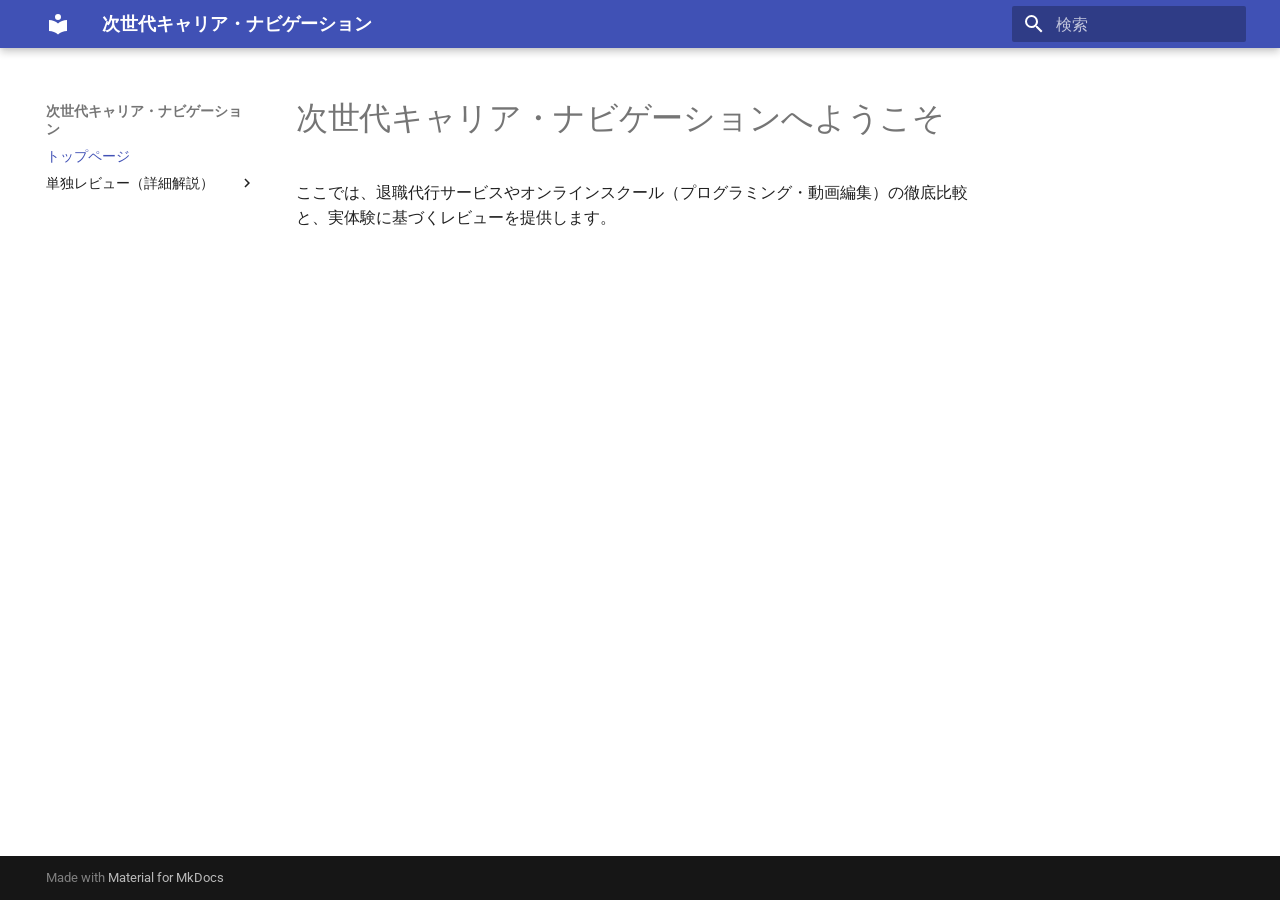
==== index.html @ 0d768be8 "Deployed 6fc5124 with MkDocs version: 1.6.1" ====
<!doctype html>
<html lang="ja" class="no-js">
  <head>
    
      <meta charset="utf-8">
      <meta name="viewport" content="width=device-width,initial-scale=1">
      
        <meta name="description" content="退職代行から未経験エンジニア転職まで。あなたの市場価値を最大化するキャリア戦略。">
      
      
      
      
      
        <link rel="next" href="articles/onsk-review/">
      
      
        
      
      
      <link rel="icon" href="assets/images/favicon.png">
      <meta name="generator" content="mkdocs-1.6.1, mkdocs-material-9.7.7">
    
    
      
        <title>次世代キャリア・ナビゲーション</title>
      
    
    
      <link rel="stylesheet" href="assets/stylesheets/main.ec1eaa64.min.css">
      
      


    
    
      
    
    
      
        
        
        <link rel="preconnect" href="https://fonts.gstatic.com" crossorigin>
        <link rel="stylesheet" href="https://fonts.googleapis.com/css?family=Roboto:300,300i,400,400i,700,700i%7CRoboto+Mono:400,400i,700,700i&display=fallback">
        <style>:root{--md-text-font:"Roboto";--md-code-font:"Roboto Mono"}</style>
      
    
    
    <script>__md_scope=new URL(".",location),__md_hash=e=>[...e].reduce(((e,_)=>(e<<5)-e+_.charCodeAt(0)),0),__md_get=(e,_=localStorage,t=__md_scope)=>JSON.parse(_.getItem(t.pathname+"."+e)),__md_set=(e,_,t=localStorage,a=__md_scope)=>{try{t.setItem(a.pathname+"."+e,JSON.stringify(_))}catch(e){}}</script>
    
      

    
    
  </head>
  
  
    <body dir="ltr">
  
    
    <input class="md-toggle" data-md-toggle="drawer" type="checkbox" id="__drawer" autocomplete="off">
    <input class="md-toggle" data-md-toggle="search" type="checkbox" id="__search" autocomplete="off">
    <label class="md-overlay" for="__drawer"></label>
    <div data-md-component="skip">
      
        
        <a href="#_1" class="md-skip">
          コンテンツにスキップ
        </a>
      
    </div>
    <div data-md-component="announce">
      
    </div>
    
    
      

  

<header class="md-header md-header--shadow" data-md-component="header">
  <nav class="md-header__inner md-grid" aria-label="ヘッダー">
    <a href="." title="次世代キャリア・ナビゲーション" class="md-header__button md-logo" aria-label="次世代キャリア・ナビゲーション" data-md-component="logo">
      
  
  <svg xmlns="http://www.w3.org/2000/svg" viewBox="0 0 24 24"><path d="M12 8a3 3 0 0 0 3-3 3 3 0 0 0-3-3 3 3 0 0 0-3 3 3 3 0 0 0 3 3m0 3.54C9.64 9.35 6.5 8 3 8v11c3.5 0 6.64 1.35 9 3.54 2.36-2.19 5.5-3.54 9-3.54V8c-3.5 0-6.64 1.35-9 3.54"/></svg>

    </a>
    <label class="md-header__button md-icon" for="__drawer">
      
      <svg xmlns="http://www.w3.org/2000/svg" viewBox="0 0 24 24"><path d="M3 6h18v2H3zm0 5h18v2H3zm0 5h18v2H3z"/></svg>
    </label>
    <div class="md-header__title" data-md-component="header-title">
      <div class="md-header__ellipsis">
        <div class="md-header__topic">
          <span class="md-ellipsis">
            次世代キャリア・ナビゲーション
          </span>
        </div>
        <div class="md-header__topic" data-md-component="header-topic">
          <span class="md-ellipsis">
            
              トップページ
            
          </span>
        </div>
      </div>
    </div>
    
    
      <script>var palette=__md_get("__palette");if(palette&&palette.color){if("(prefers-color-scheme)"===palette.color.media){var media=matchMedia("(prefers-color-scheme: light)"),input=document.querySelector(media.matches?"[data-md-color-media='(prefers-color-scheme: light)']":"[data-md-color-media='(prefers-color-scheme: dark)']");palette.color.media=input.getAttribute("data-md-color-media"),palette.color.scheme=input.getAttribute("data-md-color-scheme"),palette.color.primary=input.getAttribute("data-md-color-primary"),palette.color.accent=input.getAttribute("data-md-color-accent")}for(var[key,value]of Object.entries(palette.color))document.body.setAttribute("data-md-color-"+key,value)}</script>
    
    
    
      
      
        <label class="md-header__button md-icon" for="__search">
          
          <svg xmlns="http://www.w3.org/2000/svg" viewBox="0 0 24 24"><path d="M9.5 3A6.5 6.5 0 0 1 16 9.5c0 1.61-.59 3.09-1.56 4.23l.27.27h.79l5 5-1.5 1.5-5-5v-.79l-.27-.27A6.52 6.52 0 0 1 9.5 16 6.5 6.5 0 0 1 3 9.5 6.5 6.5 0 0 1 9.5 3m0 2C7 5 5 7 5 9.5S7 14 9.5 14 14 12 14 9.5 12 5 9.5 5"/></svg>
        </label>
        <div class="md-search" data-md-component="search" role="dialog">
  <label class="md-search__overlay" for="__search"></label>
  <div class="md-search__inner" role="search">
    <form class="md-search__form" name="search">
      <input type="text" class="md-search__input" name="query" aria-label="検索" placeholder="検索" autocapitalize="off" autocorrect="off" autocomplete="off" spellcheck="false" data-md-component="search-query" required>
      <label class="md-search__icon md-icon" for="__search">
        
        <svg xmlns="http://www.w3.org/2000/svg" viewBox="0 0 24 24"><path d="M9.5 3A6.5 6.5 0 0 1 16 9.5c0 1.61-.59 3.09-1.56 4.23l.27.27h.79l5 5-1.5 1.5-5-5v-.79l-.27-.27A6.52 6.52 0 0 1 9.5 16 6.5 6.5 0 0 1 3 9.5 6.5 6.5 0 0 1 9.5 3m0 2C7 5 5 7 5 9.5S7 14 9.5 14 14 12 14 9.5 12 5 9.5 5"/></svg>
        
        <svg xmlns="http://www.w3.org/2000/svg" viewBox="0 0 24 24"><path d="M20 11v2H8l5.5 5.5-1.42 1.42L4.16 12l7.92-7.92L13.5 5.5 8 11z"/></svg>
      </label>
      <nav class="md-search__options" aria-label="検索">
        
        <button type="reset" class="md-search__icon md-icon" title="クリア" aria-label="クリア" tabindex="-1">
          
          <svg xmlns="http://www.w3.org/2000/svg" viewBox="0 0 24 24"><path d="M19 6.41 17.59 5 12 10.59 6.41 5 5 6.41 10.59 12 5 17.59 6.41 19 12 13.41 17.59 19 19 17.59 13.41 12z"/></svg>
        </button>
      </nav>
      
    </form>
    <div class="md-search__output">
      <div class="md-search__scrollwrap" tabindex="0" data-md-scrollfix>
        <div class="md-search-result" data-md-component="search-result">
          <div class="md-search-result__meta">
            検索を初期化
          </div>
          <ol class="md-search-result__list" role="presentation"></ol>
        </div>
      </div>
    </div>
  </div>
</div>
      
    
    
  </nav>
  
</header>
    
    <div class="md-container" data-md-component="container">
      
      
        
          
        
      
      <main class="md-main" data-md-component="main">
        <div class="md-main__inner md-grid">
          
            
              
              <div class="md-sidebar md-sidebar--primary" data-md-component="sidebar" data-md-type="navigation" >
                <div class="md-sidebar__scrollwrap">
                  <div class="md-sidebar__inner">
                    



<nav class="md-nav md-nav--primary" aria-label="ナビゲーション" data-md-level="0">
  <label class="md-nav__title" for="__drawer">
    <a href="." title="次世代キャリア・ナビゲーション" class="md-nav__button md-logo" aria-label="次世代キャリア・ナビゲーション" data-md-component="logo">
      
  
  <svg xmlns="http://www.w3.org/2000/svg" viewBox="0 0 24 24"><path d="M12 8a3 3 0 0 0 3-3 3 3 0 0 0-3-3 3 3 0 0 0-3 3 3 3 0 0 0 3 3m0 3.54C9.64 9.35 6.5 8 3 8v11c3.5 0 6.64 1.35 9 3.54 2.36-2.19 5.5-3.54 9-3.54V8c-3.5 0-6.64 1.35-9 3.54"/></svg>

    </a>
    次世代キャリア・ナビゲーション
  </label>
  
  <ul class="md-nav__list" data-md-scrollfix>
    
      
      
  
  
    
  
  
  
    <li class="md-nav__item md-nav__item--active">
      
      <input class="md-nav__toggle md-toggle" type="checkbox" id="__toc">
      
      
        
      
      
      <a href="." class="md-nav__link md-nav__link--active">
        
  
  
  <span class="md-ellipsis">
    
  
    トップページ
  

    
  </span>
  
  

      </a>
      
    </li>
  

    
      
      
  
  
  
  
    
    
    
    
    
    <li class="md-nav__item md-nav__item--nested">
      
        
        
        <input class="md-nav__toggle md-toggle " type="checkbox" id="__nav_2" >
        
          
          <label class="md-nav__link" for="__nav_2" id="__nav_2_label" tabindex="0">
            
  
  
  <span class="md-ellipsis">
    
  
    単独レビュー（詳細解説）
  

    
  </span>
  
  

            <span class="md-nav__icon md-icon"></span>
          </label>
        
        <nav class="md-nav" data-md-level="1" aria-labelledby="__nav_2_label" aria-expanded="false">
          <label class="md-nav__title" for="__nav_2">
            <span class="md-nav__icon md-icon"></span>
            
  
    単独レビュー（詳細解説）
  

          </label>
          <ul class="md-nav__list" data-md-scrollfix>
            
              
                
  
  
  
  
    <li class="md-nav__item">
      <a href="articles/onsk-review/" class="md-nav__link">
        
  
  
  <span class="md-ellipsis">
    
  
    オンスク.JPレビュー
  

    
  </span>
  
  

      </a>
    </li>
  

              
            
          </ul>
        </nav>
      
    </li>
  

    
  </ul>
</nav>
                  </div>
                </div>
              </div>
            
            
              
              <div class="md-sidebar md-sidebar--secondary" data-md-component="sidebar" data-md-type="toc" >
                <div class="md-sidebar__scrollwrap">
                  <div class="md-sidebar__inner">
                    

<nav class="md-nav md-nav--secondary" aria-label="目次">
  
  
  
    
  
  
</nav>
                  </div>
                </div>
              </div>
            
          
          
            <div class="md-content" data-md-component="content">
              
              <article class="md-content__inner md-typeset">
                
                  



<h1 id="_1">次世代キャリア・ナビゲーションへようこそ</h1>
<p>ここでは、退職代行サービスやオンラインスクール（プログラミング・動画編集）の徹底比較と、実体験に基づくレビューを提供します。</p>












                
              </article>
            </div>
          
          
<script>var target=document.getElementById(location.hash.slice(1));target&&target.name&&(target.checked=target.name.startsWith("__tabbed_"))</script>
        </div>
        
      </main>
      
        <footer class="md-footer">
  
  <div class="md-footer-meta md-typeset">
    <div class="md-footer-meta__inner md-grid">
      <div class="md-copyright">
  
  
    Made with
    <a href="https://squidfunk.github.io/mkdocs-material/" target="_blank" rel="noopener">
      Material for MkDocs
    </a>
  
</div>
      
    </div>
  </div>
</footer>
      
    </div>
    <div class="md-dialog" data-md-component="dialog">
      <div class="md-dialog__inner md-typeset"></div>
    </div>
    
    
    
      
      
      <script id="__config" type="application/json">{"annotate": null, "base": ".", "features": [], "search": "assets/javascripts/workers/search.2c215733.min.js", "tags": null, "translations": {"clipboard.copied": "\u30b3\u30d4\u30fc\u3057\u307e\u3057\u305f", "clipboard.copy": "\u30af\u30ea\u30c3\u30d7\u30dc\u30fc\u30c9\u3078\u30b3\u30d4\u30fc", "search.result.more.one": "\u3053\u306e\u30da\u30fc\u30b8\u5185\u306b\u3082\u30461\u4ef6\u898b\u3064\u304b\u308a\u307e\u3057\u305f", "search.result.more.other": "\u3053\u306e\u30da\u30fc\u30b8\u5185\u306b\u3042\u3068#\u4ef6\u898b\u3064\u304b\u308a\u307e\u3057\u305f", "search.result.none": "\u4f55\u3082\u898b\u3064\u304b\u308a\u307e\u305b\u3093\u3067\u3057\u305f", "search.result.one": "1\u4ef6\u898b\u3064\u304b\u308a\u307e\u3057\u305f", "search.result.other": "#\u4ef6\u898b\u3064\u304b\u308a\u307e\u3057\u305f", "search.result.placeholder": "\u691c\u7d22\u30ad\u30fc\u30ef\u30fc\u30c9\u3092\u5165\u529b\u3057\u3066\u304f\u3060\u3055\u3044", "search.result.term.missing": "\u691c\u7d22\u306b\u542b\u307e\u308c\u306a\u3044", "select.version": "\u30d0\u30fc\u30b8\u30e7\u30f3\u5207\u308a\u66ff\u3048"}, "version": null}</script>
    
    
      <script src="assets/javascripts/bundle.d7400e89.min.js"></script>
      
    
  </body>
</html>
---- assets/stylesheets/main.ec1eaa64.min.css ----
@charset "UTF-8";html{-webkit-text-size-adjust:none;-moz-text-size-adjust:none;text-size-adjust:none;box-sizing:border-box}*,:after,:before{box-sizing:inherit}@media (prefers-reduced-motion){*,:after,:before{transition:none!important}}body{margin:0}a,button,input,label{-webkit-tap-highlight-color:transparent}a{color:inherit;text-decoration:none}hr{border:0;box-sizing:initial;display:block;height:.05rem;overflow:visible;padding:0}small{font-size:80%}sub,sup{line-height:1em}img{border-style:none}table{border-collapse:initial;border-spacing:0}td,th{font-weight:400;vertical-align:top}button{background:#0000;border:0;font-family:inherit;font-size:inherit;margin:0;padding:0}input{border:0;outline:none}:root{--md-primary-fg-color:#4051b5;--md-primary-fg-color--light:#5d6cc0;--md-primary-fg-color--dark:#303fa1;--md-primary-bg-color:#fff;--md-primary-bg-color--light:#ffffffb3;--md-accent-fg-color:#526cfe;--md-accent-fg-color--transparent:#526cfe1a;--md-accent-bg-color:#fff;--md-accent-bg-color--light:#ffffffb3}[data-md-color-scheme=default]{color-scheme:light}[data-md-color-scheme=default] img[src$="#gh-dark-mode-only"],[data-md-color-scheme=default] img[src$="#only-dark"]{display:none}:root,[data-md-color-scheme=default]{--md-hue:225deg;--md-default-fg-color:#000000de;--md-default-fg-color--light:#0000008a;--md-default-fg-color--lighter:#00000052;--md-default-fg-color--lightest:#00000012;--md-default-bg-color:#fff;--md-default-bg-color--light:#ffffffb3;--md-default-bg-color--lighter:#ffffff4d;--md-default-bg-color--lightest:#ffffff1f;--md-code-fg-color:#36464e;--md-code-bg-color:#f5f5f5;--md-code-bg-color--light:#f5f5f5b3;--md-code-bg-color--lighter:#f5f5f54d;--md-code-hl-color:#4287ff;--md-code-hl-color--light:#4287ff1a;--md-code-hl-number-color:#d52a2a;--md-code-hl-special-color:#db1457;--md-code-hl-function-color:#a846b9;--md-code-hl-constant-color:#6e59d9;--md-code-hl-keyword-color:#3f6ec6;--md-code-hl-string-color:#1c7d4d;--md-code-hl-name-color:var(--md-code-fg-color);--md-code-hl-operator-color:var(--md-default-fg-color--light);--md-code-hl-punctuation-color:var(--md-default-fg-color--light);--md-code-hl-comment-color:var(--md-default-fg-color--light);--md-code-hl-generic-color:var(--md-default-fg-color--light);--md-code-hl-variable-color:var(--md-default-fg-color--light);--md-typeset-color:var(--md-default-fg-color);--md-typeset-a-color:var(--md-primary-fg-color);--md-typeset-del-color:#f5503d26;--md-typeset-ins-color:#0bd57026;--md-typeset-kbd-color:#fafafa;--md-typeset-kbd-accent-color:#fff;--md-typeset-kbd-border-color:#b8b8b8;--md-typeset-mark-color:#ffff0080;--md-typeset-table-color:#0000001f;--md-typeset-table-color--light:rgba(0,0,0,.035);--md-admonition-fg-color:var(--md-default-fg-color);--md-admonition-bg-color:var(--md-default-bg-color);--md-warning-fg-color:#000000de;--md-warning-bg-color:#ff9;--md-footer-fg-color:#fff;--md-footer-fg-color--light:#ffffffb3;--md-footer-fg-color--lighter:#ffffff73;--md-footer-bg-color:#000000de;--md-footer-bg-color--dark:#00000052;--md-shadow-z1:0 0.2rem 0.5rem #0000000d,0 0 0.05rem #0000001a;--md-shadow-z2:0 0.2rem 0.5rem #0000001a,0 0 0.05rem #00000040;--md-shadow-z3:0 0.2rem 0.5rem #0003,0 0 0.05rem #00000059}.md-icon svg{fill:currentcolor;display:block;height:1.2rem;width:1.2rem}body{-webkit-font-smoothing:antialiased;-moz-osx-font-smoothing:grayscale;--md-text-font-family:var(--md-text-font,_),-apple-system,BlinkMacSystemFont,Helvetica,Arial,sans-serif;--md-code-font-family:var(--md-code-font,_),SFMono-Regular,Consolas,Menlo,monospace}aside,body,input{font-feature-settings:"kern","liga";color:var(--md-typeset-color);font-family:var(--md-text-font-family)}code,kbd,pre{font-feature-settings:"kern";font-family:var(--md-code-font-family)}:root{--md-typeset-table-sort-icon:url('data:image/svg+xml;charset=utf-8,<svg xmlns="http://www.w3.org/2000/svg" viewBox="0 0 24 24"><path d="m18 21-4-4h3V7h-3l4-4 4 4h-3v10h3M2 19v-2h10v2M2 13v-2h7v2M2 7V5h4v2z"/></svg>');--md-typeset-table-sort-icon--asc:url('data:image/svg+xml;charset=utf-8,<svg xmlns="http://www.w3.org/2000/svg" viewBox="0 0 24 24"><path d="M19 17h3l-4 4-4-4h3V3h2M2 17h10v2H2M6 5v2H2V5m0 6h7v2H2z"/></svg>');--md-typeset-table-sort-icon--desc:url('data:image/svg+xml;charset=utf-8,<svg xmlns="http://www.w3.org/2000/svg" viewBox="0 0 24 24"><path d="M19 7h3l-4-4-4 4h3v14h2M2 17h10v2H2M6 5v2H2V5m0 6h7v2H2z"/></svg>')}.md-typeset{-webkit-print-color-adjust:exact;color-adjust:exact;font-size:.8rem;line-height:1.6;overflow-wrap:break-word}@media print{.md-typeset{font-size:.68rem}}.md-typeset blockquote,.md-typeset dl,.md-typeset figure,.md-typeset ol,.md-typeset pre,.md-typeset ul{margin-bottom:1em;margin-top:1em}.md-typeset h1{color:var(--md-default-fg-color--light);font-size:2em;line-height:1.3;margin:0 0 1.25em}.md-typeset h1,.md-typeset h2{font-weight:300;letter-spacing:-.01em}.md-typeset h2{font-size:1.5625em;line-height:1.4;margin:1.6em 0 .64em}.md-typeset h3{font-size:1.25em;font-weight:400;letter-spacing:-.01em;line-height:1.5;margin:1.6em 0 .8em}.md-typeset h2+h3{margin-top:.8em}.md-typeset h4{font-weight:700;letter-spacing:-.01em;margin:1em 0}.md-typeset h5,.md-typeset h6{color:var(--md-default-fg-color--light);font-size:.8em;font-weight:700;letter-spacing:-.01em;margin:1.25em 0}.md-typeset h5{text-transform:uppercase}.md-typeset h5 code{text-transform:none}.md-typeset hr{border-bottom:.05rem solid var(--md-default-fg-color--lightest);display:flow-root;margin:1.5em 0}.md-typeset a{color:var(--md-typeset-a-color);word-break:break-word}.md-typeset a,.md-typeset a:before{transition:color 125ms}.md-typeset a:focus,.md-typeset a:hover{color:var(--md-accent-fg-color)}.md-typeset a:focus code,.md-typeset a:hover code{background-color:var(--md-accent-fg-color--transparent);color:var(--md-accent-fg-color)}.md-typeset a code{color:var(--md-typeset-a-color)}.md-typeset a.focus-visible{outline-color:var(--md-accent-fg-color);outline-offset:.2rem}.md-typeset code,.md-typeset kbd,.md-typeset pre{color:var(--md-code-fg-color);direction:ltr;font-variant-ligatures:none;transition:background-color 125ms}@media print{.md-typeset code,.md-typeset kbd,.md-typeset pre{white-space:pre-wrap}}.md-typeset code{background-color:var(--md-code-bg-color);border-radius:.1rem;-webkit-box-decoration-break:clone;box-decoration-break:clone;font-size:.85em;padding:0 .2941176471em;transition:color 125ms,background-color 125ms;word-break:break-word}.md-typeset code:not(.focus-visible){-webkit-tap-highlight-color:transparent;outline:none}.md-typeset pre{display:flow-root;line-height:1.4;position:relative}.md-typeset pre>code{-webkit-box-decoration-break:slice;box-decoration-break:slice;box-shadow:none;display:block;margin:0;outline-color:var(--md-accent-fg-color);overflow:auto;padding:.7720588235em 1.1764705882em;scrollbar-color:var(--md-default-fg-color--lighter) #0000;scrollbar-width:thin;touch-action:auto;word-break:normal}.md-typeset pre>code:hover{scrollbar-color:var(--md-accent-fg-color) #0000}.md-typeset pre>code::-webkit-scrollbar{height:.2rem;width:.2rem}.md-typeset pre>code::-webkit-scrollbar-thumb{background-color:var(--md-default-fg-color--lighter)}.md-typeset pre>code::-webkit-scrollbar-thumb:hover{background-color:var(--md-accent-fg-color)}.md-typeset kbd{background-color:var(--md-typeset-kbd-color);border-radius:.1rem;box-shadow:0 .1rem 0 .05rem var(--md-typeset-kbd-border-color),0 .1rem 0 var(--md-typeset-kbd-border-color),0 -.1rem .2rem var(--md-typeset-kbd-accent-color) inset;color:var(--md-default-fg-color);display:inline-block;font-size:.75em;padding:0 .6666666667em;vertical-align:text-top;word-break:break-word}.md-typeset mark{background-color:var(--md-typeset-mark-color);-webkit-box-decoration-break:clone;box-decoration-break:clone;color:inherit;word-break:break-word}.md-typeset abbr{cursor:help;text-decoration:none}.md-typeset [data-preview],.md-typeset abbr{border-bottom:.05rem dotted var(--md-default-fg-color--light)}.md-typeset small{opacity:.75}[dir=ltr] .md-typeset sub,[dir=ltr] .md-typeset sup{margin-left:.078125em}[dir=rtl] .md-typeset sub,[dir=rtl] .md-typeset sup{margin-right:.078125em}[dir=ltr] .md-typeset blockquote{padding-left:.6rem}[dir=rtl] .md-typeset blockquote{padding-right:.6rem}[dir=ltr] .md-typeset blockquote{border-left:.2rem solid var(--md-default-fg-color--lighter)}[dir=rtl] .md-typeset blockquote{border-right:.2rem solid var(--md-default-fg-color--lighter)}.md-typeset blockquote{color:var(--md-default-fg-color--light);margin-left:0;margin-right:0}.md-typeset ul{list-style-type:disc}.md-typeset ul[type]{list-style-type:revert-layer}[dir=ltr] .md-typeset ol,[dir=ltr] .md-typeset ul{margin-left:.625em}[dir=rtl] .md-typeset ol,[dir=rtl] .md-typeset ul{margin-right:.625em}.md-typeset ol,.md-typeset ul{padding:0}.md-typeset ol:not([hidden]),.md-typeset ul:not([hidden]){display:flow-root}.md-typeset ol ol,.md-typeset ul ol{list-style-type:lower-alpha}.md-typeset ol ol ol,.md-typeset ul ol ol{list-style-type:lower-roman}.md-typeset ol ol ol ol,.md-typeset ul ol ol ol{list-style-type:upper-alpha}.md-typeset ol ol ol ol ol,.md-typeset ul ol ol ol ol{list-style-type:upper-roman}.md-typeset ol[type],.md-typeset ul[type]{list-style-type:revert-layer}[dir=ltr] .md-typeset ol li,[dir=ltr] .md-typeset ul li{margin-left:1.25em}[dir=rtl] .md-typeset ol li,[dir=rtl] .md-typeset ul li{margin-right:1.25em}.md-typeset ol li,.md-typeset ul li{margin-bottom:.5em}.md-typeset ol li blockquote,.md-typeset ol li p,.md-typeset ul li blockquote,.md-typeset ul li p{margin:.5em 0}.md-typeset ol li:last-child,.md-typeset ul li:last-child{margin-bottom:0}[dir=ltr] .md-typeset ol li ol,[dir=ltr] .md-typeset ol li ul,[dir=ltr] .md-typeset ul li ol,[dir=ltr] .md-typeset ul li ul{margin-left:.625em}[dir=rtl] .md-typeset ol li ol,[dir=rtl] .md-typeset ol li ul,[dir=rtl] .md-typeset ul li ol,[dir=rtl] .md-typeset ul li ul{margin-right:.625em}.md-typeset ol li ol,.md-typeset ol li ul,.md-typeset ul li ol,.md-typeset ul li ul{margin-bottom:.5em;margin-top:.5em}[dir=ltr] .md-typeset dd{margin-left:1.875em}[dir=rtl] .md-typeset dd{margin-right:1.875em}.md-typeset dd{margin-bottom:1.5em;margin-top:1em}.md-typeset img,.md-typeset svg,.md-typeset video{height:auto;max-width:100%}.md-typeset img[align=left]{margin:1em 1em 1em 0}.md-typeset img[align=right]{margin:1em 0 1em 1em}.md-typeset img[align]:only-child{margin-top:0}.md-typeset figure{display:flow-root;margin:1em auto;max-width:100%;text-align:center;width:fit-content}.md-typeset figure img{display:block;margin:0 auto}.md-typeset figcaption{font-style:italic;margin:1em auto;max-width:24rem}.md-typeset iframe{max-width:100%}.md-typeset table:not([class]){background-color:var(--md-default-bg-color);border:.05rem solid var(--md-typeset-table-color);border-radius:.1rem;display:inline-block;font-size:.64rem;max-width:100%;overflow:auto;touch-action:auto}@media print{.md-typeset table:not([class]){display:table}}.md-typeset table:not([class])+*{margin-top:1.5em}.md-typeset table:not([class]) td>:first-child,.md-typeset table:not([class]) th>:first-child{margin-top:0}.md-typeset table:not([class]) td>:last-child,.md-typeset table:not([class]) th>:last-child{margin-bottom:0}.md-typeset table:not([class]) td:not([align]),.md-typeset table:not([class]) th:not([align]){text-align:left}[dir=rtl] .md-typeset table:not([class]) td:not([align]),[dir=rtl] .md-typeset table:not([class]) th:not([align]){text-align:right}.md-typeset table:not([class]) th{font-weight:700;min-width:5rem;padding:.9375em 1.25em;vertical-align:top}.md-typeset table:not([class]) td{border-top:.05rem solid var(--md-typeset-table-color);padding:.9375em 1.25em;vertical-align:top}.md-typeset table:not([class]) tbody tr{transition:background-color 125ms}.md-typeset table:not([class]) tbody tr:hover{background-color:var(--md-typeset-table-color--light);box-shadow:0 .05rem 0 var(--md-default-bg-color) inset}.md-typeset table:not([class]) a{word-break:normal}.md-typeset table th[role=columnheader]{cursor:pointer}[dir=ltr] .md-typeset table th[role=columnheader]:after{margin-left:.5em}[dir=rtl] .md-typeset table th[role=columnheader]:after{margin-right:.5em}.md-typeset table th[role=columnheader]:after{content:"";display:inline-block;height:1.2em;-webkit-mask-image:var(--md-typeset-table-sort-icon);mask-image:var(--md-typeset-table-sort-icon);-webkit-mask-repeat:no-repeat;mask-repeat:no-repeat;-webkit-mask-size:contain;mask-size:contain;transition:background-color 125ms;vertical-align:text-bottom;width:1.2em}.md-typeset table th[role=columnheader]:hover:after{background-color:var(--md-default-fg-color--lighter)}.md-typeset table th[role=columnheader][aria-sort=ascending]:after{background-color:var(--md-default-fg-color--light);-webkit-mask-image:var(--md-typeset-table-sort-icon--asc);mask-image:var(--md-typeset-table-sort-icon--asc)}.md-typeset table th[role=columnheader][aria-sort=descending]:after{background-color:var(--md-default-fg-color--light);-webkit-mask-image:var(--md-typeset-table-sort-icon--desc);mask-image:var(--md-typeset-table-sort-icon--desc)}.md-typeset__scrollwrap{margin:1em -.8rem;overflow-x:auto;touch-action:auto}.md-typeset__table{display:inline-block;margin-bottom:.5em;padding:0 .8rem}@media print{.md-typeset__table{display:block}}html .md-typeset__table table{display:table;margin:0;overflow:hidden;width:100%}@media screen and (max-width:44.984375em){.md-content__inner>pre{margin:1em -.8rem}.md-content__inner>pre code{border-radius:0}}.md-typeset .md-author{border-radius:100%;display:block;flex-shrink:0;height:1.6rem;overflow:hidden;position:relative;transition:color 125ms,transform 125ms;width:1.6rem}.md-typeset .md-author img{display:block}.md-typeset .md-author--more{background:var(--md-default-fg-color--lightest);color:var(--md-default-fg-color--lighter);font-size:.6rem;font-weight:700;line-height:1.6rem;text-align:center}.md-typeset .md-author--long{height:2.4rem;width:2.4rem}.md-typeset a.md-author{transform:scale(1)}.md-typeset a.md-author img{border-radius:100%;filter:grayscale(100%) opacity(75%);transition:filter 125ms}.md-typeset a.md-author:focus,.md-typeset a.md-author:hover{transform:scale(1.1);z-index:1}.md-typeset a.md-author:focus img,.md-typeset a.md-author:hover img{filter:grayscale(0)}.md-banner{background-color:var(--md-footer-bg-color);color:var(--md-footer-fg-color);overflow:auto}@media print{.md-banner{display:none}}.md-banner--warning{background-color:var(--md-warning-bg-color);color:var(--md-warning-fg-color)}.md-banner__inner{font-size:.7rem;margin:.6rem auto;padding:0 .8rem}[dir=ltr] .md-banner__button{float:right}[dir=rtl] .md-banner__button{float:left}.md-banner__button{color:inherit;cursor:pointer;transition:opacity .25s}.no-js .md-banner__button{display:none}.md-banner__button:hover{opacity:.7}html{font-size:125%;height:100%;overflow-x:hidden}@media screen and (min-width:100em){html{font-size:137.5%}}@media screen and (min-width:125em){html{font-size:150%}}body{background-color:var(--md-default-bg-color);display:flex;flex-direction:column;font-size:.5rem;min-height:100%;position:relative;width:100%}@media print{body{display:block}}@media screen and (max-width:59.984375em){body[data-md-scrolllock]{position:fixed}}.md-grid{margin-left:auto;margin-right:auto;max-width:61rem}.md-container{display:flex;flex-direction:column;flex-grow:1}@media print{.md-container{display:block}}.md-main{flex-grow:1}.md-main__inner{display:flex;height:100%;margin-top:1.5rem}.md-ellipsis{overflow:hidden;text-overflow:ellipsis}.md-toggle{display:none}.md-option{height:0;opacity:0;position:absolute;width:0}.md-option:checked+label:not([hidden]){display:block}.md-option.focus-visible+label{outline-color:var(--md-accent-fg-color);outline-style:auto}.md-skip{background-color:var(--md-default-fg-color);border-radius:.1rem;color:var(--md-default-bg-color);font-size:.64rem;margin:.5rem;opacity:0;outline-color:var(--md-accent-fg-color);padding:.3rem .5rem;position:fixed;transform:translateY(.4rem);z-index:-1}.md-skip:focus{opacity:1;transform:translateY(0);transition:transform .25s cubic-bezier(.4,0,.2,1),opacity 175ms 75ms;z-index:10}@page{margin:25mm}:root{--md-clipboard-icon:url('data:image/svg+xml;charset=utf-8,<svg xmlns="http://www.w3.org/2000/svg" viewBox="0 0 24 24"><path d="M19 21H8V7h11m0-2H8a2 2 0 0 0-2 2v14a2 2 0 0 0 2 2h11a2 2 0 0 0 2-2V7a2 2 0 0 0-2-2m-3-4H4a2 2 0 0 0-2 2v14h2V3h12z"/></svg>')}.md-clipboard{border-radius:.1rem;color:var(--md-default-fg-color--lightest);cursor:pointer;height:1.5em;outline-color:var(--md-accent-fg-color);outline-offset:.1rem;transition:color .25s;width:1.5em;z-index:1}@media print{.md-clipboard{display:none}}.md-clipboard:not(.focus-visible){-webkit-tap-highlight-color:transparent;outline:none}:hover>.md-clipboard{color:var(--md-default-fg-color--light)}.md-clipboard:focus,.md-clipboard:hover{color:var(--md-accent-fg-color)}.md-clipboard:after{background-color:currentcolor;content:"";display:block;height:1.125em;margin:0 auto;-webkit-mask-image:var(--md-clipboard-icon);mask-image:var(--md-clipboard-icon);-webkit-mask-position:center;mask-position:center;-webkit-mask-repeat:no-repeat;mask-repeat:no-repeat;-webkit-mask-size:contain;mask-size:contain;width:1.125em}.md-clipboard--inline{cursor:pointer}.md-clipboard--inline code{transition:color .25s,background-color .25s}.md-clipboard--inline:focus code,.md-clipboard--inline:hover code{background-color:var(--md-accent-fg-color--transparent);color:var(--md-accent-fg-color)}:root{--md-code-select-icon:url('data:image/svg+xml;charset=utf-8,<svg xmlns="http://www.w3.org/2000/svg" viewBox="0 0 24 24"><path d="M19 19h-4v2h4c1.1 0 2-.9 2-2v-4h-2m0-12h-4v2h4v4h2V5c0-1.1-.9-2-2-2M5 5h4V3H5c-1.1 0-2 .9-2 2v4h2m0 6H3v4c0 1.1.9 2 2 2h4v-2H5zm2-4h2v2H7zm4 0h2v2h-2zm4 0h2v2h-2zM7 7h2v2H7zm4 0h2v2h-2zm4 0h2v2h-2zm-8 8h2v2H7zm4 0h2v2h-2zm4 0h2v2h-2z"/></svg>');--md-code-copy-icon:url('data:image/svg+xml;charset=utf-8,<svg xmlns="http://www.w3.org/2000/svg" viewBox="0 0 24 24"><path d="M19 21H8V7h11m0-2H8a2 2 0 0 0-2 2v14a2 2 0 0 0 2 2h11a2 2 0 0 0 2-2V7a2 2 0 0 0-2-2m-3-4H4a2 2 0 0 0-2 2v14h2V3h12z"/></svg>')}.md-typeset .md-code__content{display:grid}.md-code__nav{background-color:var(--md-code-bg-color--lighter);border-radius:.1rem;display:flex;gap:.2rem;padding:.2rem;position:absolute;right:.25em;top:.25em;transition:background-color .25s;z-index:1}:hover>.md-code__nav{background-color:var(--md-code-bg-color--light)}.md-code__button{color:var(--md-default-fg-color--lightest);cursor:pointer;display:block;height:1.5em;outline-color:var(--md-accent-fg-color);outline-offset:.1rem;transition:color .25s;width:1.5em}:hover>*>.md-code__button{color:var(--md-default-fg-color--light)}.md-code__button.focus-visible,.md-code__button:hover{color:var(--md-accent-fg-color)}.md-code__button--active{color:var(--md-default-fg-color)!important}.md-code__button:after{background-color:currentcolor;content:"";display:block;height:1.125em;margin:0 auto;-webkit-mask-position:center;mask-position:center;-webkit-mask-repeat:no-repeat;mask-repeat:no-repeat;-webkit-mask-size:contain;mask-size:contain;width:1.125em}.md-code__button[data-md-type=select]:after{-webkit-mask-image:var(--md-code-select-icon);mask-image:var(--md-code-select-icon)}.md-code__button[data-md-type=copy]:after{-webkit-mask-image:var(--md-code-copy-icon);mask-image:var(--md-code-copy-icon)}@keyframes consent{0%{opacity:0;transform:translateY(100%)}to{opacity:1;transform:translateY(0)}}@keyframes overlay{0%{opacity:0}to{opacity:1}}.md-consent__overlay{animation:overlay .25s both;-webkit-backdrop-filter:blur(.1rem);backdrop-filter:blur(.1rem);background-color:#0000008a;height:100%;opacity:1;position:fixed;top:0;width:100%;z-index:5}.md-consent__inner{animation:consent .5s cubic-bezier(.1,.7,.1,1) both;background-color:var(--md-default-bg-color);border:0;border-radius:.1rem;bottom:0;box-shadow:0 0 .2rem #0000001a,0 .2rem .4rem #0003;max-height:100%;overflow:auto;padding:0;position:fixed;width:100%;z-index:5}.md-consent__form{padding:.8rem}.md-consent__settings{display:none;margin:1em 0}input:checked+.md-consent__settings{display:block}.md-consent__controls{margin-bottom:.8rem}.md-typeset .md-consent__controls .md-button{display:inline}@media screen and (max-width:44.984375em){.md-typeset .md-consent__controls .md-button{display:block;margin-top:.4rem;text-align:center;width:100%}}.md-consent label{cursor:pointer}.md-content{flex-grow:1;min-width:0}.md-content__inner{margin:0 .8rem 1.2rem;padding-top:.6rem}@media screen and (min-width:76.25em){[dir=ltr] .md-sidebar--primary:not([hidden])~.md-content>.md-content__inner{margin-left:1.2rem}[dir=ltr] .md-sidebar--secondary:not([hidden])~.md-content>.md-content__inner,[dir=rtl] .md-sidebar--primary:not([hidden])~.md-content>.md-content__inner{margin-right:1.2rem}[dir=rtl] .md-sidebar--secondary:not([hidden])~.md-content>.md-content__inner{margin-left:1.2rem}}.md-content__inner:before{content:"";display:block;height:.4rem}.md-content__inner>:last-child{margin-bottom:0}[dir=ltr] .md-content__button{float:right}[dir=rtl] .md-content__button{float:left}[dir=ltr] .md-content__button{margin-left:.4rem}[dir=rtl] .md-content__button{margin-right:.4rem}.md-content__button{margin:.4rem 0;padding:0}@media print{.md-content__button{display:none}}.md-typeset .md-content__button{color:var(--md-default-fg-color--lighter)}.md-content__button svg{display:inline;vertical-align:top}[dir=rtl] .md-content__button svg{transform:scaleX(-1)}[dir=ltr] .md-dialog{right:.8rem}[dir=rtl] .md-dialog{left:.8rem}.md-dialog{background-color:var(--md-default-fg-color);border-radius:.1rem;bottom:.8rem;box-shadow:var(--md-shadow-z3);min-width:11.1rem;opacity:0;padding:.4rem .6rem;pointer-events:none;position:fixed;transform:translateY(100%);transition:transform 0ms .4s,opacity .4s;z-index:4}@media print{.md-dialog{display:none}}.md-dialog--active{opacity:1;pointer-events:auto;transform:translateY(0);transition:transform .4s cubic-bezier(.075,.85,.175,1),opacity .4s}.md-dialog__inner{color:var(--md-default-bg-color);font-size:.7rem}.md-feedback{margin:2em 0 1em;text-align:center}.md-feedback fieldset{border:none;margin:0;padding:0}.md-feedback__title{font-weight:700;margin:1em auto}.md-feedback__inner{position:relative}.md-feedback__list{display:flex;flex-wrap:wrap;place-content:baseline center;position:relative}.md-feedback__list:hover .md-icon:not(:disabled){color:var(--md-default-fg-color--lighter)}:disabled .md-feedback__list{min-height:1.8rem}.md-feedback__icon{color:var(--md-default-fg-color--light);cursor:pointer;flex-shrink:0;margin:0 .1rem;transition:color 125ms}.md-feedback__icon:not(:disabled).md-icon:hover{color:var(--md-accent-fg-color)}.md-feedback__icon:disabled{color:var(--md-default-fg-color--lightest);pointer-events:none}.md-feedback__note{opacity:0;position:relative;transform:translateY(.4rem);transition:transform .4s cubic-bezier(.1,.7,.1,1),opacity .15s}.md-feedback__note>*{margin:0 auto;max-width:16rem}:disabled .md-feedback__note{opacity:1;transform:translateY(0)}@media print{.md-feedback{display:none}}.md-footer{background-color:var(--md-footer-bg-color);color:var(--md-footer-fg-color)}@media print{.md-footer{display:none}}.md-footer__inner{justify-content:space-between;overflow:auto;padding:.2rem}.md-footer__inner:not([hidden]){display:flex}.md-footer__link{align-items:end;display:flex;flex-grow:0.01;margin-bottom:.4rem;margin-top:1rem;max-width:100%;outline-color:var(--md-accent-fg-color);overflow:hidden;transition:opacity .25s}.md-footer__link:focus,.md-footer__link:hover{opacity:.7}[dir=rtl] .md-footer__link svg{transform:scaleX(-1)}@media screen and (max-width:44.984375em){.md-footer__link--prev{flex-shrink:0}.md-footer__link--prev .md-footer__title{display:none}}[dir=ltr] .md-footer__link--next{margin-left:auto}[dir=rtl] .md-footer__link--next{margin-right:auto}.md-footer__link--next{text-align:right}[dir=rtl] .md-footer__link--next{text-align:left}.md-footer__title{flex-grow:1;font-size:.9rem;margin-bottom:.7rem;max-width:calc(100% - 2.4rem);padding:0 1rem;white-space:nowrap}.md-footer__button{margin:.2rem;padding:.4rem}.md-footer__direction{font-size:.64rem;opacity:.7}.md-footer-meta{background-color:var(--md-footer-bg-color--dark)}.md-footer-meta__inner{display:flex;flex-wrap:wrap;justify-content:space-between;padding:.2rem}html .md-footer-meta.md-typeset a{color:var(--md-footer-fg-color--light)}html .md-footer-meta.md-typeset a:focus,html .md-footer-meta.md-typeset a:hover{color:var(--md-footer-fg-color)}.md-copyright{color:var(--md-footer-fg-color--lighter);font-size:.64rem;margin:auto .6rem;padding:.4rem 0;width:100%}@media screen and (min-width:45em){.md-copyright{width:auto}}.md-copyright__highlight{color:var(--md-footer-fg-color--light)}.md-social{display:inline-flex;gap:.2rem;margin:0 .4rem;padding:.2rem 0 .6rem}@media screen and (min-width:45em){.md-social{padding:.6rem 0}}.md-social__link{display:inline-block;height:1.6rem;text-align:center;width:1.6rem}.md-social__link:before{line-height:1.9}.md-social__link svg{fill:currentcolor;max-height:.8rem;vertical-align:-25%}.md-typeset .md-button{border:.1rem solid;border-radius:.1rem;color:var(--md-primary-fg-color);cursor:pointer;display:inline-block;font-weight:700;padding:.625em 2em;transition:color 125ms,background-color 125ms,border-color 125ms}.md-typeset .md-button--primary{background-color:var(--md-primary-fg-color);border-color:var(--md-primary-fg-color);color:var(--md-primary-bg-color)}.md-typeset .md-button:focus,.md-typeset .md-button:hover{background-color:var(--md-accent-fg-color);border-color:var(--md-accent-fg-color);color:var(--md-accent-bg-color)}[dir=ltr] .md-typeset .md-input{border-top-left-radius:.1rem}[dir=ltr] .md-typeset .md-input,[dir=rtl] .md-typeset .md-input{border-top-right-radius:.1rem}[dir=rtl] .md-typeset .md-input{border-top-left-radius:.1rem}.md-typeset .md-input{border-bottom:.1rem solid var(--md-default-fg-color--lighter);box-shadow:var(--md-shadow-z1);font-size:.8rem;height:1.8rem;padding:0 .6rem;transition:border .25s,box-shadow .25s}.md-typeset .md-input:focus,.md-typeset .md-input:hover{border-bottom-color:var(--md-accent-fg-color);box-shadow:var(--md-shadow-z2)}.md-typeset .md-input--stretch{width:100%}.md-header{background-color:var(--md-primary-fg-color);box-shadow:0 0 .2rem #0000,0 .2rem .4rem #0000;color:var(--md-primary-bg-color);display:block;left:0;position:sticky;right:0;top:0;z-index:4}@media print{.md-header{display:none}}.md-header[hidden]{transform:translateY(-100%);transition:transform .25s cubic-bezier(.8,0,.6,1),box-shadow .25s}.md-header--shadow{box-shadow:0 0 .2rem #0000001a,0 .2rem .4rem #0003;transition:transform .25s cubic-bezier(.1,.7,.1,1),box-shadow .25s}.md-header__inner{align-items:center;display:flex;padding:0 .2rem}.md-header__button{color:currentcolor;cursor:pointer;margin:.2rem;outline-color:var(--md-accent-fg-color);padding:.4rem;position:relative;transition:opacity .25s;vertical-align:middle;z-index:1}.md-header__button:hover{opacity:.7}.md-header__button:not([hidden]){display:inline-block}.md-header__button:not(.focus-visible){-webkit-tap-highlight-color:transparent;outline:none}.md-header__button.md-logo{margin:.2rem;padding:.4rem}@media screen and (max-width:76.234375em){.md-header__button.md-logo{display:none}}.md-header__button.md-logo img,.md-header__button.md-logo svg{fill:currentcolor;display:block;height:1.2rem;width:auto}@media screen and (min-width:60em){.md-header__button[for=__search]{display:none}}.no-js .md-header__button[for=__search]{display:none}[dir=rtl] .md-header__button[for=__search] svg{transform:scaleX(-1)}@media screen and (min-width:76.25em){.md-header__button[for=__drawer]{display:none}}.md-header__topic{display:flex;max-width:100%;position:absolute;transition:transform .4s cubic-bezier(.1,.7,.1,1),opacity .15s;white-space:nowrap}.md-header__topic+.md-header__topic{opacity:0;pointer-events:none;transform:translateX(1.25rem);transition:transform .4s cubic-bezier(1,.7,.1,.1),opacity .15s;z-index:-1}[dir=rtl] .md-header__topic+.md-header__topic{transform:translateX(-1.25rem)}.md-header__topic:first-child{font-weight:700}[dir=ltr] .md-header__title{margin-left:1rem;margin-right:.4rem}[dir=rtl] .md-header__title{margin-left:.4rem;margin-right:1rem}.md-header__title{flex-grow:1;font-size:.9rem;height:2.4rem;line-height:2.4rem}.md-header__title--active .md-header__topic{opacity:0;pointer-events:none;transform:translateX(-1.25rem);transition:transform .4s cubic-bezier(1,.7,.1,.1),opacity .15s;z-index:-1}[dir=rtl] .md-header__title--active .md-header__topic{transform:translateX(1.25rem)}.md-header__title--active .md-header__topic+.md-header__topic{opacity:1;pointer-events:auto;transform:translateX(0);transition:transform .4s cubic-bezier(.1,.7,.1,1),opacity .15s;z-index:0}.md-header__title>.md-header__ellipsis{height:100%;position:relative;width:100%}.md-header__option{display:flex;flex-shrink:0;max-width:100%;transition:max-width 0ms .25s,opacity .25s .25s;white-space:nowrap}[data-md-toggle=search]:checked~.md-header .md-header__option{max-width:0;opacity:0;transition:max-width 0ms,opacity 0ms}.md-header__option>input{bottom:0}.md-header__source{display:none}@media screen and (min-width:60em){[dir=ltr] .md-header__source{margin-left:1rem}[dir=rtl] .md-header__source{margin-right:1rem}.md-header__source{display:block;max-width:11.7rem;width:11.7rem}}@media screen and (min-width:76.25em){[dir=ltr] .md-header__source{margin-left:1.4rem}[dir=rtl] .md-header__source{margin-right:1.4rem}}.md-meta{color:var(--md-default-fg-color--light);font-size:.7rem;line-height:1.3}.md-meta__list{display:inline-flex;flex-wrap:wrap;list-style:none;margin:0;padding:0}.md-meta__item:not(:last-child):after{content:"·";margin-left:.2rem;margin-right:.2rem}.md-meta__link{color:var(--md-typeset-a-color)}.md-meta__link:focus,.md-meta__link:hover{color:var(--md-accent-fg-color)}.md-draft{background-color:#ff1744;border-radius:.125em;color:#fff;display:inline-block;font-weight:700;padding-left:.5714285714em;padding-right:.5714285714em}:root{--md-nav-icon--prev:url('data:image/svg+xml;charset=utf-8,<svg xmlns="http://www.w3.org/2000/svg" viewBox="0 0 24 24"><path d="M20 11v2H8l5.5 5.5-1.42 1.42L4.16 12l7.92-7.92L13.5 5.5 8 11z"/></svg>');--md-nav-icon--next:url('data:image/svg+xml;charset=utf-8,<svg xmlns="http://www.w3.org/2000/svg" viewBox="0 0 24 24"><path d="M8.59 16.58 13.17 12 8.59 7.41 10 6l6 6-6 6z"/></svg>');--md-toc-icon:url('data:image/svg+xml;charset=utf-8,<svg xmlns="http://www.w3.org/2000/svg" viewBox="0 0 24 24"><path d="M3 9h14V7H3zm0 4h14v-2H3zm0 4h14v-2H3zm16 0h2v-2h-2zm0-10v2h2V7zm0 6h2v-2h-2z"/></svg>')}.md-nav{font-size:.7rem;line-height:1.3}.md-nav__title{color:var(--md-default-fg-color--light);display:block;font-weight:700;overflow:hidden;padding:0 .6rem;text-overflow:ellipsis}.md-nav__title .md-nav__button{display:none}.md-nav__title .md-nav__button img{height:100%;width:auto}.md-nav__title .md-nav__button.md-logo img,.md-nav__title .md-nav__button.md-logo svg{fill:currentcolor;display:block;height:2.4rem;max-width:100%;object-fit:contain;width:auto}.md-nav__list{list-style:none;margin:0;padding:0}.md-nav__link{align-items:flex-start;display:flex;gap:.4rem;margin-top:.625em;scroll-snap-align:start;transition:color 125ms}.md-nav__link--passed,.md-nav__link--passed code{color:var(--md-default-fg-color--light)}.md-nav__item .md-nav__link--active,.md-nav__item .md-nav__link--active code{color:var(--md-typeset-a-color)}.md-nav__link .md-ellipsis{position:relative}.md-nav__link .md-ellipsis code{word-break:normal}[dir=ltr] .md-nav__link .md-icon:last-child{margin-left:auto}[dir=rtl] .md-nav__link .md-icon:last-child{margin-right:auto}.md-nav__link .md-typeset{font-size:.7rem;line-height:1.3}.md-nav__link svg{fill:currentcolor;flex-shrink:0;height:1.3em;position:relative}.md-nav__link[for]:focus,.md-nav__link[for]:hover,.md-nav__link[href]:focus,.md-nav__link[href]:hover{color:var(--md-accent-fg-color);cursor:pointer}.md-nav__link[for]:focus code,.md-nav__link[for]:hover code,.md-nav__link[href]:focus code,.md-nav__link[href]:hover code{background-color:var(--md-accent-fg-color--transparent);color:var(--md-accent-fg-color)}.md-nav__link.focus-visible{outline-color:var(--md-accent-fg-color);outline-offset:.2rem}.md-nav--primary .md-nav__link[for=__toc]{display:none}.md-nav--primary .md-nav__link[for=__toc] .md-icon:after{background-color:currentcolor;display:block;height:100%;-webkit-mask-image:var(--md-toc-icon);mask-image:var(--md-toc-icon);width:100%}.md-nav--primary .md-nav__link[for=__toc]~.md-nav{display:none}.md-nav__container>.md-nav__link{margin-top:0}.md-nav__container>.md-nav__link:first-child{flex-grow:1;min-width:0}.md-nav__icon{flex-shrink:0}.md-nav__source{display:none}@media screen and (max-width:76.234375em){.md-nav--primary,.md-nav--primary .md-nav{background-color:var(--md-default-bg-color);display:flex;flex-direction:column;height:100%;left:0;position:absolute;right:0;top:0;z-index:1}.md-nav--primary .md-nav__item,.md-nav--primary .md-nav__title{font-size:.8rem;line-height:1.5}.md-nav--primary .md-nav__title{background-color:var(--md-default-fg-color--lightest);color:var(--md-default-fg-color--light);cursor:pointer;height:5.6rem;line-height:2.4rem;padding:3rem .8rem .2rem;position:relative;white-space:nowrap}[dir=ltr] .md-nav--primary .md-nav__title .md-nav__icon{left:.4rem}[dir=rtl] .md-nav--primary .md-nav__title .md-nav__icon{right:.4rem}.md-nav--primary .md-nav__title .md-nav__icon{display:block;height:1.2rem;margin:.2rem;position:absolute;top:.4rem;width:1.2rem}.md-nav--primary .md-nav__title .md-nav__icon:after{background-color:currentcolor;content:"";display:block;height:100%;-webkit-mask-image:var(--md-nav-icon--prev);mask-image:var(--md-nav-icon--prev);-webkit-mask-position:center;mask-position:center;-webkit-mask-repeat:no-repeat;mask-repeat:no-repeat;-webkit-mask-size:contain;mask-size:contain;width:100%}.md-nav--primary .md-nav__title~.md-nav__list{background-color:var(--md-default-bg-color);box-shadow:0 .05rem 0 var(--md-default-fg-color--lightest) inset;overflow-y:auto;scroll-snap-type:y mandatory;touch-action:pan-y}.md-nav--primary .md-nav__title~.md-nav__list>:first-child{border-top:0}.md-nav--primary .md-nav__title[for=__drawer]{background-color:var(--md-primary-fg-color);color:var(--md-primary-bg-color);font-weight:700}.md-nav--primary .md-nav__title .md-logo{display:block;left:.2rem;margin:.2rem;padding:.4rem;position:absolute;right:.2rem;top:.2rem}.md-nav--primary .md-nav__list{flex:1}.md-nav--primary .md-nav__item{border-top:.05rem solid var(--md-default-fg-color--lightest)}.md-nav--primary .md-nav__item--active>.md-nav__link{color:var(--md-typeset-a-color)}.md-nav--primary .md-nav__item--active>.md-nav__link:focus,.md-nav--primary .md-nav__item--active>.md-nav__link:hover{color:var(--md-accent-fg-color)}.md-nav--primary .md-nav__link{margin-top:0;padding:.6rem .8rem}.md-nav--primary .md-nav__link svg{margin-top:.1em}.md-nav--primary .md-nav__link>.md-nav__link{padding:0}[dir=ltr] .md-nav--primary .md-nav__link .md-nav__icon{margin-right:-.2rem}[dir=rtl] .md-nav--primary .md-nav__link .md-nav__icon{margin-left:-.2rem}.md-nav--primary .md-nav__link .md-nav__icon{font-size:1.2rem;height:1.2rem;width:1.2rem}.md-nav--primary .md-nav__link .md-nav__icon:after{background-color:currentcolor;content:"";display:block;height:100%;-webkit-mask-image:var(--md-nav-icon--next);mask-image:var(--md-nav-icon--next);-webkit-mask-position:center;mask-position:center;-webkit-mask-repeat:no-repeat;mask-repeat:no-repeat;-webkit-mask-size:contain;mask-size:contain;width:100%}[dir=rtl] .md-nav--primary .md-nav__icon:after{transform:scale(-1)}.md-nav--primary .md-nav--secondary .md-nav{background-color:initial;position:static}[dir=ltr] .md-nav--primary .md-nav--secondary .md-nav .md-nav__link{padding-left:1.4rem}[dir=rtl] .md-nav--primary .md-nav--secondary .md-nav .md-nav__link{padding-right:1.4rem}[dir=ltr] .md-nav--primary .md-nav--secondary .md-nav .md-nav .md-nav__link{padding-left:2rem}[dir=rtl] .md-nav--primary .md-nav--secondary .md-nav .md-nav .md-nav__link{padding-right:2rem}[dir=ltr] .md-nav--primary .md-nav--secondary .md-nav .md-nav .md-nav .md-nav__link{padding-left:2.6rem}[dir=rtl] .md-nav--primary .md-nav--secondary .md-nav .md-nav .md-nav .md-nav__link{padding-right:2.6rem}[dir=ltr] .md-nav--primary .md-nav--secondary .md-nav .md-nav .md-nav .md-nav .md-nav__link{padding-left:3.2rem}[dir=rtl] .md-nav--primary .md-nav--secondary .md-nav .md-nav .md-nav .md-nav .md-nav__link{padding-right:3.2rem}.md-nav--secondary{background-color:initial}.md-nav__toggle~.md-nav{display:flex;opacity:0;transform:translateX(100%);transition:transform .25s cubic-bezier(.8,0,.6,1),opacity 125ms 50ms}[dir=rtl] .md-nav__toggle~.md-nav{transform:translateX(-100%)}.md-nav__toggle:checked~.md-nav{opacity:1;transform:translateX(0);transition:transform .25s cubic-bezier(.4,0,.2,1),opacity 125ms 125ms}.md-nav__toggle:checked~.md-nav>.md-nav__list{backface-visibility:hidden}}@media screen and (max-width:59.984375em){.md-nav--primary .md-nav__link[for=__toc]{display:flex}.md-nav--primary .md-nav__link[for=__toc] .md-icon:after{content:""}.md-nav--primary .md-nav__link[for=__toc]+.md-nav__link{display:none}.md-nav--primary .md-nav__link[for=__toc]~.md-nav{display:flex}.md-nav__source{background-color:var(--md-primary-fg-color--dark);color:var(--md-primary-bg-color);display:block;padding:0 .2rem}}@media screen and (min-width:60em) and (max-width:76.234375em){.md-nav--integrated .md-nav__link[for=__toc]{display:flex}.md-nav--integrated .md-nav__link[for=__toc] .md-icon:after{content:""}.md-nav--integrated .md-nav__link[for=__toc]+.md-nav__link{display:none}.md-nav--integrated .md-nav__link[for=__toc]~.md-nav{display:flex}}@media screen and (min-width:60em){.md-nav{margin-bottom:-.4rem}.md-nav--secondary .md-nav__title{background:var(--md-default-bg-color);box-shadow:0 0 .4rem .4rem var(--md-default-bg-color);position:sticky;top:0;z-index:1}.md-nav--secondary .md-nav__title[for=__toc]{scroll-snap-align:start}.md-nav--secondary .md-nav__title .md-nav__icon{display:none}[dir=ltr] .md-nav--secondary .md-nav__list{padding-left:.6rem}[dir=rtl] .md-nav--secondary .md-nav__list{padding-right:.6rem}.md-nav--secondary .md-nav__list{padding-bottom:.4rem}[dir=ltr] .md-nav--secondary .md-nav__item>.md-nav__link{margin-right:.4rem}[dir=rtl] .md-nav--secondary .md-nav__item>.md-nav__link{margin-left:.4rem}}@media screen and (min-width:76.25em){.md-nav{margin-bottom:-.4rem;transition:max-height .25s cubic-bezier(.86,0,.07,1)}.md-nav--primary .md-nav__title{background:var(--md-default-bg-color);box-shadow:0 0 .4rem .4rem var(--md-default-bg-color);position:sticky;top:0;z-index:1}.md-nav--primary .md-nav__title[for=__drawer]{scroll-snap-align:start}.md-nav--primary .md-nav__title .md-nav__icon{display:none}[dir=ltr] .md-nav--primary .md-nav__list{padding-left:.6rem}[dir=rtl] .md-nav--primary .md-nav__list{padding-right:.6rem}.md-nav--primary .md-nav__list{padding-bottom:.4rem}[dir=ltr] .md-nav--primary .md-nav__item>.md-nav__link{margin-right:.4rem}[dir=rtl] .md-nav--primary .md-nav__item>.md-nav__link{margin-left:.4rem}.md-nav__toggle~.md-nav{display:grid;grid-template-rows:minmax(.4rem,0fr);opacity:0;transition:grid-template-rows .25s cubic-bezier(.86,0,.07,1),opacity .25s,visibility 0ms .25s;visibility:collapse}.md-nav__toggle~.md-nav>.md-nav__list{overflow:hidden}.md-nav__toggle.md-toggle--indeterminate~.md-nav,.md-nav__toggle:checked~.md-nav{grid-template-rows:minmax(.4rem,1fr);opacity:1;transition:grid-template-rows .25s cubic-bezier(.86,0,.07,1),opacity .15s .1s,visibility 0ms;visibility:visible}.md-nav__toggle.md-toggle--indeterminate~.md-nav{transition:none}.md-nav__item--nested>.md-nav>.md-nav__title{display:none}.md-nav__item--section{display:block;margin:1.25em 0}.md-nav__item--section:last-child{margin-bottom:0}.md-nav__item--section>.md-nav__link{font-weight:700}.md-nav__item--section>.md-nav__link[for]{color:var(--md-default-fg-color--light)}.md-nav__item--section>.md-nav__link:not(.md-nav__container){pointer-events:none}.md-nav__item--section>.md-nav__link .md-icon,.md-nav__item--section>.md-nav__link>[for]{display:none}[dir=ltr] .md-nav__item--section>.md-nav{margin-left:-.6rem}[dir=rtl] .md-nav__item--section>.md-nav{margin-right:-.6rem}.md-nav__item--section>.md-nav{display:block;opacity:1;visibility:visible}.md-nav__item--section>.md-nav>.md-nav__list>.md-nav__item{padding:0}.md-nav__icon{border-radius:100%;height:.9rem;transition:background-color .25s;width:.9rem}.md-nav__icon:hover{background-color:var(--md-accent-fg-color--transparent)}.md-nav__icon:after{background-color:currentcolor;border-radius:100%;content:"";display:inline-block;height:100%;-webkit-mask-image:var(--md-nav-icon--next);mask-image:var(--md-nav-icon--next);-webkit-mask-position:center;mask-position:center;-webkit-mask-repeat:no-repeat;mask-repeat:no-repeat;-webkit-mask-size:contain;mask-size:contain;transition:transform .25s;vertical-align:-.1rem;width:100%}[dir=rtl] .md-nav__icon:after{transform:rotate(180deg)}.md-nav__item--nested .md-nav__toggle:checked~.md-nav__link .md-nav__icon:after,.md-nav__item--nested .md-toggle--indeterminate~.md-nav__link .md-nav__icon:after{transform:rotate(90deg)}.md-nav--lifted>.md-nav__list>.md-nav__item,.md-nav--lifted>.md-nav__title{display:none}.md-nav--lifted>.md-nav__list>.md-nav__item--active{display:block}.md-nav--lifted>.md-nav__list>.md-nav__item--active>.md-nav__link{background:var(--md-default-bg-color);box-shadow:0 0 .4rem .4rem var(--md-default-bg-color);margin-top:0;position:sticky;top:0;z-index:1}.md-nav--lifted>.md-nav__list>.md-nav__item--active>.md-nav__link:not(.md-nav__container){pointer-events:none}.md-nav--lifted>.md-nav__list>.md-nav__item--active.md-nav__item--section{margin:0}[dir=ltr] .md-nav--lifted>.md-nav__list>.md-nav__item>.md-nav:not(.md-nav--secondary){margin-left:-.6rem}[dir=rtl] .md-nav--lifted>.md-nav__list>.md-nav__item>.md-nav:not(.md-nav--secondary){margin-right:-.6rem}.md-nav--lifted>.md-nav__list>.md-nav__item>[for]{color:var(--md-default-fg-color--light)}.md-nav--lifted .md-nav[data-md-level="1"]{grid-template-rows:minmax(.4rem,1fr);opacity:1;visibility:visible}[dir=ltr] .md-nav--integrated>.md-nav__list>.md-nav__item--active .md-nav--secondary{border-left:.05rem solid var(--md-primary-fg-color)}[dir=rtl] .md-nav--integrated>.md-nav__list>.md-nav__item--active .md-nav--secondary{border-right:.05rem solid var(--md-primary-fg-color)}.md-nav--integrated>.md-nav__list>.md-nav__item--active .md-nav--secondary{display:block;margin-bottom:1.25em;opacity:1;visibility:visible}.md-nav--integrated>.md-nav__list>.md-nav__item--active .md-nav--secondary>.md-nav__list{overflow:visible;padding-bottom:0}.md-nav--integrated>.md-nav__list>.md-nav__item--active .md-nav--secondary>.md-nav__title{display:none}}.md-pagination{font-size:.8rem;font-weight:700;gap:.4rem}.md-pagination,.md-pagination>*{align-items:center;display:flex;justify-content:center}.md-pagination>*{border-radius:.2rem;height:1.8rem;min-width:1.8rem;text-align:center}.md-pagination__current{background-color:var(--md-default-fg-color--lightest);color:var(--md-default-fg-color--light)}.md-pagination__link{transition:color 125ms,background-color 125ms}.md-pagination__link:focus,.md-pagination__link:hover{background-color:var(--md-accent-fg-color--transparent);color:var(--md-accent-fg-color)}.md-pagination__link:focus svg,.md-pagination__link:hover svg{color:var(--md-accent-fg-color)}.md-pagination__link.focus-visible{outline-color:var(--md-accent-fg-color);outline-offset:.2rem}.md-pagination__link svg{fill:currentcolor;color:var(--md-default-fg-color--lighter);display:block;max-height:100%;width:1.2rem}:root{--md-path-icon:url('data:image/svg+xml;charset=utf-8,<svg xmlns="http://www.w3.org/2000/svg" viewBox="0 0 24 24"><path d="M8.59 16.58 13.17 12 8.59 7.41 10 6l6 6-6 6z"/></svg>')}.md-path{font-size:.7rem;margin:0 .8rem;overflow:auto;padding-top:1.2rem}.md-path:not([hidden]){display:block}@media screen and (min-width:76.25em){.md-path{margin:0 1.2rem}}.md-path__list{align-items:center;display:flex;gap:.2rem;list-style:none;margin:0;padding:0}.md-path__item:not(:first-child){display:inline-flex;gap:.2rem;white-space:nowrap}.md-path__item:not(:first-child):before{background-color:var(--md-default-fg-color--lighter);content:"";display:inline;height:.8rem;-webkit-mask-image:var(--md-path-icon);mask-image:var(--md-path-icon);width:.8rem}.md-path__link{align-items:center;color:var(--md-default-fg-color--light);display:flex}.md-path__link:focus,.md-path__link:hover{color:var(--md-accent-fg-color)}:root{--md-post-pin-icon:url('data:image/svg+xml;charset=utf-8,<svg xmlns="http://www.w3.org/2000/svg" viewBox="0 0 24 24"><path d="M16 12V4h1V2H7v2h1v8l-2 2v2h5.2v6h1.6v-6H18v-2z"/></svg>')}.md-post__back{border-bottom:.05rem solid var(--md-default-fg-color--lightest);margin-bottom:1.2rem;padding-bottom:1.2rem}@media screen and (max-width:76.234375em){.md-post__back{display:none}}[dir=rtl] .md-post__back svg{transform:scaleX(-1)}.md-post__authors{display:flex;flex-direction:column;gap:.6rem;margin:0 .6rem 1.2rem}.md-post .md-post__meta a{transition:color 125ms}.md-post .md-post__meta a:focus,.md-post .md-post__meta a:hover{color:var(--md-accent-fg-color)}.md-post__title{color:var(--md-default-fg-color--light);font-weight:700}.md-post--excerpt{margin-bottom:3.2rem}.md-post--excerpt .md-post__header{align-items:center;display:flex;gap:.6rem;min-height:1.6rem}.md-post--excerpt .md-post__authors{align-items:center;display:inline-flex;flex-direction:row;gap:.2rem;margin:0;min-height:2.4rem}[dir=ltr] .md-post--excerpt .md-post__meta .md-meta__list{margin-right:.4rem}[dir=rtl] .md-post--excerpt .md-post__meta .md-meta__list{margin-left:.4rem}.md-post--excerpt .md-post__content>:first-child{--md-scroll-margin:6rem;margin-top:0}.md-post>.md-nav--secondary{margin:1em 0}.md-pin{background:var(--md-default-fg-color--lightest);border-radius:1rem;margin-top:-.05rem;padding:.2rem}.md-pin:after{background-color:currentcolor;content:"";display:block;height:.6rem;margin:0 auto;-webkit-mask-image:var(--md-post-pin-icon);mask-image:var(--md-post-pin-icon);-webkit-mask-position:center;mask-position:center;-webkit-mask-repeat:no-repeat;mask-repeat:no-repeat;-webkit-mask-size:contain;mask-size:contain;width:.6rem}.md-profile{align-items:center;display:flex;font-size:.7rem;gap:.6rem;line-height:1.4;width:100%}.md-profile__description{flex-grow:1}.md-content--post{display:flex}@media screen and (max-width:76.234375em){.md-content--post{flex-flow:column-reverse}}.md-content--post>.md-content__inner{flex-grow:1;min-width:0}@media screen and (min-width:76.25em){[dir=ltr] .md-content--post>.md-content__inner{margin-left:1.2rem}[dir=rtl] .md-content--post>.md-content__inner{margin-right:1.2rem}}@media screen and (max-width:76.234375em){.md-sidebar.md-sidebar--post{padding:0;position:static;width:100%}.md-sidebar.md-sidebar--post .md-sidebar__scrollwrap{overflow:visible}.md-sidebar.md-sidebar--post .md-sidebar__inner{padding:0}.md-sidebar.md-sidebar--post .md-post__meta{margin-left:.6rem;margin-right:.6rem}.md-sidebar.md-sidebar--post .md-nav__item{border:none;display:inline}.md-sidebar.md-sidebar--post .md-nav__list{display:inline-flex;flex-wrap:wrap;gap:.6rem;padding-bottom:.6rem;padding-top:.6rem}.md-sidebar.md-sidebar--post .md-nav__link{padding:0}.md-sidebar.md-sidebar--post .md-nav{height:auto;margin-bottom:0;position:static}}:root{--md-progress-value:0;--md-progress-delay:400ms}.md-progress{background:var(--md-primary-bg-color);height:.075rem;opacity:min(clamp(0,var(--md-progress-value),1),clamp(0,100 - var(--md-progress-value),1));position:fixed;top:0;transform:scaleX(calc(var(--md-progress-value)*1%));transform-origin:left;transition:transform .5s cubic-bezier(.19,1,.22,1),opacity .25s var(--md-progress-delay);width:100%;z-index:4}:root{--md-search-result-icon:url('data:image/svg+xml;charset=utf-8,<svg xmlns="http://www.w3.org/2000/svg" viewBox="0 0 24 24"><path d="M14 2H6a2 2 0 0 0-2 2v16a2 2 0 0 0 2 2h7c-.41-.25-.8-.56-1.14-.9-.33-.33-.61-.7-.86-1.1H6V4h7v5h5v1.18c.71.16 1.39.43 2 .82V8zm6.31 16.9c1.33-2.11.69-4.9-1.4-6.22-2.11-1.33-4.91-.68-6.22 1.4-1.34 2.11-.69 4.89 1.4 6.22 1.46.93 3.32.93 4.79.02L22 23.39 23.39 22zm-3.81.1a2.5 2.5 0 0 1-2.5-2.5 2.5 2.5 0 0 1 2.5-2.5 2.5 2.5 0 0 1 2.5 2.5 2.5 2.5 0 0 1-2.5 2.5"/></svg>')}.md-search{position:relative}@media screen and (min-width:60em){.md-search{padding:.2rem 0}}.no-js .md-search{display:none}.md-search__overlay{opacity:0;z-index:1}@media screen and (max-width:59.984375em){[dir=ltr] .md-search__overlay{left:-2.2rem}[dir=rtl] .md-search__overlay{right:-2.2rem}.md-search__overlay{background-color:var(--md-default-bg-color);border-radius:1rem;height:2rem;overflow:hidden;pointer-events:none;position:absolute;top:-1rem;transform-origin:center;transition:transform .3s .1s,opacity .2s .2s;width:2rem}[data-md-toggle=search]:checked~.md-header .md-search__overlay{opacity:1;transition:transform .4s,opacity .1s}}@media screen and (min-width:60em){[dir=ltr] .md-search__overlay{left:0}[dir=rtl] .md-search__overlay{right:0}.md-search__overlay{background-color:#0000008a;cursor:pointer;height:0;position:fixed;top:0;transition:width 0ms .25s,height 0ms .25s,opacity .25s;width:0}[data-md-toggle=search]:checked~.md-header .md-search__overlay{height:200vh;opacity:1;transition:width 0ms,height 0ms,opacity .25s;width:100%}}@media screen and (max-width:29.984375em){[data-md-toggle=search]:checked~.md-header .md-search__overlay{transform:scale(45)}}@media screen and (min-width:30em) and (max-width:44.984375em){[data-md-toggle=search]:checked~.md-header .md-search__overlay{transform:scale(60)}}@media screen and (min-width:45em) and (max-width:59.984375em){[data-md-toggle=search]:checked~.md-header .md-search__overlay{transform:scale(75)}}.md-search__inner{backface-visibility:hidden}@media screen and (max-width:59.984375em){[dir=ltr] .md-search__inner{left:0}[dir=rtl] .md-search__inner{right:0}.md-search__inner{height:0;opacity:0;overflow:hidden;position:fixed;top:0;transform:translateX(5%);transition:width 0ms .3s,height 0ms .3s,transform .15s cubic-bezier(.4,0,.2,1) .15s,opacity .15s .15s;width:0;z-index:2}[dir=rtl] .md-search__inner{transform:translateX(-5%)}[data-md-toggle=search]:checked~.md-header .md-search__inner{height:100%;opacity:1;transform:translateX(0);transition:width 0ms 0ms,height 0ms 0ms,transform .15s cubic-bezier(.1,.7,.1,1) .15s,opacity .15s .15s;width:100%}}@media screen and (min-width:60em){[dir=ltr] .md-search__inner{float:right}[dir=rtl] .md-search__inner{float:left}.md-search__inner{padding:.1rem 0;position:relative;transition:width .25s cubic-bezier(.1,.7,.1,1);width:11.7rem}}@media screen and (min-width:60em) and (max-width:76.234375em){[data-md-toggle=search]:checked~.md-header .md-search__inner{width:23.4rem}}@media screen and (min-width:76.25em){[data-md-toggle=search]:checked~.md-header .md-search__inner{width:34.4rem}}.md-search__form{background-color:var(--md-default-bg-color);box-shadow:0 0 .6rem #0000;height:2.4rem;position:relative;transition:color .25s,background-color .25s;z-index:2}@media screen and (min-width:60em){.md-search__form{background-color:#00000042;border-radius:.1rem;height:1.8rem}.md-search__form:hover{background-color:#ffffff1f}}[data-md-toggle=search]:checked~.md-header .md-search__form{background-color:var(--md-default-bg-color);border-radius:.1rem .1rem 0 0;box-shadow:0 0 .6rem #00000012;color:var(--md-default-fg-color)}[dir=ltr] .md-search__input{padding-left:3.6rem;padding-right:2.2rem}[dir=rtl] .md-search__input{padding-left:2.2rem;padding-right:3.6rem}.md-search__input{background:#0000;font-size:.9rem;height:100%;position:relative;text-overflow:ellipsis;width:100%;z-index:2}.md-search__input::placeholder{transition:color .25s}.md-search__input::placeholder,.md-search__input~.md-search__icon{color:var(--md-default-fg-color--light)}.md-search__input::-ms-clear{display:none}@media screen and (max-width:59.984375em){.md-search__input{font-size:.9rem;height:2.4rem;width:100%}}@media screen and (min-width:60em){[dir=ltr] .md-search__input{padding-left:2.2rem}[dir=rtl] .md-search__input{padding-right:2.2rem}.md-search__input{color:inherit;font-size:.8rem}.md-search__input::placeholder{color:var(--md-primary-bg-color--light)}.md-search__input+.md-search__icon{color:var(--md-primary-bg-color)}[data-md-toggle=search]:checked~.md-header .md-search__input{text-overflow:clip}[data-md-toggle=search]:checked~.md-header .md-search__input+.md-search__icon{color:var(--md-default-fg-color--light)}[data-md-toggle=search]:checked~.md-header .md-search__input::placeholder{color:#0000}}.md-search__icon{cursor:pointer;display:inline-block;height:1.2rem;transition:color .25s,opacity .25s;width:1.2rem}.md-search__icon:hover{opacity:.7}[dir=ltr] .md-search__icon[for=__search]{left:.5rem}[dir=rtl] .md-search__icon[for=__search]{right:.5rem}.md-search__icon[for=__search]{position:absolute;top:.3rem;z-index:2}[dir=rtl] .md-search__icon[for=__search] svg{transform:scaleX(-1)}@media screen and (max-width:59.984375em){[dir=ltr] .md-search__icon[for=__search]{left:.8rem}[dir=rtl] .md-search__icon[for=__search]{right:.8rem}.md-search__icon[for=__search]{top:.6rem}.md-search__icon[for=__search] svg:first-child{display:none}}@media screen and (min-width:60em){.md-search__icon[for=__search]{pointer-events:none}.md-search__icon[for=__search] svg:last-child{display:none}}[dir=ltr] .md-search__options{right:.5rem}[dir=rtl] .md-search__options{left:.5rem}.md-search__options{pointer-events:none;position:absolute;top:.3rem;z-index:2}@media screen and (max-width:59.984375em){[dir=ltr] .md-search__options{right:.8rem}[dir=rtl] .md-search__options{left:.8rem}.md-search__options{top:.6rem}}[dir=ltr] .md-search__options>.md-icon{margin-left:.2rem}[dir=rtl] .md-search__options>.md-icon{margin-right:.2rem}.md-search__options>.md-icon{color:var(--md-default-fg-color--light);opacity:0;transform:scale(.75);transition:transform .15s cubic-bezier(.1,.7,.1,1),opacity .15s}.md-search__options>.md-icon:not(.focus-visible){-webkit-tap-highlight-color:transparent;outline:none}[data-md-toggle=search]:checked~.md-header .md-search__input:valid~.md-search__options>.md-icon{opacity:1;pointer-events:auto;transform:scale(1)}[data-md-toggle=search]:checked~.md-header .md-search__input:valid~.md-search__options>.md-icon:hover{opacity:.7}[dir=ltr] .md-search__suggest{padding-left:3.6rem;padding-right:2.2rem}[dir=rtl] .md-search__suggest{padding-left:2.2rem;padding-right:3.6rem}.md-search__suggest{align-items:center;color:var(--md-default-fg-color--lighter);display:flex;font-size:.9rem;height:100%;opacity:0;position:absolute;top:0;transition:opacity 50ms;white-space:pre;width:100%}@media screen and (min-width:60em){[dir=ltr] .md-search__suggest{padding-left:2.2rem}[dir=rtl] .md-search__suggest{padding-right:2.2rem}.md-search__suggest{font-size:.8rem}}[data-md-toggle=search]:checked~.md-header .md-search__suggest{opacity:1;transition:opacity .3s .1s}[dir=ltr] .md-search__output{border-bottom-left-radius:.1rem}[dir=ltr] .md-search__output,[dir=rtl] .md-search__output{border-bottom-right-radius:.1rem}[dir=rtl] .md-search__output{border-bottom-left-radius:.1rem}.md-search__output{overflow:hidden;position:absolute;width:100%;z-index:1}@media screen and (max-width:59.984375em){.md-search__output{bottom:0;top:2.4rem}}@media screen and (min-width:60em){.md-search__output{opacity:0;top:1.9rem;transition:opacity .4s}[data-md-toggle=search]:checked~.md-header .md-search__output{box-shadow:var(--md-shadow-z3);opacity:1}}.md-search__scrollwrap{backface-visibility:hidden;background-color:var(--md-default-bg-color);height:100%;overflow-y:auto;touch-action:pan-y}@media (-webkit-max-device-pixel-ratio:1),(max-resolution:1dppx){.md-search__scrollwrap{transform:translateZ(0)}}@media screen and (min-width:60em) and (max-width:76.234375em){.md-search__scrollwrap{width:23.4rem}}@media screen and (min-width:76.25em){.md-search__scrollwrap{width:34.4rem}}@media screen and (min-width:60em){.md-search__scrollwrap{max-height:0;scrollbar-color:var(--md-default-fg-color--lighter) #0000;scrollbar-width:thin}[data-md-toggle=search]:checked~.md-header .md-search__scrollwrap{max-height:75vh}.md-search__scrollwrap:hover{scrollbar-color:var(--md-accent-fg-color) #0000}.md-search__scrollwrap::-webkit-scrollbar{height:.2rem;width:.2rem}.md-search__scrollwrap::-webkit-scrollbar-thumb{background-color:var(--md-default-fg-color--lighter)}.md-search__scrollwrap::-webkit-scrollbar-thumb:hover{background-color:var(--md-accent-fg-color)}}.md-search-result{color:var(--md-default-fg-color);word-break:break-word}.md-search-result__meta{background-color:var(--md-default-fg-color--lightest);color:var(--md-default-fg-color--light);font-size:.64rem;line-height:1.8rem;padding:0 .8rem;scroll-snap-align:start}@media screen and (min-width:60em){[dir=ltr] .md-search-result__meta{padding-left:2.2rem}[dir=rtl] .md-search-result__meta{padding-right:2.2rem}}.md-search-result__list{list-style:none;margin:0;padding:0;-webkit-user-select:none;user-select:none}.md-search-result__item{box-shadow:0 -.05rem var(--md-default-fg-color--lightest)}.md-search-result__item:first-child{box-shadow:none}.md-search-result__link{display:block;outline:none;scroll-snap-align:start;transition:background-color .25s}.md-search-result__link:focus,.md-search-result__link:hover{background-color:var(--md-accent-fg-color--transparent)}.md-search-result__link:last-child p:last-child{margin-bottom:.6rem}.md-search-result__more>summary{cursor:pointer;display:block;outline:none;position:sticky;scroll-snap-align:start;top:0;z-index:1}.md-search-result__more>summary::marker{display:none}.md-search-result__more>summary::-webkit-details-marker{display:none}.md-search-result__more>summary>div{color:var(--md-typeset-a-color);font-size:.64rem;padding:.75em .8rem;transition:color .25s,background-color .25s}@media screen and (min-width:60em){[dir=ltr] .md-search-result__more>summary>div{padding-left:2.2rem}[dir=rtl] .md-search-result__more>summary>div{padding-right:2.2rem}}.md-search-result__more>summary:focus>div,.md-search-result__more>summary:hover>div{background-color:var(--md-accent-fg-color--transparent);color:var(--md-accent-fg-color)}.md-search-result__more[open]>summary{background-color:var(--md-default-bg-color)}.md-search-result__article{overflow:hidden;padding:0 .8rem;position:relative}@media screen and (min-width:60em){[dir=ltr] .md-search-result__article{padding-left:2.2rem}[dir=rtl] .md-search-result__article{padding-right:2.2rem}}[dir=ltr] .md-search-result__icon{left:0}[dir=rtl] .md-search-result__icon{right:0}.md-search-result__icon{color:var(--md-default-fg-color--light);height:1.2rem;margin:.5rem;position:absolute;width:1.2rem}@media screen and (max-width:59.984375em){.md-search-result__icon{display:none}}.md-search-result__icon:after{background-color:currentcolor;content:"";display:inline-block;height:100%;-webkit-mask-image:var(--md-search-result-icon);mask-image:var(--md-search-result-icon);-webkit-mask-position:center;mask-position:center;-webkit-mask-repeat:no-repeat;mask-repeat:no-repeat;-webkit-mask-size:contain;mask-size:contain;width:100%}[dir=rtl] .md-search-result__icon:after{transform:scaleX(-1)}.md-search-result .md-typeset{color:var(--md-default-fg-color--light);font-size:.64rem;line-height:1.6}.md-search-result .md-typeset h1{color:var(--md-default-fg-color);font-size:.8rem;font-weight:400;line-height:1.4;margin:.55rem 0}.md-search-result .md-typeset h1 mark{text-decoration:none}.md-search-result .md-typeset h2{color:var(--md-default-fg-color);font-size:.64rem;font-weight:700;line-height:1.6;margin:.5em 0}.md-search-result .md-typeset h2 mark{text-decoration:none}.md-search-result__terms{color:var(--md-default-fg-color);display:block;font-size:.64rem;font-style:italic;margin:.5em 0}.md-search-result mark{background-color:initial;color:var(--md-accent-fg-color);text-decoration:underline}.md-select{position:relative;z-index:1}.md-select__inner{background-color:var(--md-default-bg-color);border-radius:.1rem;box-shadow:var(--md-shadow-z2);color:var(--md-default-fg-color);left:50%;margin-top:.2rem;max-height:0;opacity:0;position:absolute;top:calc(100% - .2rem);transform:translate3d(-50%,.3rem,0);transition:transform .25s 375ms,opacity .25s .25s,max-height 0ms .5s}.md-select:focus-within .md-select__inner,.md-select:hover .md-select__inner{max-height:10rem;opacity:1;transform:translate3d(-50%,0,0);transition:transform .25s cubic-bezier(.1,.7,.1,1),opacity .25s,max-height 0ms}.md-select__inner:after{border-bottom:.2rem solid #0000;border-bottom-color:var(--md-default-bg-color);border-left:.2rem solid #0000;border-right:.2rem solid #0000;border-top:0;content:"";height:0;left:50%;margin-left:-.2rem;margin-top:-.2rem;position:absolute;top:0;width:0}.md-select__list{border-radius:.1rem;font-size:.8rem;list-style-type:none;margin:0;max-height:inherit;overflow:auto;padding:0}.md-select__item{line-height:1.8rem}[dir=ltr] .md-select__link{padding-left:.6rem;padding-right:1.2rem}[dir=rtl] .md-select__link{padding-left:1.2rem;padding-right:.6rem}.md-select__link{cursor:pointer;display:block;outline:none;scroll-snap-align:start;transition:background-color .25s,color .25s;width:100%}.md-select__link:focus,.md-select__link:hover{color:var(--md-accent-fg-color)}.md-select__link:focus{background-color:var(--md-default-fg-color--lightest)}.md-sidebar{align-self:flex-start;flex-shrink:0;padding:1.2rem 0;position:sticky;top:2.4rem;width:12.1rem}@media print{.md-sidebar{display:none}}@media screen and (max-width:76.234375em){[dir=ltr] .md-sidebar--primary{left:-12.1rem}[dir=rtl] .md-sidebar--primary{right:-12.1rem}.md-sidebar--primary{background-color:var(--md-default-bg-color);display:block;height:100%;position:fixed;top:0;transform:translateX(0);transition:transform .25s cubic-bezier(.4,0,.2,1),box-shadow .25s;width:12.1rem;z-index:5}[data-md-toggle=drawer]:checked~.md-container .md-sidebar--primary{box-shadow:var(--md-shadow-z3);transform:translateX(12.1rem)}[dir=rtl] [data-md-toggle=drawer]:checked~.md-container .md-sidebar--primary{transform:translateX(-12.1rem)}.md-sidebar--primary .md-sidebar__scrollwrap{bottom:0;left:0;margin:0;overflow:hidden;position:absolute;right:0;scroll-snap-type:none;top:0}}@media screen and (min-width:76.25em){.md-sidebar{height:0}.no-js .md-sidebar{height:auto}.md-header--lifted~.md-container .md-sidebar{top:4.8rem}}.md-sidebar--secondary{display:none;order:2}@media screen and (min-width:60em){.md-sidebar--secondary{height:0}.no-js .md-sidebar--secondary{height:auto}.md-sidebar--secondary:not([hidden]){display:block}.md-sidebar--secondary .md-sidebar__scrollwrap{touch-action:pan-y}}.md-sidebar__scrollwrap{backface-visibility:hidden;margin:0 .2rem;overflow-y:auto;scrollbar-color:var(--md-default-fg-color--lighter) #0000}@media screen and (min-width:60em){.md-sidebar__scrollwrap{scrollbar-gutter:stable;scrollbar-width:thin}}.md-sidebar__scrollwrap::-webkit-scrollbar{height:.2rem;width:.2rem}.md-sidebar__scrollwrap:focus-within,.md-sidebar__scrollwrap:hover{scrollbar-color:var(--md-accent-fg-color) #0000}.md-sidebar__scrollwrap:focus-within::-webkit-scrollbar-thumb,.md-sidebar__scrollwrap:hover::-webkit-scrollbar-thumb{background-color:var(--md-default-fg-color--lighter)}.md-sidebar__scrollwrap:focus-within::-webkit-scrollbar-thumb:hover,.md-sidebar__scrollwrap:hover::-webkit-scrollbar-thumb:hover{background-color:var(--md-accent-fg-color)}@supports selector(::-webkit-scrollbar){.md-sidebar__scrollwrap{scrollbar-gutter:auto}[dir=ltr] .md-sidebar__inner{padding-right:calc(100% - 11.5rem)}[dir=rtl] .md-sidebar__inner{padding-left:calc(100% - 11.5rem)}}@media screen and (max-width:76.234375em){.md-overlay{background-color:#0000008a;height:0;opacity:0;position:fixed;top:0;transition:width 0ms .25s,height 0ms .25s,opacity .25s;width:0;z-index:5}[data-md-toggle=drawer]:checked~.md-overlay{height:100%;opacity:1;transition:width 0ms,height 0ms,opacity .25s;width:100%}}@keyframes facts{0%{height:0}to{height:.65rem}}@keyframes fact{0%{opacity:0;transform:translateY(100%)}50%{opacity:0}to{opacity:1;transform:translateY(0)}}:root{--md-source-forks-icon:url('data:image/svg+xml;charset=utf-8,<svg xmlns="http://www.w3.org/2000/svg" viewBox="0 0 16 16"><path d="M5 5.372v.878c0 .414.336.75.75.75h4.5a.75.75 0 0 0 .75-.75v-.878a2.25 2.25 0 1 1 1.5 0v.878a2.25 2.25 0 0 1-2.25 2.25h-1.5v2.128a2.251 2.251 0 1 1-1.5 0V8.5h-1.5A2.25 2.25 0 0 1 3.5 6.25v-.878a2.25 2.25 0 1 1 1.5 0M5 3.25a.75.75 0 1 0-1.5 0 .75.75 0 0 0 1.5 0m6.75.75a.75.75 0 1 0 0-1.5.75.75 0 0 0 0 1.5m-3 8.75a.75.75 0 1 0-1.5 0 .75.75 0 0 0 1.5 0"/></svg>');--md-source-repositories-icon:url('data:image/svg+xml;charset=utf-8,<svg xmlns="http://www.w3.org/2000/svg" viewBox="0 0 16 16"><path d="M2 2.5A2.5 2.5 0 0 1 4.5 0h8.75a.75.75 0 0 1 .75.75v12.5a.75.75 0 0 1-.75.75h-2.5a.75.75 0 0 1 0-1.5h1.75v-2h-8a1 1 0 0 0-.714 1.7.75.75 0 1 1-1.072 1.05A2.5 2.5 0 0 1 2 11.5Zm10.5-1h-8a1 1 0 0 0-1 1v6.708A2.5 2.5 0 0 1 4.5 9h8ZM5 12.25a.25.25 0 0 1 .25-.25h3.5a.25.25 0 0 1 .25.25v3.25a.25.25 0 0 1-.4.2l-1.45-1.087a.25.25 0 0 0-.3 0L5.4 15.7a.25.25 0 0 1-.4-.2Z"/></svg>');--md-source-stars-icon:url('data:image/svg+xml;charset=utf-8,<svg xmlns="http://www.w3.org/2000/svg" viewBox="0 0 16 16"><path d="M8 .25a.75.75 0 0 1 .673.418l1.882 3.815 4.21.612a.75.75 0 0 1 .416 1.279l-3.046 2.97.719 4.192a.751.751 0 0 1-1.088.791L8 12.347l-3.766 1.98a.75.75 0 0 1-1.088-.79l.72-4.194L.818 6.374a.75.75 0 0 1 .416-1.28l4.21-.611L7.327.668A.75.75 0 0 1 8 .25m0 2.445L6.615 5.5a.75.75 0 0 1-.564.41l-3.097.45 2.24 2.184a.75.75 0 0 1 .216.664l-.528 3.084 2.769-1.456a.75.75 0 0 1 .698 0l2.77 1.456-.53-3.084a.75.75 0 0 1 .216-.664l2.24-2.183-3.096-.45a.75.75 0 0 1-.564-.41z"/></svg>');--md-source-version-icon:url('data:image/svg+xml;charset=utf-8,<svg xmlns="http://www.w3.org/2000/svg" viewBox="0 0 16 16"><path d="M1 7.775V2.75C1 1.784 1.784 1 2.75 1h5.025c.464 0 .91.184 1.238.513l6.25 6.25a1.75 1.75 0 0 1 0 2.474l-5.026 5.026a1.75 1.75 0 0 1-2.474 0l-6.25-6.25A1.75 1.75 0 0 1 1 7.775m1.5 0c0 .066.026.13.073.177l6.25 6.25a.25.25 0 0 0 .354 0l5.025-5.025a.25.25 0 0 0 0-.354l-6.25-6.25a.25.25 0 0 0-.177-.073H2.75a.25.25 0 0 0-.25.25ZM6 5a1 1 0 1 1 0 2 1 1 0 0 1 0-2"/></svg>')}.md-source{backface-visibility:hidden;display:block;font-size:.65rem;line-height:1.2;outline-color:var(--md-accent-fg-color);transition:opacity .25s;white-space:nowrap}.md-source:hover{opacity:.7}.md-source__icon{display:inline-block;height:2.4rem;vertical-align:middle;width:2rem}[dir=ltr] .md-source__icon svg{margin-left:.6rem}[dir=rtl] .md-source__icon svg{margin-right:.6rem}.md-source__icon svg{margin-top:.6rem}[dir=ltr] .md-source__icon+.md-source__repository{padding-left:2rem}[dir=rtl] .md-source__icon+.md-source__repository{padding-right:2rem}[dir=ltr] .md-source__icon+.md-source__repository{margin-left:-2rem}[dir=rtl] .md-source__icon+.md-source__repository{margin-right:-2rem}[dir=ltr] .md-source__repository{margin-left:.6rem}[dir=rtl] .md-source__repository{margin-right:.6rem}.md-source__repository{display:inline-block;max-width:calc(100% - 1.2rem);overflow:hidden;text-overflow:ellipsis;vertical-align:middle}.md-source__facts{display:flex;font-size:.55rem;gap:.4rem;list-style-type:none;margin:.1rem 0 0;opacity:.75;overflow:hidden;padding:0;width:100%}.md-source__repository--active .md-source__facts{animation:facts .25s ease-in}.md-source__fact{overflow:hidden;text-overflow:ellipsis}.md-source__repository--active .md-source__fact{animation:fact .4s ease-out}[dir=ltr] .md-source__fact:before{margin-right:.1rem}[dir=rtl] .md-source__fact:before{margin-left:.1rem}.md-source__fact:before{background-color:currentcolor;content:"";display:inline-block;height:.6rem;-webkit-mask-position:center;mask-position:center;-webkit-mask-repeat:no-repeat;mask-repeat:no-repeat;-webkit-mask-size:contain;mask-size:contain;vertical-align:text-top;width:.6rem}.md-source__fact:nth-child(1n+2){flex-shrink:0}.md-source__fact--version:before{-webkit-mask-image:var(--md-source-version-icon);mask-image:var(--md-source-version-icon)}.md-source__fact--stars:before{-webkit-mask-image:var(--md-source-stars-icon);mask-image:var(--md-source-stars-icon)}.md-source__fact--forks:before{-webkit-mask-image:var(--md-source-forks-icon);mask-image:var(--md-source-forks-icon)}.md-source__fact--repositories:before{-webkit-mask-image:var(--md-source-repositories-icon);mask-image:var(--md-source-repositories-icon)}.md-source-file{margin:1em 0}[dir=ltr] .md-source-file__fact{margin-right:.6rem}[dir=rtl] .md-source-file__fact{margin-left:.6rem}.md-source-file__fact{align-items:center;color:var(--md-default-fg-color--light);display:inline-flex;font-size:.68rem;gap:.3rem}.md-source-file__fact .md-icon{flex-shrink:0;margin-bottom:.05rem}[dir=ltr] .md-source-file__fact .md-author{float:left}[dir=rtl] .md-source-file__fact .md-author{float:right}.md-source-file__fact .md-author{margin-right:.2rem}.md-source-file__fact svg{width:.9rem}:root{--md-status:url('data:image/svg+xml;charset=utf-8,<svg xmlns="http://www.w3.org/2000/svg" viewBox="0 0 24 24"><path d="M11 9h2V7h-2m1 13c-4.41 0-8-3.59-8-8s3.59-8 8-8 8 3.59 8 8-3.59 8-8 8m0-18A10 10 0 0 0 2 12a10 10 0 0 0 10 10 10 10 0 0 0 10-10A10 10 0 0 0 12 2m-1 15h2v-6h-2z"/></svg>');--md-status--new:url('data:image/svg+xml;charset=utf-8,<svg xmlns="http://www.w3.org/2000/svg" viewBox="0 0 24 24"><path d="m23 12-2.44-2.78.34-3.68-3.61-.82-1.89-3.18L12 3 8.6 1.54 6.71 4.72l-3.61.81.34 3.68L1 12l2.44 2.78-.34 3.69 3.61.82 1.89 3.18L12 21l3.4 1.46 1.89-3.18 3.61-.82-.34-3.68zm-10 5h-2v-2h2zm0-4h-2V7h2z"/></svg>');--md-status--deprecated:url('data:image/svg+xml;charset=utf-8,<svg xmlns="http://www.w3.org/2000/svg" viewBox="0 0 24 24"><path d="M9 3v1H4v2h1v13a2 2 0 0 0 2 2h10a2 2 0 0 0 2-2V6h1V4h-5V3zm0 5h2v9H9zm4 0h2v9h-2z"/></svg>');--md-status--encrypted:url('data:image/svg+xml;charset=utf-8,<svg xmlns="http://www.w3.org/2000/svg" viewBox="0 0 24 24"><path d="M12 1 3 5v6c0 5.55 3.84 10.74 9 12 5.16-1.26 9-6.45 9-12V5zm0 6c1.4 0 2.8 1.1 2.8 2.5V11c.6 0 1.2.6 1.2 1.3v3.5c0 .6-.6 1.2-1.3 1.2H9.2c-.6 0-1.2-.6-1.2-1.3v-3.5c0-.6.6-1.2 1.2-1.2V9.5C9.2 8.1 10.6 7 12 7m0 1.2c-.8 0-1.5.5-1.5 1.3V11h3V9.5c0-.8-.7-1.3-1.5-1.3"/></svg>')}.md-status:after{background-color:var(--md-default-fg-color--light);content:"";display:inline-block;height:1.125em;-webkit-mask-image:var(--md-status);mask-image:var(--md-status);-webkit-mask-position:center;mask-position:center;-webkit-mask-repeat:no-repeat;mask-repeat:no-repeat;-webkit-mask-size:contain;mask-size:contain;vertical-align:text-bottom;width:1.125em}.md-status:hover:after{background-color:currentcolor}.md-status--new:after{-webkit-mask-image:var(--md-status--new);mask-image:var(--md-status--new)}.md-status--deprecated:after{-webkit-mask-image:var(--md-status--deprecated);mask-image:var(--md-status--deprecated)}.md-status--encrypted:after{-webkit-mask-image:var(--md-status--encrypted);mask-image:var(--md-status--encrypted)}.md-tabs{background-color:var(--md-primary-fg-color);color:var(--md-primary-bg-color);display:block;line-height:1.3;overflow:auto;width:100%;z-index:3}@media print{.md-tabs{display:none}}@media screen and (max-width:76.234375em){.md-tabs{display:none}}.md-tabs[hidden]{pointer-events:none}[dir=ltr] .md-tabs__list{margin-left:.2rem}[dir=rtl] .md-tabs__list{margin-right:.2rem}.md-tabs__list{contain:content;display:flex;list-style:none;margin:0;overflow:auto;padding:0;scrollbar-width:none;white-space:nowrap}.md-tabs__list::-webkit-scrollbar{display:none}.md-tabs__item{height:2.4rem;padding-left:.6rem;padding-right:.6rem}.md-tabs__item--active .md-tabs__link{color:inherit;opacity:1}.md-tabs__link{backface-visibility:hidden;display:flex;font-size:.7rem;margin-top:.8rem;opacity:.7;outline-color:var(--md-accent-fg-color);outline-offset:.2rem;transition:transform .4s cubic-bezier(.1,.7,.1,1),opacity .25s}.md-tabs__link:focus,.md-tabs__link:hover{color:inherit;opacity:1}[dir=ltr] .md-tabs__link svg{margin-right:.4rem}[dir=rtl] .md-tabs__link svg{margin-left:.4rem}.md-tabs__link svg{fill:currentcolor;height:1.3em}.md-tabs__item:nth-child(2) .md-tabs__link{transition-delay:20ms}.md-tabs__item:nth-child(3) .md-tabs__link{transition-delay:40ms}.md-tabs__item:nth-child(4) .md-tabs__link{transition-delay:60ms}.md-tabs__item:nth-child(5) .md-tabs__link{transition-delay:80ms}.md-tabs__item:nth-child(6) .md-tabs__link{transition-delay:.1s}.md-tabs__item:nth-child(7) .md-tabs__link{transition-delay:.12s}.md-tabs__item:nth-child(8) .md-tabs__link{transition-delay:.14s}.md-tabs__item:nth-child(9) .md-tabs__link{transition-delay:.16s}.md-tabs__item:nth-child(10) .md-tabs__link{transition-delay:.18s}.md-tabs__item:nth-child(11) .md-tabs__link{transition-delay:.2s}.md-tabs__item:nth-child(12) .md-tabs__link{transition-delay:.22s}.md-tabs__item:nth-child(13) .md-tabs__link{transition-delay:.24s}.md-tabs__item:nth-child(14) .md-tabs__link{transition-delay:.26s}.md-tabs__item:nth-child(15) .md-tabs__link{transition-delay:.28s}.md-tabs__item:nth-child(16) .md-tabs__link{transition-delay:.3s}.md-tabs[hidden] .md-tabs__link{opacity:0;transform:translateY(50%);transition:transform 0ms .1s,opacity .1s}:root{--md-tag-icon:url('data:image/svg+xml;charset=utf-8,<svg xmlns="http://www.w3.org/2000/svg" viewBox="0 0 24 24"><path d="m5.41 21 .71-4h-4l.35-2h4l1.06-6h-4l.35-2h4l.71-4h2l-.71 4h6l.71-4h2l-.71 4h4l-.35 2h-4l-1.06 6h4l-.35 2h-4l-.71 4h-2l.71-4h-6l-.71 4zM9.53 9l-1.06 6h6l1.06-6z"/></svg>')}.md-typeset .md-tags:not([hidden]){display:inline-flex;flex-wrap:wrap;gap:.5em;margin-bottom:.75em;margin-top:-.125em}.md-typeset .md-tag{align-items:center;background:var(--md-default-fg-color--lightest);border-radius:2.4rem;display:inline-flex;font-size:.64rem;font-size:min(.8em,.64rem);font-weight:700;gap:.5em;letter-spacing:normal;line-height:1.6;padding:.3125em .78125em}.md-typeset .md-tag[href]{-webkit-tap-highlight-color:transparent;color:inherit;outline:none;transition:color 125ms,background-color 125ms}.md-typeset .md-tag[href]:focus,.md-typeset .md-tag[href]:hover{background-color:var(--md-accent-fg-color);color:var(--md-accent-bg-color)}[id]>.md-typeset .md-tag{vertical-align:text-top}.md-typeset .md-tag-shadow{opacity:.5}.md-typeset .md-tag-icon:before{background-color:var(--md-default-fg-color--lighter);content:"";display:inline-block;height:1.2em;-webkit-mask-image:var(--md-tag-icon);mask-image:var(--md-tag-icon);-webkit-mask-position:center;mask-position:center;-webkit-mask-repeat:no-repeat;mask-repeat:no-repeat;-webkit-mask-size:contain;mask-size:contain;transition:background-color 125ms;vertical-align:text-bottom;width:1.2em}.md-typeset .md-tag-icon[href]:focus:before,.md-typeset .md-tag-icon[href]:hover:before{background-color:var(--md-accent-bg-color)}@keyframes pulse{0%{transform:scale(.95)}75%{transform:scale(1)}to{transform:scale(.95)}}:root{--md-annotation-bg-icon:url('data:image/svg+xml;charset=utf-8,<svg xmlns="http://www.w3.org/2000/svg" viewBox="0 0 24 24"><path d="M12 2A10 10 0 0 0 2 12a10 10 0 0 0 10 10 10 10 0 0 0 10-10A10 10 0 0 0 12 2"/></svg>');--md-annotation-icon:url('data:image/svg+xml;charset=utf-8,<svg xmlns="http://www.w3.org/2000/svg" viewBox="0 0 24 24"><path d="M17 13h-4v4h-2v-4H7v-2h4V7h2v4h4m-5-9A10 10 0 0 0 2 12a10 10 0 0 0 10 10 10 10 0 0 0 10-10A10 10 0 0 0 12 2"/></svg>')}.md-tooltip{backface-visibility:hidden;background-color:var(--md-default-bg-color);border-radius:.1rem;box-shadow:var(--md-shadow-z2);color:var(--md-default-fg-color);font-family:var(--md-text-font-family);left:clamp(var(--md-tooltip-0,0rem) + .8rem,var(--md-tooltip-x),100vw + var(--md-tooltip-0,0rem) + .8rem - var(--md-tooltip-width) - 2 * .8rem);max-width:calc(100vw - 1.6rem);opacity:0;position:absolute;top:var(--md-tooltip-y);transform:translateY(-.4rem);transition:transform 0ms .25s,opacity .25s,z-index .25s;width:var(--md-tooltip-width);z-index:0}.md-tooltip--active{opacity:1;transform:translateY(0);transition:transform .25s cubic-bezier(.1,.7,.1,1),opacity .25s,z-index 0ms;z-index:2}.md-tooltip--inline{font-weight:700;-webkit-user-select:none;user-select:none;width:auto}.md-tooltip--inline:not(.md-tooltip--active){transform:translateY(.2rem) scale(.9)}.md-tooltip--inline .md-tooltip__inner{font-size:.5rem;padding:.2rem .4rem}[hidden]+.md-tooltip--inline{display:none}.focus-visible>.md-tooltip,.md-tooltip:target{outline:var(--md-accent-fg-color) auto}.md-tooltip__inner{font-size:.64rem;padding:.8rem}.md-tooltip__inner.md-typeset>:first-child{margin-top:0}.md-tooltip__inner.md-typeset>:last-child{margin-bottom:0}.md-annotation{font-style:normal;font-weight:400;outline:none;text-align:initial;vertical-align:text-bottom;white-space:normal}[dir=rtl] .md-annotation{direction:rtl}code .md-annotation{font-family:var(--md-code-font-family);font-size:inherit}.md-annotation:not([hidden]){display:inline-block;line-height:1.25}.md-annotation__index{border-radius:.01px;cursor:pointer;display:inline-block;margin-left:.4ch;margin-right:.4ch;outline:none;overflow:hidden;position:relative;-webkit-user-select:none;user-select:none;vertical-align:text-top;z-index:0}.md-annotation .md-annotation__index{transition:z-index .25s}@media screen{.md-annotation__index{width:2.2ch}[data-md-visible]>.md-annotation__index{animation:pulse 2s infinite}.md-annotation__index:before{background:var(--md-default-bg-color);-webkit-mask-image:var(--md-annotation-bg-icon);mask-image:var(--md-annotation-bg-icon)}.md-annotation__index:after,.md-annotation__index:before{content:"";height:2.2ch;-webkit-mask-position:center;mask-position:center;-webkit-mask-repeat:no-repeat;mask-repeat:no-repeat;-webkit-mask-size:contain;mask-size:contain;position:absolute;top:-.1ch;width:2.2ch;z-index:-1}.md-annotation__index:after{background-color:var(--md-default-fg-color--lighter);-webkit-mask-image:var(--md-annotation-icon);mask-image:var(--md-annotation-icon);transform:scale(1.0001);transition:background-color .25s,transform .25s}.md-tooltip--active+.md-annotation__index:after{transform:rotate(45deg)}.md-tooltip--active+.md-annotation__index:after,:hover>.md-annotation__index:after{background-color:var(--md-accent-fg-color)}}.md-tooltip--active+.md-annotation__index{animation-play-state:paused;transition-duration:0ms;z-index:2}.md-annotation__index [data-md-annotation-id]{display:inline-block}@media print{.md-annotation__index [data-md-annotation-id]{background:var(--md-default-fg-color--lighter);border-radius:2ch;color:var(--md-default-bg-color);font-weight:700;padding:0 .6ch;white-space:nowrap}.md-annotation__index [data-md-annotation-id]:after{content:attr(data-md-annotation-id)}}.md-typeset .md-annotation-list{counter-reset:annotation;list-style:none!important}.md-typeset .md-annotation-list li{position:relative}[dir=ltr] .md-typeset .md-annotation-list li:before{left:-2.125em}[dir=rtl] .md-typeset .md-annotation-list li:before{right:-2.125em}.md-typeset .md-annotation-list li:before{background:var(--md-default-fg-color--lighter);border-radius:2ch;color:var(--md-default-bg-color);content:counter(annotation);counter-increment:annotation;font-size:.8875em;font-weight:700;height:2ch;line-height:1.25;min-width:2ch;padding:0 .6ch;position:absolute;text-align:center;top:.25em}:root{--md-tooltip-width:20rem;--md-tooltip-tail:0.3rem}.md-tooltip2{backface-visibility:hidden;color:var(--md-default-fg-color);font-family:var(--md-text-font-family);opacity:0;pointer-events:none;position:absolute;top:calc(var(--md-tooltip-host-y) + var(--md-tooltip-y));transform:translateY(-.4rem);transform-origin:calc(var(--md-tooltip-host-x) + var(--md-tooltip-x)) 0;transition:transform 0ms .25s,opacity .25s,z-index .25s;width:100%;z-index:0}.md-tooltip2:before{border-left:var(--md-tooltip-tail) solid #0000;border-right:var(--md-tooltip-tail) solid #0000;content:"";display:block;left:clamp(1.5 * .8rem,var(--md-tooltip-host-x) + var(--md-tooltip-x) - var(--md-tooltip-tail),100vw - 2 * var(--md-tooltip-tail) - 1.5 * .8rem);position:absolute;z-index:1}.md-tooltip2--top:before{border-top:var(--md-tooltip-tail) solid var(--md-default-bg-color);bottom:calc(var(--md-tooltip-tail)*-1 + .025rem);filter:drop-shadow(0 1px 0 hsla(0,0%,0%,.05))}.md-tooltip2--bottom:before{border-bottom:var(--md-tooltip-tail) solid var(--md-default-bg-color);filter:drop-shadow(0 -1px 0 hsla(0,0%,0%,.05));top:calc(var(--md-tooltip-tail)*-1 + .025rem)}.md-tooltip2--active{opacity:1;transform:translateY(0);transition:transform .4s cubic-bezier(0,1,.5,1),opacity .25s,z-index 0ms;z-index:2}.md-tooltip2__inner{scrollbar-gutter:stable;background-color:var(--md-default-bg-color);border-radius:.1rem;box-shadow:var(--md-shadow-z2);left:clamp(.8rem,var(--md-tooltip-host-x) - .8rem,100vw - var(--md-tooltip-width) - .8rem);max-height:40vh;max-width:calc(100vw - 1.6rem);position:relative;scrollbar-width:thin}.md-tooltip2__inner::-webkit-scrollbar{height:.2rem;width:.2rem}.md-tooltip2__inner::-webkit-scrollbar-thumb{background-color:var(--md-default-fg-color--lighter)}.md-tooltip2__inner::-webkit-scrollbar-thumb:hover{background-color:var(--md-accent-fg-color)}[role=dialog]>.md-tooltip2__inner{font-size:.64rem;overflow:auto;padding:0 .8rem;pointer-events:auto;width:var(--md-tooltip-width)}[role=dialog]>.md-tooltip2__inner:after,[role=dialog]>.md-tooltip2__inner:before{content:"";display:block;height:.8rem;position:sticky;width:100%;z-index:10}[role=dialog]>.md-tooltip2__inner:before{background:linear-gradient(var(--md-default-bg-color),#0000 75%);top:0}[role=dialog]>.md-tooltip2__inner:after{background:linear-gradient(#0000,var(--md-default-bg-color) 75%);bottom:0}[role=tooltip]>.md-tooltip2__inner{font-size:.5rem;font-weight:700;left:clamp(.8rem,var(--md-tooltip-host-x) + var(--md-tooltip-x) - var(--md-tooltip-width)/2,100vw - var(--md-tooltip-width) - .8rem);max-width:min(100vw - 2 * .8rem,400px);padding:.2rem .4rem;-webkit-user-select:none;user-select:none;width:fit-content}.md-tooltip2__inner.md-typeset>:first-child{margin-top:0}.md-tooltip2__inner.md-typeset>:last-child{margin-bottom:0}[dir=ltr] .md-top{margin-left:50%}[dir=rtl] .md-top{margin-right:50%}.md-top{background-color:var(--md-default-bg-color);border-radius:1.6rem;box-shadow:var(--md-shadow-z2);color:var(--md-default-fg-color--light);cursor:pointer;display:block;font-size:.7rem;outline:none;padding:.4rem .8rem;position:fixed;top:3.2rem;transform:translate(-50%);transition:color 125ms,background-color 125ms,transform 125ms cubic-bezier(.4,0,.2,1),opacity 125ms;z-index:2}@media print{.md-top{display:none}}[dir=rtl] .md-top{transform:translate(50%)}.md-top[hidden]{opacity:0;pointer-events:none;transform:translate(-50%,.2rem);transition-duration:0ms}[dir=rtl] .md-top[hidden]{transform:translate(50%,.2rem)}.md-top:focus,.md-top:hover{background-color:var(--md-accent-fg-color);color:var(--md-accent-bg-color)}.md-top svg{display:inline-block;vertical-align:-.5em}@keyframes hoverfix{0%{pointer-events:none}}:root{--md-version-icon:url('data:image/svg+xml;charset=utf-8,<svg xmlns="http://www.w3.org/2000/svg" viewBox="0 0 320 512"><!--! Font Awesome Free 7.1.0 by @fontawesome - https://fontawesome.com License - https://fontawesome.com/license/free (Icons: CC BY 4.0, Fonts: SIL OFL 1.1, Code: MIT License) Copyright 2025 Fonticons, Inc.--><path d="M140.3 376.8c12.6 10.2 31.1 9.5 42.8-2.2l128-128c9.2-9.2 11.9-22.9 6.9-34.9S301.4 192 288.5 192h-256c-12.9 0-24.6 7.8-29.6 19.8s-2.2 25.7 7 34.8l128 128z"/></svg>')}.md-version{flex-shrink:0;font-size:.8rem;height:2.4rem}[dir=ltr] .md-version__current{margin-left:1.4rem;margin-right:.4rem}[dir=rtl] .md-version__current{margin-left:.4rem;margin-right:1.4rem}.md-version__current{color:inherit;cursor:pointer;outline:none;position:relative;top:.05rem}[dir=ltr] .md-version__current:after{margin-left:.4rem}[dir=rtl] .md-version__current:after{margin-right:.4rem}.md-version__current:after{background-color:currentcolor;content:"";display:inline-block;height:.6rem;-webkit-mask-image:var(--md-version-icon);mask-image:var(--md-version-icon);-webkit-mask-position:center;mask-position:center;-webkit-mask-repeat:no-repeat;mask-repeat:no-repeat;-webkit-mask-size:contain;mask-size:contain;width:.4rem}.md-version__alias{margin-left:.3rem;opacity:.7}.md-version__list{background-color:var(--md-default-bg-color);border-radius:.1rem;box-shadow:var(--md-shadow-z2);color:var(--md-default-fg-color);list-style-type:none;margin:.2rem .8rem;max-height:0;opacity:0;overflow:auto;padding:0;position:absolute;scroll-snap-type:y mandatory;top:.15rem;transition:max-height 0ms .5s,opacity .25s .25s;z-index:3}.md-version:focus-within .md-version__list,.md-version:hover .md-version__list{max-height:10rem;opacity:1;transition:max-height 0ms,opacity .25s}@media (hover:none),(pointer:coarse){.md-version:hover .md-version__list{animation:hoverfix .25s forwards}.md-version:focus-within .md-version__list{animation:none}}.md-version__item{line-height:1.8rem}[dir=ltr] .md-version__link{padding-left:.6rem;padding-right:1.2rem}[dir=rtl] .md-version__link{padding-left:1.2rem;padding-right:.6rem}.md-version__link{cursor:pointer;display:block;outline:none;scroll-snap-align:start;transition:color .25s,background-color .25s;white-space:nowrap;width:100%}.md-version__link:focus,.md-version__link:hover{color:var(--md-accent-fg-color)}.md-version__link:focus{background-color:var(--md-default-fg-color--lightest)}:root{--md-admonition-icon--note:url('data:image/svg+xml;charset=utf-8,<svg xmlns="http://www.w3.org/2000/svg" viewBox="0 0 24 24"><path d="M12 2C6.47 2 2 6.47 2 12s4.47 10 10 10 10-4.47 10-10S17.53 2 12 2m3.1 5.07c.14 0 .28.05.4.16l1.27 1.27c.23.22.23.57 0 .78l-1 1-2.05-2.05 1-1c.1-.11.24-.16.38-.16m-1.97 1.74 2.06 2.06-6.06 6.06H7.07v-2.06z"/></svg>');--md-admonition-icon--abstract:url('data:image/svg+xml;charset=utf-8,<svg xmlns="http://www.w3.org/2000/svg" viewBox="0 0 24 24"><path d="M17 9H7V7h10m0 6H7v-2h10m-3 6H7v-2h7M12 3a1 1 0 0 1 1 1 1 1 0 0 1-1 1 1 1 0 0 1-1-1 1 1 0 0 1 1-1m7 0h-4.18C14.4 1.84 13.3 1 12 1s-2.4.84-2.82 2H5a2 2 0 0 0-2 2v14a2 2 0 0 0 2 2h14a2 2 0 0 0 2-2V5a2 2 0 0 0-2-2"/></svg>');--md-admonition-icon--info:url('data:image/svg+xml;charset=utf-8,<svg xmlns="http://www.w3.org/2000/svg" viewBox="0 0 24 24"><path d="M13 9h-2V7h2m0 10h-2v-6h2m-1-9A10 10 0 0 0 2 12a10 10 0 0 0 10 10 10 10 0 0 0 10-10A10 10 0 0 0 12 2"/></svg>');--md-admonition-icon--tip:url('data:image/svg+xml;charset=utf-8,<svg xmlns="http://www.w3.org/2000/svg" viewBox="0 0 24 24"><path d="M17.66 11.2c-.23-.3-.51-.56-.77-.82-.67-.6-1.43-1.03-2.07-1.66C13.33 7.26 13 4.85 13.95 3c-.95.23-1.78.75-2.49 1.32-2.59 2.08-3.61 5.75-2.39 8.9.04.1.08.2.08.33 0 .22-.15.42-.35.5-.23.1-.47.04-.66-.12a.6.6 0 0 1-.14-.17c-1.13-1.43-1.31-3.48-.55-5.12C5.78 10 4.87 12.3 5 14.47c.06.5.12 1 .29 1.5.14.6.41 1.2.71 1.73 1.08 1.73 2.95 2.97 4.96 3.22 2.14.27 4.43-.12 6.07-1.6 1.83-1.66 2.47-4.32 1.53-6.6l-.13-.26c-.21-.46-.77-1.26-.77-1.26m-3.16 6.3c-.28.24-.74.5-1.1.6-1.12.4-2.24-.16-2.9-.82 1.19-.28 1.9-1.16 2.11-2.05.17-.8-.15-1.46-.28-2.23-.12-.74-.1-1.37.17-2.06.19.38.39.76.63 1.06.77 1 1.98 1.44 2.24 2.8.04.14.06.28.06.43.03.82-.33 1.72-.93 2.27"/></svg>');--md-admonition-icon--success:url('data:image/svg+xml;charset=utf-8,<svg xmlns="http://www.w3.org/2000/svg" viewBox="0 0 24 24"><path d="M21 7 9 19l-5.5-5.5 1.41-1.41L9 16.17 19.59 5.59z"/></svg>');--md-admonition-icon--question:url('data:image/svg+xml;charset=utf-8,<svg xmlns="http://www.w3.org/2000/svg" viewBox="0 0 24 24"><path d="m15.07 11.25-.9.92C13.45 12.89 13 13.5 13 15h-2v-.5c0-1.11.45-2.11 1.17-2.83l1.24-1.26c.37-.36.59-.86.59-1.41a2 2 0 0 0-2-2 2 2 0 0 0-2 2H8a4 4 0 0 1 4-4 4 4 0 0 1 4 4 3.2 3.2 0 0 1-.93 2.25M13 19h-2v-2h2M12 2A10 10 0 0 0 2 12a10 10 0 0 0 10 10 10 10 0 0 0 10-10c0-5.53-4.5-10-10-10"/></svg>');--md-admonition-icon--warning:url('data:image/svg+xml;charset=utf-8,<svg xmlns="http://www.w3.org/2000/svg" viewBox="0 0 24 24"><path d="M13 14h-2V9h2m0 9h-2v-2h2M1 21h22L12 2z"/></svg>');--md-admonition-icon--failure:url('data:image/svg+xml;charset=utf-8,<svg xmlns="http://www.w3.org/2000/svg" viewBox="0 0 24 24"><path d="M19 6.41 17.59 5 12 10.59 6.41 5 5 6.41 10.59 12 5 17.59 6.41 19 12 13.41 17.59 19 19 17.59 13.41 12z"/></svg>');--md-admonition-icon--danger:url('data:image/svg+xml;charset=utf-8,<svg xmlns="http://www.w3.org/2000/svg" viewBox="0 0 24 24"><path d="m11.5 20 4.86-9.73H13V4l-5 9.73h3.5zM12 2c2.75 0 5.1 1 7.05 2.95S22 9.25 22 12s-1 5.1-2.95 7.05S14.75 22 12 22s-5.1-1-7.05-2.95S2 14.75 2 12s1-5.1 2.95-7.05S9.25 2 12 2"/></svg>');--md-admonition-icon--bug:url('data:image/svg+xml;charset=utf-8,<svg xmlns="http://www.w3.org/2000/svg" viewBox="0 0 24 24"><path d="M11 13h2v1h-2zm10-8v6c0 5.5-3.8 10.7-9 12-5.2-1.3-9-6.5-9-12V5l9-4zm-4 5h-2.2c-.2-.6-.6-1.1-1.1-1.5l1.2-1.2-.7-.7L12.8 8H12c-.2 0-.5 0-.7.1L9.9 6.6l-.8.8 1.2 1.2c-.5.3-.9.8-1.1 1.4H7v1h2v1H7v1h2v1H7v1h2.2c.4 1.2 1.5 2 2.8 2s2.4-.8 2.8-2H17v-1h-2v-1h2v-1h-2v-1h2zm-6 2h2v-1h-2z"/></svg>');--md-admonition-icon--example:url('data:image/svg+xml;charset=utf-8,<svg xmlns="http://www.w3.org/2000/svg" viewBox="0 0 24 24"><path d="M7 2v2h1v14a4 4 0 0 0 4 4 4 4 0 0 0 4-4V4h1V2zm4 14c-.6 0-1-.4-1-1s.4-1 1-1 1 .4 1 1-.4 1-1 1m2-4c-.6 0-1-.4-1-1s.4-1 1-1 1 .4 1 1-.4 1-1 1m1-5h-4V4h4z"/></svg>');--md-admonition-icon--quote:url('data:image/svg+xml;charset=utf-8,<svg xmlns="http://www.w3.org/2000/svg" viewBox="0 0 24 24"><path d="M14 17h3l2-4V7h-6v6h3M6 17h3l2-4V7H5v6h3z"/></svg>')}.md-typeset .admonition,.md-typeset details{background-color:var(--md-admonition-bg-color);border:.075rem solid #448aff;border-radius:.2rem;box-shadow:var(--md-shadow-z1);color:var(--md-admonition-fg-color);display:flow-root;font-size:.64rem;margin:1.5625em 0;padding:0 .6rem;page-break-inside:avoid;transition:box-shadow 125ms}@media print{.md-typeset .admonition,.md-typeset details{box-shadow:none}}.md-typeset .admonition:focus-within,.md-typeset details:focus-within{box-shadow:0 0 0 .2rem #448aff1a}.md-typeset .admonition>*,.md-typeset details>*{box-sizing:border-box}.md-typeset .admonition .admonition,.md-typeset .admonition details,.md-typeset details .admonition,.md-typeset details details{margin-bottom:1em;margin-top:1em}.md-typeset .admonition .md-typeset__scrollwrap,.md-typeset details .md-typeset__scrollwrap{margin:1em -.6rem}.md-typeset .admonition .md-typeset__table,.md-typeset details .md-typeset__table{padding:0 .6rem}.md-typeset .admonition>.tabbed-set:only-child,.md-typeset details>.tabbed-set:only-child{margin-top:0}html .md-typeset .admonition>:last-child,html .md-typeset details>:last-child{margin-bottom:.6rem}[dir=ltr] .md-typeset .admonition-title,[dir=ltr] .md-typeset summary{padding-left:2rem;padding-right:.6rem}[dir=rtl] .md-typeset .admonition-title,[dir=rtl] .md-typeset summary{padding-left:.6rem;padding-right:2rem}[dir=ltr] .md-typeset .admonition-title,[dir=ltr] .md-typeset summary{border-left-width:.2rem}[dir=rtl] .md-typeset .admonition-title,[dir=rtl] .md-typeset summary{border-right-width:.2rem}[dir=ltr] .md-typeset .admonition-title,[dir=ltr] .md-typeset summary{border-top-left-radius:.1rem}[dir=ltr] .md-typeset .admonition-title,[dir=ltr] .md-typeset summary,[dir=rtl] .md-typeset .admonition-title,[dir=rtl] .md-typeset summary{border-top-right-radius:.1rem}[dir=rtl] .md-typeset .admonition-title,[dir=rtl] .md-typeset summary{border-top-left-radius:.1rem}.md-typeset .admonition-title,.md-typeset summary{background-color:#448aff1a;border:none;font-weight:700;margin:0 -.6rem;padding-bottom:.4rem;padding-top:.4rem;position:relative}html .md-typeset .admonition-title:last-child,html .md-typeset summary:last-child{margin-bottom:0}[dir=ltr] .md-typeset .admonition-title:before,[dir=ltr] .md-typeset summary:before{left:.6rem}[dir=rtl] .md-typeset .admonition-title:before,[dir=rtl] .md-typeset summary:before{right:.6rem}.md-typeset .admonition-title:before,.md-typeset summary:before{background-color:#448aff;content:"";height:1rem;-webkit-mask-image:var(--md-admonition-icon--note);mask-image:var(--md-admonition-icon--note);-webkit-mask-position:center;mask-position:center;-webkit-mask-repeat:no-repeat;mask-repeat:no-repeat;-webkit-mask-size:contain;mask-size:contain;position:absolute;top:.625em;width:1rem}.md-typeset .admonition-title code,.md-typeset summary code{box-shadow:0 0 0 .05rem var(--md-default-fg-color--lightest)}.md-typeset .admonition.note,.md-typeset details.note{border-color:#448aff}.md-typeset .admonition.note:focus-within,.md-typeset details.note:focus-within{box-shadow:0 0 0 .2rem #448aff1a}.md-typeset .note>.admonition-title,.md-typeset .note>summary{background-color:#448aff1a}.md-typeset .note>.admonition-title:before,.md-typeset .note>summary:before{background-color:#448aff;-webkit-mask-image:var(--md-admonition-icon--note);mask-image:var(--md-admonition-icon--note)}.md-typeset .note>.admonition-title:after,.md-typeset .note>summary:after{color:#448aff}.md-typeset .admonition.abstract,.md-typeset details.abstract{border-color:#00b0ff}.md-typeset .admonition.abstract:focus-within,.md-typeset details.abstract:focus-within{box-shadow:0 0 0 .2rem #00b0ff1a}.md-typeset .abstract>.admonition-title,.md-typeset .abstract>summary{background-color:#00b0ff1a}.md-typeset .abstract>.admonition-title:before,.md-typeset .abstract>summary:before{background-color:#00b0ff;-webkit-mask-image:var(--md-admonition-icon--abstract);mask-image:var(--md-admonition-icon--abstract)}.md-typeset .abstract>.admonition-title:after,.md-typeset .abstract>summary:after{color:#00b0ff}.md-typeset .admonition.info,.md-typeset details.info{border-color:#00b8d4}.md-typeset .admonition.info:focus-within,.md-typeset details.info:focus-within{box-shadow:0 0 0 .2rem #00b8d41a}.md-typeset .info>.admonition-title,.md-typeset .info>summary{background-color:#00b8d41a}.md-typeset .info>.admonition-title:before,.md-typeset .info>summary:before{background-color:#00b8d4;-webkit-mask-image:var(--md-admonition-icon--info);mask-image:var(--md-admonition-icon--info)}.md-typeset .info>.admonition-title:after,.md-typeset .info>summary:after{color:#00b8d4}.md-typeset .admonition.tip,.md-typeset details.tip{border-color:#00bfa5}.md-typeset .admonition.tip:focus-within,.md-typeset details.tip:focus-within{box-shadow:0 0 0 .2rem #00bfa51a}.md-typeset .tip>.admonition-title,.md-typeset .tip>summary{background-color:#00bfa51a}.md-typeset .tip>.admonition-title:before,.md-typeset .tip>summary:before{background-color:#00bfa5;-webkit-mask-image:var(--md-admonition-icon--tip);mask-image:var(--md-admonition-icon--tip)}.md-typeset .tip>.admonition-title:after,.md-typeset .tip>summary:after{color:#00bfa5}.md-typeset .admonition.success,.md-typeset details.success{border-color:#00c853}.md-typeset .admonition.success:focus-within,.md-typeset details.success:focus-within{box-shadow:0 0 0 .2rem #00c8531a}.md-typeset .success>.admonition-title,.md-typeset .success>summary{background-color:#00c8531a}.md-typeset .success>.admonition-title:before,.md-typeset .success>summary:before{background-color:#00c853;-webkit-mask-image:var(--md-admonition-icon--success);mask-image:var(--md-admonition-icon--success)}.md-typeset .success>.admonition-title:after,.md-typeset .success>summary:after{color:#00c853}.md-typeset .admonition.question,.md-typeset details.question{border-color:#64dd17}.md-typeset .admonition.question:focus-within,.md-typeset details.question:focus-within{box-shadow:0 0 0 .2rem #64dd171a}.md-typeset .question>.admonition-title,.md-typeset .question>summary{background-color:#64dd171a}.md-typeset .question>.admonition-title:before,.md-typeset .question>summary:before{background-color:#64dd17;-webkit-mask-image:var(--md-admonition-icon--question);mask-image:var(--md-admonition-icon--question)}.md-typeset .question>.admonition-title:after,.md-typeset .question>summary:after{color:#64dd17}.md-typeset .admonition.warning,.md-typeset details.warning{border-color:#ff9100}.md-typeset .admonition.warning:focus-within,.md-typeset details.warning:focus-within{box-shadow:0 0 0 .2rem #ff91001a}.md-typeset .warning>.admonition-title,.md-typeset .warning>summary{background-color:#ff91001a}.md-typeset .warning>.admonition-title:before,.md-typeset .warning>summary:before{background-color:#ff9100;-webkit-mask-image:var(--md-admonition-icon--warning);mask-image:var(--md-admonition-icon--warning)}.md-typeset .warning>.admonition-title:after,.md-typeset .warning>summary:after{color:#ff9100}.md-typeset .admonition.failure,.md-typeset details.failure{border-color:#ff5252}.md-typeset .admonition.failure:focus-within,.md-typeset details.failure:focus-within{box-shadow:0 0 0 .2rem #ff52521a}.md-typeset .failure>.admonition-title,.md-typeset .failure>summary{background-color:#ff52521a}.md-typeset .failure>.admonition-title:before,.md-typeset .failure>summary:before{background-color:#ff5252;-webkit-mask-image:var(--md-admonition-icon--failure);mask-image:var(--md-admonition-icon--failure)}.md-typeset .failure>.admonition-title:after,.md-typeset .failure>summary:after{color:#ff5252}.md-typeset .admonition.danger,.md-typeset details.danger{border-color:#ff1744}.md-typeset .admonition.danger:focus-within,.md-typeset details.danger:focus-within{box-shadow:0 0 0 .2rem #ff17441a}.md-typeset .danger>.admonition-title,.md-typeset .danger>summary{background-color:#ff17441a}.md-typeset .danger>.admonition-title:before,.md-typeset .danger>summary:before{background-color:#ff1744;-webkit-mask-image:var(--md-admonition-icon--danger);mask-image:var(--md-admonition-icon--danger)}.md-typeset .danger>.admonition-title:after,.md-typeset .danger>summary:after{color:#ff1744}.md-typeset .admonition.bug,.md-typeset details.bug{border-color:#f50057}.md-typeset .admonition.bug:focus-within,.md-typeset details.bug:focus-within{box-shadow:0 0 0 .2rem #f500571a}.md-typeset .bug>.admonition-title,.md-typeset .bug>summary{background-color:#f500571a}.md-typeset .bug>.admonition-title:before,.md-typeset .bug>summary:before{background-color:#f50057;-webkit-mask-image:var(--md-admonition-icon--bug);mask-image:var(--md-admonition-icon--bug)}.md-typeset .bug>.admonition-title:after,.md-typeset .bug>summary:after{color:#f50057}.md-typeset .admonition.example,.md-typeset details.example{border-color:#7c4dff}.md-typeset .admonition.example:focus-within,.md-typeset details.example:focus-within{box-shadow:0 0 0 .2rem #7c4dff1a}.md-typeset .example>.admonition-title,.md-typeset .example>summary{background-color:#7c4dff1a}.md-typeset .example>.admonition-title:before,.md-typeset .example>summary:before{background-color:#7c4dff;-webkit-mask-image:var(--md-admonition-icon--example);mask-image:var(--md-admonition-icon--example)}.md-typeset .example>.admonition-title:after,.md-typeset .example>summary:after{color:#7c4dff}.md-typeset .admonition.quote,.md-typeset details.quote{border-color:#9e9e9e}.md-typeset .admonition.quote:focus-within,.md-typeset details.quote:focus-within{box-shadow:0 0 0 .2rem #9e9e9e1a}.md-typeset .quote>.admonition-title,.md-typeset .quote>summary{background-color:#9e9e9e1a}.md-typeset .quote>.admonition-title:before,.md-typeset .quote>summary:before{background-color:#9e9e9e;-webkit-mask-image:var(--md-admonition-icon--quote);mask-image:var(--md-admonition-icon--quote)}.md-typeset .quote>.admonition-title:after,.md-typeset .quote>summary:after{color:#9e9e9e}:root{--md-footnotes-icon:url('data:image/svg+xml;charset=utf-8,<svg xmlns="http://www.w3.org/2000/svg" viewBox="0 0 24 24"><path d="M19 7v4H5.83l3.58-3.59L8 6l-6 6 6 6 1.41-1.42L5.83 13H21V7z"/></svg>')}.md-typeset .footnote{color:var(--md-default-fg-color--light);font-size:.64rem}[dir=ltr] .md-typeset .footnote>ol{margin-left:0}[dir=rtl] .md-typeset .footnote>ol{margin-right:0}.md-typeset .footnote>ol>li{transition:color 125ms}.md-typeset .footnote>ol>li:target{color:var(--md-default-fg-color)}.md-typeset .footnote>ol>li:focus-within .footnote-backref{opacity:1;transform:translateX(0);transition:none}.md-typeset .footnote>ol>li:hover .footnote-backref,.md-typeset .footnote>ol>li:target .footnote-backref{opacity:1;transform:translateX(0)}.md-typeset .footnote>ol>li>:first-child{margin-top:0}.md-typeset .footnote-ref{font-size:.75em;font-weight:700}html .md-typeset .footnote-ref{outline-offset:.1rem}.md-typeset [id^="fnref:"]:target>.footnote-ref{outline:auto}.md-typeset .footnote-backref{color:var(--md-typeset-a-color);display:inline-block;font-size:0;opacity:0;transform:translateX(.25rem);transition:color .25s,transform .25s .25s,opacity 125ms .25s;vertical-align:text-bottom}@media print{.md-typeset .footnote-backref{color:var(--md-typeset-a-color);opacity:1;transform:translateX(0)}}[dir=rtl] .md-typeset .footnote-backref{transform:translateX(-.25rem)}.md-typeset .footnote-backref:hover{color:var(--md-accent-fg-color)}.md-typeset .footnote-backref:before{background-color:currentcolor;content:"";display:inline-block;height:.8rem;-webkit-mask-image:var(--md-footnotes-icon);mask-image:var(--md-footnotes-icon);-webkit-mask-position:center;mask-position:center;-webkit-mask-repeat:no-repeat;mask-repeat:no-repeat;-webkit-mask-size:contain;mask-size:contain;width:.8rem}[dir=rtl] .md-typeset .footnote-backref:before{transform:scaleX(-1)}[dir=ltr] .md-typeset .headerlink{margin-left:.5rem}[dir=rtl] .md-typeset .headerlink{margin-right:.5rem}.md-typeset .headerlink{color:var(--md-default-fg-color--lighter);display:inline-block;opacity:0;transition:color .25s,opacity 125ms}@media print{.md-typeset .headerlink{display:none}}.md-typeset .headerlink:focus,.md-typeset :hover>.headerlink,.md-typeset :target>.headerlink{opacity:1;transition:color .25s,opacity 125ms}.md-typeset .headerlink:focus,.md-typeset .headerlink:hover,.md-typeset :target>.headerlink{color:var(--md-accent-fg-color)}.md-typeset :target{--md-scroll-margin:3.6rem;--md-scroll-offset:0rem;scroll-margin-top:calc(var(--md-scroll-margin) - var(--md-scroll-offset))}@media screen and (min-width:76.25em){.md-header--lifted~.md-container .md-typeset :target{--md-scroll-margin:6rem}}.md-typeset h1:target,.md-typeset h2:target,.md-typeset h3:target{--md-scroll-offset:0.2rem}.md-typeset h4:target{--md-scroll-offset:0.15rem}.md-typeset div.arithmatex{overflow:auto}@media screen and (max-width:44.984375em){.md-typeset div.arithmatex{margin:0 -.8rem}.md-typeset div.arithmatex>*{width:min-content}}.md-typeset div.arithmatex>*{margin-left:auto!important;margin-right:auto!important;padding:0 .8rem;touch-action:auto}.md-typeset div.arithmatex>* mjx-container{margin:0!important}.md-typeset div.arithmatex mjx-assistive-mml{height:0}.md-typeset .katex-html svg{max-width:revert}.md-typeset del.critic{background-color:var(--md-typeset-del-color)}.md-typeset del.critic,.md-typeset ins.critic{-webkit-box-decoration-break:clone;box-decoration-break:clone}.md-typeset ins.critic{background-color:var(--md-typeset-ins-color)}.md-typeset .critic.comment{-webkit-box-decoration-break:clone;box-decoration-break:clone;color:var(--md-code-hl-comment-color)}.md-typeset .critic.comment:before{content:"/* "}.md-typeset .critic.comment:after{content:" */"}.md-typeset .critic.block{box-shadow:none;display:block;margin:1em 0;overflow:auto;padding-left:.8rem;padding-right:.8rem}.md-typeset .critic.block>:first-child{margin-top:.5em}.md-typeset .critic.block>:last-child{margin-bottom:.5em}:root{--md-details-icon:url('data:image/svg+xml;charset=utf-8,<svg xmlns="http://www.w3.org/2000/svg" viewBox="0 0 24 24"><path d="M8.59 16.58 13.17 12 8.59 7.41 10 6l6 6-6 6z"/></svg>')}.md-typeset details{display:flow-root;overflow:visible;padding-top:0}.md-typeset details[open]>summary:after{transform:rotate(90deg)}.md-typeset details:not([open]){box-shadow:none;padding-bottom:0}.md-typeset details:not([open])>summary{border-radius:.1rem}[dir=ltr] .md-typeset summary{padding-right:1.8rem}[dir=rtl] .md-typeset summary{padding-left:1.8rem}[dir=ltr] .md-typeset summary{border-top-left-radius:.1rem}[dir=ltr] .md-typeset summary,[dir=rtl] .md-typeset summary{border-top-right-radius:.1rem}[dir=rtl] .md-typeset summary{border-top-left-radius:.1rem}.md-typeset summary{cursor:pointer;display:block;min-height:1rem;overflow:hidden}.md-typeset summary.focus-visible{outline-color:var(--md-accent-fg-color);outline-offset:.2rem}.md-typeset summary:not(.focus-visible){-webkit-tap-highlight-color:transparent;outline:none}[dir=ltr] .md-typeset summary:after{right:.4rem}[dir=rtl] .md-typeset summary:after{left:.4rem}.md-typeset summary:after{background-color:currentcolor;content:"";height:1rem;-webkit-mask-image:var(--md-details-icon);mask-image:var(--md-details-icon);-webkit-mask-position:center;mask-position:center;-webkit-mask-repeat:no-repeat;mask-repeat:no-repeat;-webkit-mask-size:contain;mask-size:contain;position:absolute;top:.625em;transform:rotate(0deg);transition:transform .25s;width:1rem}[dir=rtl] .md-typeset summary:after{transform:rotate(180deg)}.md-typeset summary::marker{display:none}.md-typeset summary::-webkit-details-marker{display:none}.md-typeset .emojione,.md-typeset .gemoji,.md-typeset .twemoji{--md-icon-size:1.125em;display:inline-flex;height:var(--md-icon-size);vertical-align:text-top}.md-typeset .emojione svg,.md-typeset .gemoji svg,.md-typeset .twemoji svg{fill:currentcolor;max-height:100%;width:var(--md-icon-size)}.md-typeset .lg,.md-typeset .xl,.md-typeset .xxl,.md-typeset .xxxl{vertical-align:text-bottom}.md-typeset .middle{vertical-align:middle}.md-typeset .lg{--md-icon-size:1.5em}.md-typeset .xl{--md-icon-size:2.25em}.md-typeset .xxl{--md-icon-size:3em}.md-typeset .xxxl{--md-icon-size:4em}.highlight .o,.highlight .ow{color:var(--md-code-hl-operator-color)}.highlight .p{color:var(--md-code-hl-punctuation-color)}.highlight .cpf,.highlight .l,.highlight .s,.highlight .s1,.highlight .s2,.highlight .sb,.highlight .sc,.highlight .si,.highlight .ss{color:var(--md-code-hl-string-color)}.highlight .cp,.highlight .se,.highlight .sh,.highlight .sr,.highlight .sx{color:var(--md-code-hl-special-color)}.highlight .il,.highlight .m,.highlight .mb,.highlight .mf,.highlight .mh,.highlight .mi,.highlight .mo{color:var(--md-code-hl-number-color)}.highlight .k,.highlight .kd,.highlight .kn,.highlight .kp,.highlight .kr,.highlight .kt{color:var(--md-code-hl-keyword-color)}.highlight .kc,.highlight .n{color:var(--md-code-hl-name-color)}.highlight .bp,.highlight .nb,.highlight .no{color:var(--md-code-hl-constant-color)}.highlight .nc,.highlight .ne,.highlight .nf,.highlight .nn{color:var(--md-code-hl-function-color)}.highlight .nd,.highlight .ni,.highlight .nl,.highlight .nt{color:var(--md-code-hl-keyword-color)}.highlight .c,.highlight .c1,.highlight .ch,.highlight .cm,.highlight .cs,.highlight .sd{color:var(--md-code-hl-comment-color)}.highlight .na,.highlight .nv,.highlight .vc,.highlight .vg,.highlight .vi{color:var(--md-code-hl-variable-color)}.highlight .ge,.highlight .gh,.highlight .go,.highlight .gp,.highlight .gr,.highlight .gs,.highlight .gt,.highlight .gu{color:var(--md-code-hl-generic-color)}.highlight .gd,.highlight .gi{border-radius:.1rem;margin:0 -.125em;padding:0 .125em}.highlight .gd{background-color:var(--md-typeset-del-color)}.highlight .gi{background-color:var(--md-typeset-ins-color)}.highlight .hll{background-color:var(--md-code-hl-color--light);box-shadow:2px 0 0 0 var(--md-code-hl-color) inset;display:block;margin:0 -1.1764705882em;padding:0 1.1764705882em}.highlight span.filename{background-color:var(--md-code-bg-color);border-bottom:.05rem solid var(--md-default-fg-color--lightest);border-top-left-radius:.1rem;border-top-right-radius:.1rem;display:flow-root;font-size:.85em;font-weight:700;margin-top:1em;padding:.6617647059em 1.1764705882em;position:relative}.highlight span.filename+pre{margin-top:0}.highlight span.filename+pre>code{border-top-left-radius:0;border-top-right-radius:0}.highlight [data-linenos]:before{background-color:var(--md-code-bg-color);box-shadow:-.05rem 0 var(--md-default-fg-color--lightest) inset;color:var(--md-default-fg-color--light);content:attr(data-linenos);float:left;left:-1.1764705882em;margin-left:-1.1764705882em;margin-right:1.1764705882em;padding-left:1.1764705882em;position:sticky;-webkit-user-select:none;user-select:none;z-index:3}.highlight code a[id]{position:absolute;visibility:hidden}.highlight code[data-md-copying]{display:initial}.highlight code[data-md-copying] .hll{display:contents}.highlight code[data-md-copying] .md-annotation{display:none}.highlighttable{display:flow-root}.highlighttable tbody,.highlighttable td{display:block;padding:0}.highlighttable tr{display:flex}.highlighttable pre{margin:0}.highlighttable th.filename{flex-grow:1;padding:0;text-align:left}.highlighttable th.filename span.filename{margin-top:0}.highlighttable .linenos{background-color:var(--md-code-bg-color);border-bottom-left-radius:.1rem;border-top-left-radius:.1rem;font-size:.85em;padding:.7720588235em 0 .7720588235em 1.1764705882em;-webkit-user-select:none;user-select:none}.highlighttable .linenodiv{box-shadow:-.05rem 0 var(--md-default-fg-color--lightest) inset}.highlighttable .linenodiv pre{color:var(--md-default-fg-color--light);text-align:right}.highlighttable .linenodiv span[class]{padding-right:.5882352941em}.highlighttable .code{flex:1;min-width:0}.linenodiv a{color:inherit}.md-typeset .highlighttable{direction:ltr;margin:1em 0}.md-typeset .highlighttable>tbody>tr>.code>div>pre>code{border-bottom-left-radius:0;border-top-left-radius:0}.md-typeset .highlight+.result{border:.05rem solid var(--md-code-bg-color);border-bottom-left-radius:.1rem;border-bottom-right-radius:.1rem;border-top-width:.1rem;margin-top:-1.125em;overflow:visible;padding:0 1em}.md-typeset .highlight+.result:after{clear:both;content:"";display:block}@media screen and (max-width:44.984375em){.md-content__inner>.highlight{margin:1em -.8rem}.md-content__inner>.highlight>.filename,.md-content__inner>.highlight>.highlighttable>tbody>tr>.code>div>pre>code,.md-content__inner>.highlight>.highlighttable>tbody>tr>.filename span.filename,.md-content__inner>.highlight>.highlighttable>tbody>tr>.linenos,.md-content__inner>.highlight>pre>code{border-radius:0}.md-content__inner>.highlight+.result{border-left-width:0;border-radius:0;border-right-width:0;margin-left:-.8rem;margin-right:-.8rem}}.md-typeset .keys kbd:after,.md-typeset .keys kbd:before{-moz-osx-font-smoothing:initial;-webkit-font-smoothing:initial;color:inherit;margin:0;position:relative}.md-typeset .keys span{color:var(--md-default-fg-color--light);padding:0 .2em}.md-typeset .keys .key-alt:before,.md-typeset .keys .key-left-alt:before,.md-typeset .keys .key-right-alt:before{content:"⎇";padding-right:.4em}.md-typeset .keys .key-command:before,.md-typeset .keys .key-left-command:before,.md-typeset .keys .key-right-command:before{content:"⌘";padding-right:.4em}.md-typeset .keys .key-control:before,.md-typeset .keys .key-left-control:before,.md-typeset .keys .key-right-control:before{content:"⌃";padding-right:.4em}.md-typeset .keys .key-left-meta:before,.md-typeset .keys .key-meta:before,.md-typeset .keys .key-right-meta:before{content:"◆";padding-right:.4em}.md-typeset .keys .key-left-option:before,.md-typeset .keys .key-option:before,.md-typeset .keys .key-right-option:before{content:"⌥";padding-right:.4em}.md-typeset .keys .key-left-shift:before,.md-typeset .keys .key-right-shift:before,.md-typeset .keys .key-shift:before{content:"⇧";padding-right:.4em}.md-typeset .keys .key-left-super:before,.md-typeset .keys .key-right-super:before,.md-typeset .keys .key-super:before{content:"❖";padding-right:.4em}.md-typeset .keys .key-left-windows:before,.md-typeset .keys .key-right-windows:before,.md-typeset .keys .key-windows:before{content:"⊞";padding-right:.4em}.md-typeset .keys .key-arrow-down:before{content:"↓";padding-right:.4em}.md-typeset .keys .key-arrow-left:before{content:"←";padding-right:.4em}.md-typeset .keys .key-arrow-right:before{content:"→";padding-right:.4em}.md-typeset .keys .key-arrow-up:before{content:"↑";padding-right:.4em}.md-typeset .keys .key-backspace:before{content:"⌫";padding-right:.4em}.md-typeset .keys .key-backtab:before{content:"⇤";padding-right:.4em}.md-typeset .keys .key-caps-lock:before{content:"⇪";padding-right:.4em}.md-typeset .keys .key-clear:before{content:"⌧";padding-right:.4em}.md-typeset .keys .key-context-menu:before{content:"☰";padding-right:.4em}.md-typeset .keys .key-delete:before{content:"⌦";padding-right:.4em}.md-typeset .keys .key-eject:before{content:"⏏";padding-right:.4em}.md-typeset .keys .key-end:before{content:"⤓";padding-right:.4em}.md-typeset .keys .key-escape:before{content:"⎋";padding-right:.4em}.md-typeset .keys .key-home:before{content:"⤒";padding-right:.4em}.md-typeset .keys .key-insert:before{content:"⎀";padding-right:.4em}.md-typeset .keys .key-page-down:before{content:"⇟";padding-right:.4em}.md-typeset .keys .key-page-up:before{content:"⇞";padding-right:.4em}.md-typeset .keys .key-print-screen:before{content:"⎙";padding-right:.4em}.md-typeset .keys .key-tab:after{content:"⇥";padding-left:.4em}.md-typeset .keys .key-num-enter:after{content:"⌤";padding-left:.4em}.md-typeset .keys .key-enter:after{content:"⏎";padding-left:.4em}:root{--md-tabbed-icon--prev:url('data:image/svg+xml;charset=utf-8,<svg xmlns="http://www.w3.org/2000/svg" viewBox="0 0 24 24"><path d="M15.41 16.58 10.83 12l4.58-4.59L14 6l-6 6 6 6z"/></svg>');--md-tabbed-icon--next:url('data:image/svg+xml;charset=utf-8,<svg xmlns="http://www.w3.org/2000/svg" viewBox="0 0 24 24"><path d="M8.59 16.58 13.17 12 8.59 7.41 10 6l6 6-6 6z"/></svg>')}.md-typeset .tabbed-set{border-radius:.1rem;display:flex;flex-flow:column wrap;margin:1em 0;position:relative}.md-typeset .tabbed-set>input{height:0;opacity:0;position:absolute;width:0}.md-typeset .tabbed-set>input:target{--md-scroll-offset:0.625em}.md-typeset .tabbed-set>input.focus-visible~.tabbed-labels:before{background-color:var(--md-accent-fg-color)}.md-typeset .tabbed-labels{-ms-overflow-style:none;box-shadow:0 -.05rem var(--md-default-fg-color--lightest) inset;display:flex;max-width:100%;overflow:auto;scrollbar-width:none}@media print{.md-typeset .tabbed-labels{display:contents}}@media screen{.js .md-typeset .tabbed-labels{position:relative}.js .md-typeset .tabbed-labels:before{background:var(--md-default-fg-color);bottom:0;content:"";display:block;height:2px;left:0;position:absolute;transform:translateX(var(--md-indicator-x));transition:width 225ms,background-color .25s,transform .25s;transition-timing-function:cubic-bezier(.4,0,.2,1);width:var(--md-indicator-width)}}.md-typeset .tabbed-labels::-webkit-scrollbar{display:none}.md-typeset .tabbed-labels>label{border-bottom:.1rem solid #0000;border-radius:.1rem .1rem 0 0;color:var(--md-default-fg-color--light);cursor:pointer;flex-shrink:0;font-size:.64rem;font-weight:700;padding:.78125em 1.25em .625em;scroll-margin-inline-start:1rem;transition:background-color .25s,color .25s;white-space:nowrap;width:auto}@media print{.md-typeset .tabbed-labels>label:first-child{order:1}.md-typeset .tabbed-labels>label:nth-child(2){order:2}.md-typeset .tabbed-labels>label:nth-child(3){order:3}.md-typeset .tabbed-labels>label:nth-child(4){order:4}.md-typeset .tabbed-labels>label:nth-child(5){order:5}.md-typeset .tabbed-labels>label:nth-child(6){order:6}.md-typeset .tabbed-labels>label:nth-child(7){order:7}.md-typeset .tabbed-labels>label:nth-child(8){order:8}.md-typeset .tabbed-labels>label:nth-child(9){order:9}.md-typeset .tabbed-labels>label:nth-child(10){order:10}.md-typeset .tabbed-labels>label:nth-child(11){order:11}.md-typeset .tabbed-labels>label:nth-child(12){order:12}.md-typeset .tabbed-labels>label:nth-child(13){order:13}.md-typeset .tabbed-labels>label:nth-child(14){order:14}.md-typeset .tabbed-labels>label:nth-child(15){order:15}.md-typeset .tabbed-labels>label:nth-child(16){order:16}.md-typeset .tabbed-labels>label:nth-child(17){order:17}.md-typeset .tabbed-labels>label:nth-child(18){order:18}.md-typeset .tabbed-labels>label:nth-child(19){order:19}.md-typeset .tabbed-labels>label:nth-child(20){order:20}}.md-typeset .tabbed-labels>label:hover{color:var(--md-default-fg-color)}.md-typeset .tabbed-labels>label>[href]:first-child{color:inherit}.md-typeset .tabbed-labels--linked>label{padding:0}.md-typeset .tabbed-labels--linked>label>a{display:block;padding:.78125em 1.25em .625em}.md-typeset .tabbed-content{width:100%}@media print{.md-typeset .tabbed-content{display:contents}}.md-typeset .tabbed-block{display:none}@media print{.md-typeset .tabbed-block{display:block}.md-typeset .tabbed-block:first-child{order:1}.md-typeset .tabbed-block:nth-child(2){order:2}.md-typeset .tabbed-block:nth-child(3){order:3}.md-typeset .tabbed-block:nth-child(4){order:4}.md-typeset .tabbed-block:nth-child(5){order:5}.md-typeset .tabbed-block:nth-child(6){order:6}.md-typeset .tabbed-block:nth-child(7){order:7}.md-typeset .tabbed-block:nth-child(8){order:8}.md-typeset .tabbed-block:nth-child(9){order:9}.md-typeset .tabbed-block:nth-child(10){order:10}.md-typeset .tabbed-block:nth-child(11){order:11}.md-typeset .tabbed-block:nth-child(12){order:12}.md-typeset .tabbed-block:nth-child(13){order:13}.md-typeset .tabbed-block:nth-child(14){order:14}.md-typeset .tabbed-block:nth-child(15){order:15}.md-typeset .tabbed-block:nth-child(16){order:16}.md-typeset .tabbed-block:nth-child(17){order:17}.md-typeset .tabbed-block:nth-child(18){order:18}.md-typeset .tabbed-block:nth-child(19){order:19}.md-typeset .tabbed-block:nth-child(20){order:20}}.md-typeset .tabbed-block>.highlight:first-child>pre,.md-typeset .tabbed-block>pre:first-child{margin:0}.md-typeset .tabbed-block>.highlight:first-child>pre>code,.md-typeset .tabbed-block>pre:first-child>code{border-top-left-radius:0;border-top-right-radius:0}.md-typeset .tabbed-block>.highlight:first-child>.filename{border-top-left-radius:0;border-top-right-radius:0;margin:0}.md-typeset .tabbed-block>.highlight:first-child>.highlighttable{margin:0}.md-typeset .tabbed-block>.highlight:first-child>.highlighttable>tbody>tr>.filename span.filename,.md-typeset .tabbed-block>.highlight:first-child>.highlighttable>tbody>tr>.linenos{border-top-left-radius:0;border-top-right-radius:0;margin:0}.md-typeset .tabbed-block>.highlight:first-child>.highlighttable>tbody>tr>.code>div>pre>code{border-top-left-radius:0;border-top-right-radius:0}.md-typeset .tabbed-block>.highlight:first-child+.result{margin-top:-.125em}.md-typeset .tabbed-block>.tabbed-set{margin:0}.md-typeset .tabbed-button{align-self:center;border-radius:100%;color:var(--md-default-fg-color--light);cursor:pointer;display:block;height:.9rem;margin-top:.1rem;pointer-events:auto;transition:background-color .25s;width:.9rem}.md-typeset .tabbed-button:hover{background-color:var(--md-accent-fg-color--transparent);color:var(--md-accent-fg-color)}.md-typeset .tabbed-button:after{background-color:currentcolor;content:"";display:block;height:100%;-webkit-mask-image:var(--md-tabbed-icon--prev);mask-image:var(--md-tabbed-icon--prev);-webkit-mask-position:center;mask-position:center;-webkit-mask-repeat:no-repeat;mask-repeat:no-repeat;-webkit-mask-size:contain;mask-size:contain;transition:background-color .25s,transform .25s;width:100%}.md-typeset .tabbed-control{background:linear-gradient(to right,var(--md-default-bg-color) 60%,#0000);display:flex;height:1.9rem;justify-content:start;pointer-events:none;position:absolute;transition:opacity 125ms;width:1.2rem}[dir=rtl] .md-typeset .tabbed-control{transform:rotate(180deg)}.md-typeset .tabbed-control[hidden]{opacity:0}.md-typeset .tabbed-control--next{background:linear-gradient(to left,var(--md-default-bg-color) 60%,#0000);justify-content:end;right:0}.md-typeset .tabbed-control--next .tabbed-button:after{-webkit-mask-image:var(--md-tabbed-icon--next);mask-image:var(--md-tabbed-icon--next)}@media screen and (max-width:44.984375em){[dir=ltr] .md-content__inner>.tabbed-set .tabbed-labels{padding-left:.8rem}[dir=rtl] .md-content__inner>.tabbed-set .tabbed-labels{padding-right:.8rem}.md-content__inner>.tabbed-set .tabbed-labels{margin:0 -.8rem;max-width:100vw;scroll-padding-inline-start:.8rem}[dir=ltr] .md-content__inner>.tabbed-set .tabbed-labels:after{padding-right:.8rem}[dir=rtl] .md-content__inner>.tabbed-set .tabbed-labels:after{padding-left:.8rem}.md-content__inner>.tabbed-set .tabbed-labels:after{content:""}[dir=ltr] .md-content__inner>.tabbed-set .tabbed-labels~.tabbed-control--prev{padding-left:.8rem}[dir=rtl] .md-content__inner>.tabbed-set .tabbed-labels~.tabbed-control--prev{padding-right:.8rem}[dir=ltr] .md-content__inner>.tabbed-set .tabbed-labels~.tabbed-control--prev{margin-left:-.8rem}[dir=rtl] .md-content__inner>.tabbed-set .tabbed-labels~.tabbed-control--prev{margin-right:-.8rem}.md-content__inner>.tabbed-set .tabbed-labels~.tabbed-control--prev{width:2rem}[dir=ltr] .md-content__inner>.tabbed-set .tabbed-labels~.tabbed-control--next{padding-right:.8rem}[dir=rtl] .md-content__inner>.tabbed-set .tabbed-labels~.tabbed-control--next{padding-left:.8rem}[dir=ltr] .md-content__inner>.tabbed-set .tabbed-labels~.tabbed-control--next{margin-right:-.8rem}[dir=rtl] .md-content__inner>.tabbed-set .tabbed-labels~.tabbed-control--next{margin-left:-.8rem}.md-content__inner>.tabbed-set .tabbed-labels~.tabbed-control--next{width:2rem}}@media screen{.md-typeset .tabbed-set>input:first-child:checked~.tabbed-labels>:first-child,.md-typeset .tabbed-set>input:nth-child(10):checked~.tabbed-labels>:nth-child(10),.md-typeset .tabbed-set>input:nth-child(11):checked~.tabbed-labels>:nth-child(11),.md-typeset .tabbed-set>input:nth-child(12):checked~.tabbed-labels>:nth-child(12),.md-typeset .tabbed-set>input:nth-child(13):checked~.tabbed-labels>:nth-child(13),.md-typeset .tabbed-set>input:nth-child(14):checked~.tabbed-labels>:nth-child(14),.md-typeset .tabbed-set>input:nth-child(15):checked~.tabbed-labels>:nth-child(15),.md-typeset .tabbed-set>input:nth-child(16):checked~.tabbed-labels>:nth-child(16),.md-typeset .tabbed-set>input:nth-child(17):checked~.tabbed-labels>:nth-child(17),.md-typeset .tabbed-set>input:nth-child(18):checked~.tabbed-labels>:nth-child(18),.md-typeset .tabbed-set>input:nth-child(19):checked~.tabbed-labels>:nth-child(19),.md-typeset .tabbed-set>input:nth-child(2):checked~.tabbed-labels>:nth-child(2),.md-typeset .tabbed-set>input:nth-child(20):checked~.tabbed-labels>:nth-child(20),.md-typeset .tabbed-set>input:nth-child(3):checked~.tabbed-labels>:nth-child(3),.md-typeset .tabbed-set>input:nth-child(4):checked~.tabbed-labels>:nth-child(4),.md-typeset .tabbed-set>input:nth-child(5):checked~.tabbed-labels>:nth-child(5),.md-typeset .tabbed-set>input:nth-child(6):checked~.tabbed-labels>:nth-child(6),.md-typeset .tabbed-set>input:nth-child(7):checked~.tabbed-labels>:nth-child(7),.md-typeset .tabbed-set>input:nth-child(8):checked~.tabbed-labels>:nth-child(8),.md-typeset .tabbed-set>input:nth-child(9):checked~.tabbed-labels>:nth-child(9){color:var(--md-default-fg-color)}.md-typeset .no-js .tabbed-set>input:first-child:checked~.tabbed-labels>:first-child,.md-typeset .no-js .tabbed-set>input:nth-child(10):checked~.tabbed-labels>:nth-child(10),.md-typeset .no-js .tabbed-set>input:nth-child(11):checked~.tabbed-labels>:nth-child(11),.md-typeset .no-js .tabbed-set>input:nth-child(12):checked~.tabbed-labels>:nth-child(12),.md-typeset .no-js .tabbed-set>input:nth-child(13):checked~.tabbed-labels>:nth-child(13),.md-typeset .no-js .tabbed-set>input:nth-child(14):checked~.tabbed-labels>:nth-child(14),.md-typeset .no-js .tabbed-set>input:nth-child(15):checked~.tabbed-labels>:nth-child(15),.md-typeset .no-js .tabbed-set>input:nth-child(16):checked~.tabbed-labels>:nth-child(16),.md-typeset .no-js .tabbed-set>input:nth-child(17):checked~.tabbed-labels>:nth-child(17),.md-typeset .no-js .tabbed-set>input:nth-child(18):checked~.tabbed-labels>:nth-child(18),.md-typeset .no-js .tabbed-set>input:nth-child(19):checked~.tabbed-labels>:nth-child(19),.md-typeset .no-js .tabbed-set>input:nth-child(2):checked~.tabbed-labels>:nth-child(2),.md-typeset .no-js .tabbed-set>input:nth-child(20):checked~.tabbed-labels>:nth-child(20),.md-typeset .no-js .tabbed-set>input:nth-child(3):checked~.tabbed-labels>:nth-child(3),.md-typeset .no-js .tabbed-set>input:nth-child(4):checked~.tabbed-labels>:nth-child(4),.md-typeset .no-js .tabbed-set>input:nth-child(5):checked~.tabbed-labels>:nth-child(5),.md-typeset .no-js .tabbed-set>input:nth-child(6):checked~.tabbed-labels>:nth-child(6),.md-typeset .no-js .tabbed-set>input:nth-child(7):checked~.tabbed-labels>:nth-child(7),.md-typeset .no-js .tabbed-set>input:nth-child(8):checked~.tabbed-labels>:nth-child(8),.md-typeset .no-js .tabbed-set>input:nth-child(9):checked~.tabbed-labels>:nth-child(9),.md-typeset [role=dialog] .tabbed-set>input:first-child:checked~.tabbed-labels>:first-child,.md-typeset [role=dialog] .tabbed-set>input:nth-child(10):checked~.tabbed-labels>:nth-child(10),.md-typeset [role=dialog] .tabbed-set>input:nth-child(11):checked~.tabbed-labels>:nth-child(11),.md-typeset [role=dialog] .tabbed-set>input:nth-child(12):checked~.tabbed-labels>:nth-child(12),.md-typeset [role=dialog] .tabbed-set>input:nth-child(13):checked~.tabbed-labels>:nth-child(13),.md-typeset [role=dialog] .tabbed-set>input:nth-child(14):checked~.tabbed-labels>:nth-child(14),.md-typeset [role=dialog] .tabbed-set>input:nth-child(15):checked~.tabbed-labels>:nth-child(15),.md-typeset [role=dialog] .tabbed-set>input:nth-child(16):checked~.tabbed-labels>:nth-child(16),.md-typeset [role=dialog] .tabbed-set>input:nth-child(17):checked~.tabbed-labels>:nth-child(17),.md-typeset [role=dialog] .tabbed-set>input:nth-child(18):checked~.tabbed-labels>:nth-child(18),.md-typeset [role=dialog] .tabbed-set>input:nth-child(19):checked~.tabbed-labels>:nth-child(19),.md-typeset [role=dialog] .tabbed-set>input:nth-child(2):checked~.tabbed-labels>:nth-child(2),.md-typeset [role=dialog] .tabbed-set>input:nth-child(20):checked~.tabbed-labels>:nth-child(20),.md-typeset [role=dialog] .tabbed-set>input:nth-child(3):checked~.tabbed-labels>:nth-child(3),.md-typeset [role=dialog] .tabbed-set>input:nth-child(4):checked~.tabbed-labels>:nth-child(4),.md-typeset [role=dialog] .tabbed-set>input:nth-child(5):checked~.tabbed-labels>:nth-child(5),.md-typeset [role=dialog] .tabbed-set>input:nth-child(6):checked~.tabbed-labels>:nth-child(6),.md-typeset [role=dialog] .tabbed-set>input:nth-child(7):checked~.tabbed-labels>:nth-child(7),.md-typeset [role=dialog] .tabbed-set>input:nth-child(8):checked~.tabbed-labels>:nth-child(8),.md-typeset [role=dialog] .tabbed-set>input:nth-child(9):checked~.tabbed-labels>:nth-child(9),.no-js .md-typeset .tabbed-set>input:first-child:checked~.tabbed-labels>:first-child,.no-js .md-typeset .tabbed-set>input:nth-child(10):checked~.tabbed-labels>:nth-child(10),.no-js .md-typeset .tabbed-set>input:nth-child(11):checked~.tabbed-labels>:nth-child(11),.no-js .md-typeset .tabbed-set>input:nth-child(12):checked~.tabbed-labels>:nth-child(12),.no-js .md-typeset .tabbed-set>input:nth-child(13):checked~.tabbed-labels>:nth-child(13),.no-js .md-typeset .tabbed-set>input:nth-child(14):checked~.tabbed-labels>:nth-child(14),.no-js .md-typeset .tabbed-set>input:nth-child(15):checked~.tabbed-labels>:nth-child(15),.no-js .md-typeset .tabbed-set>input:nth-child(16):checked~.tabbed-labels>:nth-child(16),.no-js .md-typeset .tabbed-set>input:nth-child(17):checked~.tabbed-labels>:nth-child(17),.no-js .md-typeset .tabbed-set>input:nth-child(18):checked~.tabbed-labels>:nth-child(18),.no-js .md-typeset .tabbed-set>input:nth-child(19):checked~.tabbed-labels>:nth-child(19),.no-js .md-typeset .tabbed-set>input:nth-child(2):checked~.tabbed-labels>:nth-child(2),.no-js .md-typeset .tabbed-set>input:nth-child(20):checked~.tabbed-labels>:nth-child(20),.no-js .md-typeset .tabbed-set>input:nth-child(3):checked~.tabbed-labels>:nth-child(3),.no-js .md-typeset .tabbed-set>input:nth-child(4):checked~.tabbed-labels>:nth-child(4),.no-js .md-typeset .tabbed-set>input:nth-child(5):checked~.tabbed-labels>:nth-child(5),.no-js .md-typeset .tabbed-set>input:nth-child(6):checked~.tabbed-labels>:nth-child(6),.no-js .md-typeset .tabbed-set>input:nth-child(7):checked~.tabbed-labels>:nth-child(7),.no-js .md-typeset .tabbed-set>input:nth-child(8):checked~.tabbed-labels>:nth-child(8),.no-js .md-typeset .tabbed-set>input:nth-child(9):checked~.tabbed-labels>:nth-child(9),[role=dialog] .md-typeset .tabbed-set>input:first-child:checked~.tabbed-labels>:first-child,[role=dialog] .md-typeset .tabbed-set>input:nth-child(10):checked~.tabbed-labels>:nth-child(10),[role=dialog] .md-typeset .tabbed-set>input:nth-child(11):checked~.tabbed-labels>:nth-child(11),[role=dialog] .md-typeset .tabbed-set>input:nth-child(12):checked~.tabbed-labels>:nth-child(12),[role=dialog] .md-typeset .tabbed-set>input:nth-child(13):checked~.tabbed-labels>:nth-child(13),[role=dialog] .md-typeset .tabbed-set>input:nth-child(14):checked~.tabbed-labels>:nth-child(14),[role=dialog] .md-typeset .tabbed-set>input:nth-child(15):checked~.tabbed-labels>:nth-child(15),[role=dialog] .md-typeset .tabbed-set>input:nth-child(16):checked~.tabbed-labels>:nth-child(16),[role=dialog] .md-typeset .tabbed-set>input:nth-child(17):checked~.tabbed-labels>:nth-child(17),[role=dialog] .md-typeset .tabbed-set>input:nth-child(18):checked~.tabbed-labels>:nth-child(18),[role=dialog] .md-typeset .tabbed-set>input:nth-child(19):checked~.tabbed-labels>:nth-child(19),[role=dialog] .md-typeset .tabbed-set>input:nth-child(2):checked~.tabbed-labels>:nth-child(2),[role=dialog] .md-typeset .tabbed-set>input:nth-child(20):checked~.tabbed-labels>:nth-child(20),[role=dialog] .md-typeset .tabbed-set>input:nth-child(3):checked~.tabbed-labels>:nth-child(3),[role=dialog] .md-typeset .tabbed-set>input:nth-child(4):checked~.tabbed-labels>:nth-child(4),[role=dialog] .md-typeset .tabbed-set>input:nth-child(5):checked~.tabbed-labels>:nth-child(5),[role=dialog] .md-typeset .tabbed-set>input:nth-child(6):checked~.tabbed-labels>:nth-child(6),[role=dialog] .md-typeset .tabbed-set>input:nth-child(7):checked~.tabbed-labels>:nth-child(7),[role=dialog] .md-typeset .tabbed-set>input:nth-child(8):checked~.tabbed-labels>:nth-child(8),[role=dialog] .md-typeset .tabbed-set>input:nth-child(9):checked~.tabbed-labels>:nth-child(9){border-color:var(--md-default-fg-color)}}.md-typeset .tabbed-set>input:first-child.focus-visible~.tabbed-labels>:first-child,.md-typeset .tabbed-set>input:nth-child(10).focus-visible~.tabbed-labels>:nth-child(10),.md-typeset .tabbed-set>input:nth-child(11).focus-visible~.tabbed-labels>:nth-child(11),.md-typeset .tabbed-set>input:nth-child(12).focus-visible~.tabbed-labels>:nth-child(12),.md-typeset .tabbed-set>input:nth-child(13).focus-visible~.tabbed-labels>:nth-child(13),.md-typeset .tabbed-set>input:nth-child(14).focus-visible~.tabbed-labels>:nth-child(14),.md-typeset .tabbed-set>input:nth-child(15).focus-visible~.tabbed-labels>:nth-child(15),.md-typeset .tabbed-set>input:nth-child(16).focus-visible~.tabbed-labels>:nth-child(16),.md-typeset .tabbed-set>input:nth-child(17).focus-visible~.tabbed-labels>:nth-child(17),.md-typeset .tabbed-set>input:nth-child(18).focus-visible~.tabbed-labels>:nth-child(18),.md-typeset .tabbed-set>input:nth-child(19).focus-visible~.tabbed-labels>:nth-child(19),.md-typeset .tabbed-set>input:nth-child(2).focus-visible~.tabbed-labels>:nth-child(2),.md-typeset .tabbed-set>input:nth-child(20).focus-visible~.tabbed-labels>:nth-child(20),.md-typeset .tabbed-set>input:nth-child(3).focus-visible~.tabbed-labels>:nth-child(3),.md-typeset .tabbed-set>input:nth-child(4).focus-visible~.tabbed-labels>:nth-child(4),.md-typeset .tabbed-set>input:nth-child(5).focus-visible~.tabbed-labels>:nth-child(5),.md-typeset .tabbed-set>input:nth-child(6).focus-visible~.tabbed-labels>:nth-child(6),.md-typeset .tabbed-set>input:nth-child(7).focus-visible~.tabbed-labels>:nth-child(7),.md-typeset .tabbed-set>input:nth-child(8).focus-visible~.tabbed-labels>:nth-child(8),.md-typeset .tabbed-set>input:nth-child(9).focus-visible~.tabbed-labels>:nth-child(9){color:var(--md-accent-fg-color)}.md-typeset .tabbed-set>input:first-child:checked~.tabbed-content>:first-child,.md-typeset .tabbed-set>input:nth-child(10):checked~.tabbed-content>:nth-child(10),.md-typeset .tabbed-set>input:nth-child(11):checked~.tabbed-content>:nth-child(11),.md-typeset .tabbed-set>input:nth-child(12):checked~.tabbed-content>:nth-child(12),.md-typeset .tabbed-set>input:nth-child(13):checked~.tabbed-content>:nth-child(13),.md-typeset .tabbed-set>input:nth-child(14):checked~.tabbed-content>:nth-child(14),.md-typeset .tabbed-set>input:nth-child(15):checked~.tabbed-content>:nth-child(15),.md-typeset .tabbed-set>input:nth-child(16):checked~.tabbed-content>:nth-child(16),.md-typeset .tabbed-set>input:nth-child(17):checked~.tabbed-content>:nth-child(17),.md-typeset .tabbed-set>input:nth-child(18):checked~.tabbed-content>:nth-child(18),.md-typeset .tabbed-set>input:nth-child(19):checked~.tabbed-content>:nth-child(19),.md-typeset .tabbed-set>input:nth-child(2):checked~.tabbed-content>:nth-child(2),.md-typeset .tabbed-set>input:nth-child(20):checked~.tabbed-content>:nth-child(20),.md-typeset .tabbed-set>input:nth-child(3):checked~.tabbed-content>:nth-child(3),.md-typeset .tabbed-set>input:nth-child(4):checked~.tabbed-content>:nth-child(4),.md-typeset .tabbed-set>input:nth-child(5):checked~.tabbed-content>:nth-child(5),.md-typeset .tabbed-set>input:nth-child(6):checked~.tabbed-content>:nth-child(6),.md-typeset .tabbed-set>input:nth-child(7):checked~.tabbed-content>:nth-child(7),.md-typeset .tabbed-set>input:nth-child(8):checked~.tabbed-content>:nth-child(8),.md-typeset .tabbed-set>input:nth-child(9):checked~.tabbed-content>:nth-child(9){display:block}:root{--md-tasklist-icon:url('data:image/svg+xml;charset=utf-8,<svg xmlns="http://www.w3.org/2000/svg" viewBox="0 0 24 24"><path d="M1 12C1 5.925 5.925 1 12 1s11 4.925 11 11-4.925 11-11 11S1 18.075 1 12m16.28-2.72a.75.75 0 0 0-.018-1.042.75.75 0 0 0-1.042-.018l-5.97 5.97-2.47-2.47a.75.75 0 0 0-1.042.018.75.75 0 0 0-.018 1.042l3 3a.75.75 0 0 0 1.06 0Z"/></svg>');--md-tasklist-icon--checked:url('data:image/svg+xml;charset=utf-8,<svg xmlns="http://www.w3.org/2000/svg" viewBox="0 0 24 24"><path d="M1 12C1 5.925 5.925 1 12 1s11 4.925 11 11-4.925 11-11 11S1 18.075 1 12m16.28-2.72a.75.75 0 0 0-.018-1.042.75.75 0 0 0-1.042-.018l-5.97 5.97-2.47-2.47a.75.75 0 0 0-1.042.018.75.75 0 0 0-.018 1.042l3 3a.75.75 0 0 0 1.06 0Z"/></svg>')}.md-typeset .task-list-item{list-style-type:none;position:relative}[dir=ltr] .md-typeset .task-list-item [type=checkbox]{left:-2em}[dir=rtl] .md-typeset .task-list-item [type=checkbox]{right:-2em}.md-typeset .task-list-item [type=checkbox]{position:absolute;top:.45em}.md-typeset .task-list-control [type=checkbox]{opacity:0;z-index:-1}[dir=ltr] .md-typeset .task-list-indicator:before{left:-1.5em}[dir=rtl] .md-typeset .task-list-indicator:before{right:-1.5em}.md-typeset .task-list-indicator:before{background-color:var(--md-default-fg-color--lightest);content:"";height:1.25em;-webkit-mask-image:var(--md-tasklist-icon);mask-image:var(--md-tasklist-icon);-webkit-mask-position:center;mask-position:center;-webkit-mask-repeat:no-repeat;mask-repeat:no-repeat;-webkit-mask-size:contain;mask-size:contain;position:absolute;top:.15em;width:1.25em}.md-typeset [type=checkbox]:checked+.task-list-indicator:before{background-color:#00e676;-webkit-mask-image:var(--md-tasklist-icon--checked);mask-image:var(--md-tasklist-icon--checked)}@media print{.giscus,[id=__comments]{display:none}}:root>*{--md-mermaid-font-family:var(--md-text-font-family),sans-serif;--md-mermaid-edge-color:var(--md-code-fg-color);--md-mermaid-node-bg-color:var(--md-accent-fg-color--transparent);--md-mermaid-node-fg-color:var(--md-accent-fg-color);--md-mermaid-label-bg-color:var(--md-default-bg-color);--md-mermaid-label-fg-color:var(--md-code-fg-color);--md-mermaid-sequence-actor-bg-color:var(--md-mermaid-label-bg-color);--md-mermaid-sequence-actor-fg-color:var(--md-mermaid-label-fg-color);--md-mermaid-sequence-actor-border-color:var(--md-mermaid-node-fg-color);--md-mermaid-sequence-actor-line-color:var(--md-default-fg-color--lighter);--md-mermaid-sequence-actorman-bg-color:var(--md-mermaid-label-bg-color);--md-mermaid-sequence-actorman-line-color:var(--md-mermaid-node-fg-color);--md-mermaid-sequence-box-bg-color:var(--md-mermaid-node-bg-color);--md-mermaid-sequence-box-fg-color:var(--md-mermaid-edge-color);--md-mermaid-sequence-label-bg-color:var(--md-mermaid-node-bg-color);--md-mermaid-sequence-label-fg-color:var(--md-mermaid-node-fg-color);--md-mermaid-sequence-loop-bg-color:var(--md-mermaid-node-bg-color);--md-mermaid-sequence-loop-fg-color:var(--md-mermaid-edge-color);--md-mermaid-sequence-loop-border-color:var(--md-mermaid-node-fg-color);--md-mermaid-sequence-message-fg-color:var(--md-mermaid-edge-color);--md-mermaid-sequence-message-line-color:var(--md-mermaid-edge-color);--md-mermaid-sequence-note-bg-color:var(--md-mermaid-label-bg-color);--md-mermaid-sequence-note-fg-color:var(--md-mermaid-edge-color);--md-mermaid-sequence-note-border-color:var(--md-mermaid-label-fg-color);--md-mermaid-sequence-number-bg-color:var(--md-mermaid-node-fg-color);--md-mermaid-sequence-number-fg-color:var(--md-accent-bg-color)}.mermaid{line-height:normal;margin:1em 0}.md-typeset .grid{grid-gap:.4rem;display:grid;grid-template-columns:repeat(auto-fit,minmax(min(100%,16rem),1fr));margin:1em 0}.md-typeset .grid.cards>ol,.md-typeset .grid.cards>ul{display:contents}.md-typeset .grid.cards>ol>li,.md-typeset .grid.cards>ul>li,.md-typeset .grid>.card{border:.05rem solid var(--md-default-fg-color--lightest);border-radius:.1rem;display:block;margin:0;padding:.8rem;transition:border .25s,box-shadow .25s}.md-typeset .grid.cards>ol>li:focus-within,.md-typeset .grid.cards>ol>li:hover,.md-typeset .grid.cards>ul>li:focus-within,.md-typeset .grid.cards>ul>li:hover,.md-typeset .grid>.card:focus-within,.md-typeset .grid>.card:hover{border-color:#0000;box-shadow:var(--md-shadow-z2)}.md-typeset .grid.cards>ol>li>hr,.md-typeset .grid.cards>ul>li>hr,.md-typeset .grid>.card>hr{margin-bottom:1em;margin-top:1em}.md-typeset .grid.cards>ol>li>:first-child,.md-typeset .grid.cards>ul>li>:first-child,.md-typeset .grid>.card>:first-child{margin-top:0}.md-typeset .grid.cards>ol>li>:last-child,.md-typeset .grid.cards>ul>li>:last-child,.md-typeset .grid>.card>:last-child{margin-bottom:0}.md-typeset .grid>*,.md-typeset .grid>.admonition,.md-typeset .grid>.highlight>*,.md-typeset .grid>.highlighttable,.md-typeset .grid>.md-typeset details,.md-typeset .grid>details,.md-typeset .grid>pre{margin-bottom:0;margin-top:0}.md-typeset .grid>.highlight>pre:only-child,.md-typeset .grid>.highlight>pre>code,.md-typeset .grid>.highlighttable,.md-typeset .grid>.highlighttable>tbody,.md-typeset .grid>.highlighttable>tbody>tr,.md-typeset .grid>.highlighttable>tbody>tr>.code,.md-typeset .grid>.highlighttable>tbody>tr>.code>.highlight,.md-typeset .grid>.highlighttable>tbody>tr>.code>.highlight>pre,.md-typeset .grid>.highlighttable>tbody>tr>.code>.highlight>pre>code{height:100%}.md-typeset .grid>.tabbed-set{margin-bottom:0;margin-top:0}@media screen and (min-width:45em){[dir=ltr] .md-typeset .inline{float:left}[dir=rtl] .md-typeset .inline{float:right}[dir=ltr] .md-typeset .inline{margin-right:.8rem}[dir=rtl] .md-typeset .inline{margin-left:.8rem}.md-typeset .inline{margin-bottom:.8rem;margin-top:0;width:11.7rem}[dir=ltr] .md-typeset .inline.end{float:right}[dir=rtl] .md-typeset .inline.end{float:left}[dir=ltr] .md-typeset .inline.end{margin-left:.8rem;margin-right:0}[dir=rtl] .md-typeset .inline.end{margin-left:0;margin-right:.8rem}}
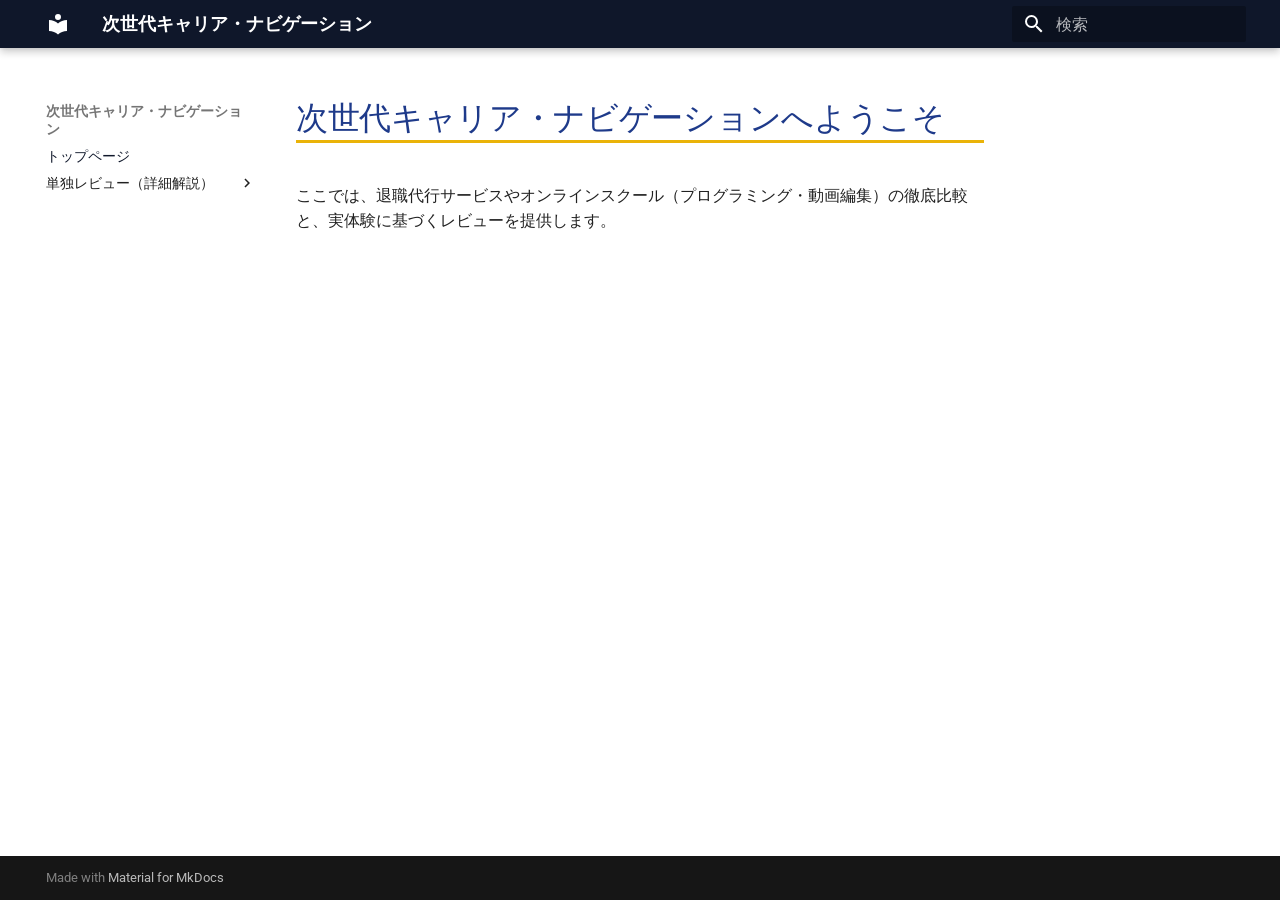
==== commit e7f76999: "Deployed 165130f with MkDocs version: 1.6.1" ====
--- a/index.html
+++ b/index.html
@@ -29,6 +29,9 @@
     
       <link rel="stylesheet" href="assets/stylesheets/main.ec1eaa64.min.css">
       
+        
+        <link rel="stylesheet" href="assets/stylesheets/palette.ab4e12ef.min.css">
+      
       
 
 
@@ -46,6 +49,8 @@
       
     
     
+      <link rel="stylesheet" href="stylesheets/extra.css">
+    
     <script>__md_scope=new URL(".",location),__md_hash=e=>[...e].reduce(((e,_)=>(e<<5)-e+_.charCodeAt(0)),0),__md_get=(e,_=localStorage,t=__md_scope)=>JSON.parse(_.getItem(t.pathname+"."+e)),__md_set=(e,_,t=localStorage,a=__md_scope)=>{try{t.setItem(a.pathname+"."+e,JSON.stringify(_))}catch(e){}}</script>
     
       
@@ -55,7 +60,12 @@
   </head>
   
   
-    <body dir="ltr">
+    
+    
+    
+    
+    
+    <body dir="ltr" data-md-color-scheme="default" data-md-color-primary="custom" data-md-color-accent="amber">
   
     
     <input class="md-toggle" data-md-toggle="drawer" type="checkbox" id="__drawer" autocomplete="off">
@@ -107,8 +117,8 @@
       </div>
     </div>
     
-    
-      <script>var palette=__md_get("__palette");if(palette&&palette.color){if("(prefers-color-scheme)"===palette.color.media){var media=matchMedia("(prefers-color-scheme: light)"),input=document.querySelector(media.matches?"[data-md-color-media='(prefers-color-scheme: light)']":"[data-md-color-media='(prefers-color-scheme: dark)']");palette.color.media=input.getAttribute("data-md-color-media"),palette.color.scheme=input.getAttribute("data-md-color-scheme"),palette.color.primary=input.getAttribute("data-md-color-primary"),palette.color.accent=input.getAttribute("data-md-color-accent")}for(var[key,value]of Object.entries(palette.color))document.body.setAttribute("data-md-color-"+key,value)}</script>
+      
+    
     
     
     
@@ -301,6 +311,34 @@
 
               
             
+              
+                
+  
+  
+  
+  
+    <li class="md-nav__item">
+      <a href="articles/video-editor-course/" class="md-nav__link">
+        
+  
+  
+  <span class="md-ellipsis">
+    
+  
+    動画教材エディター養成コース
+  
+
+    
+  </span>
+  
+  
+
+      </a>
+    </li>
+  
+
+              
+            
           </ul>
         </nav>
       
--- a/assets/stylesheets/palette.ab4e12ef.min.css
+++ b/assets/stylesheets/palette.ab4e12ef.min.css
@@ -0,0 +1 @@
+@media screen{[data-md-color-scheme=slate]{--md-default-fg-color:hsla(var(--md-hue),15%,90%,0.82);--md-default-fg-color--light:hsla(var(--md-hue),15%,90%,0.56);--md-default-fg-color--lighter:hsla(var(--md-hue),15%,90%,0.32);--md-default-fg-color--lightest:hsla(var(--md-hue),15%,90%,0.12);--md-default-bg-color:hsla(var(--md-hue),15%,14%,1);--md-default-bg-color--light:hsla(var(--md-hue),15%,14%,0.54);--md-default-bg-color--lighter:hsla(var(--md-hue),15%,14%,0.26);--md-default-bg-color--lightest:hsla(var(--md-hue),15%,14%,0.07);--md-code-fg-color:hsla(var(--md-hue),18%,86%,0.82);--md-code-bg-color:hsla(var(--md-hue),15%,18%,1);--md-code-bg-color--light:hsla(var(--md-hue),15%,18%,0.9);--md-code-bg-color--lighter:hsla(var(--md-hue),15%,18%,0.54);--md-code-hl-color:#2977ff;--md-code-hl-color--light:#2977ff1a;--md-code-hl-number-color:#e6695b;--md-code-hl-special-color:#f06090;--md-code-hl-function-color:#c973d9;--md-code-hl-constant-color:#9383e2;--md-code-hl-keyword-color:#6791e0;--md-code-hl-string-color:#2fb170;--md-code-hl-name-color:var(--md-code-fg-color);--md-code-hl-operator-color:var(--md-default-fg-color--light);--md-code-hl-punctuation-color:var(--md-default-fg-color--light);--md-code-hl-comment-color:var(--md-default-fg-color--light);--md-code-hl-generic-color:var(--md-default-fg-color--light);--md-code-hl-variable-color:var(--md-default-fg-color--light);--md-typeset-color:var(--md-default-fg-color);--md-typeset-a-color:var(--md-primary-fg-color);--md-typeset-kbd-color:hsla(var(--md-hue),15%,90%,0.12);--md-typeset-kbd-accent-color:hsla(var(--md-hue),15%,90%,0.2);--md-typeset-kbd-border-color:hsla(var(--md-hue),15%,14%,1);--md-typeset-mark-color:#4287ff4d;--md-typeset-table-color:hsla(var(--md-hue),15%,95%,0.12);--md-typeset-table-color--light:hsla(var(--md-hue),15%,95%,0.035);--md-admonition-fg-color:var(--md-default-fg-color);--md-admonition-bg-color:var(--md-default-bg-color);--md-footer-bg-color:hsla(var(--md-hue),15%,10%,0.87);--md-footer-bg-color--dark:hsla(var(--md-hue),15%,8%,1);--md-shadow-z1:0 0.2rem 0.5rem #0000000d,0 0 0.05rem #0000001a;--md-shadow-z2:0 0.2rem 0.5rem #00000040,0 0 0.05rem #00000040;--md-shadow-z3:0 0.2rem 0.5rem #0006,0 0 0.05rem #00000059;color-scheme:dark}[data-md-color-scheme=slate] img[src$="#gh-light-mode-only"],[data-md-color-scheme=slate] img[src$="#only-light"]{display:none}[data-md-color-scheme=slate][data-md-color-primary=pink]{--md-typeset-a-color:#ed5487}[data-md-color-scheme=slate][data-md-color-primary=purple]{--md-typeset-a-color:#c46fd3}[data-md-color-scheme=slate][data-md-color-primary=deep-purple]{--md-typeset-a-color:#a47bea}[data-md-color-scheme=slate][data-md-color-primary=indigo]{--md-typeset-a-color:#5488e8}[data-md-color-scheme=slate][data-md-color-primary=teal]{--md-typeset-a-color:#00ccb8}[data-md-color-scheme=slate][data-md-color-primary=green]{--md-typeset-a-color:#71c174}[data-md-color-scheme=slate][data-md-color-primary=deep-orange]{--md-typeset-a-color:#ff764d}[data-md-color-scheme=slate][data-md-color-primary=brown]{--md-typeset-a-color:#c1775c}[data-md-color-scheme=slate][data-md-color-primary=black],[data-md-color-scheme=slate][data-md-color-primary=blue-grey],[data-md-color-scheme=slate][data-md-color-primary=grey],[data-md-color-scheme=slate][data-md-color-primary=white]{--md-typeset-a-color:#5e8bde}[data-md-color-switching] *,[data-md-color-switching] :after,[data-md-color-switching] :before{transition-duration:0ms!important}}[data-md-color-accent=red]{--md-accent-fg-color:#ff1947;--md-accent-fg-color--transparent:#ff19471a;--md-accent-bg-color:#fff;--md-accent-bg-color--light:#ffffffb3}[data-md-color-accent=pink]{--md-accent-fg-color:#f50056;--md-accent-fg-color--transparent:#f500561a;--md-accent-bg-color:#fff;--md-accent-bg-color--light:#ffffffb3}[data-md-color-accent=purple]{--md-accent-fg-color:#df41fb;--md-accent-fg-color--transparent:#df41fb1a;--md-accent-bg-color:#fff;--md-accent-bg-color--light:#ffffffb3}[data-md-color-accent=deep-purple]{--md-accent-fg-color:#7c4dff;--md-accent-fg-color--transparent:#7c4dff1a;--md-accent-bg-color:#fff;--md-accent-bg-color--light:#ffffffb3}[data-md-color-accent=indigo]{--md-accent-fg-color:#526cfe;--md-accent-fg-color--transparent:#526cfe1a;--md-accent-bg-color:#fff;--md-accent-bg-color--light:#ffffffb3}[data-md-color-accent=blue]{--md-accent-fg-color:#4287ff;--md-accent-fg-color--transparent:#4287ff1a;--md-accent-bg-color:#fff;--md-accent-bg-color--light:#ffffffb3}[data-md-color-accent=light-blue]{--md-accent-fg-color:#0091eb;--md-accent-fg-color--transparent:#0091eb1a;--md-accent-bg-color:#fff;--md-accent-bg-color--light:#ffffffb3}[data-md-color-accent=cyan]{--md-accent-fg-color:#00bad6;--md-accent-fg-color--transparent:#00bad61a;--md-accent-bg-color:#fff;--md-accent-bg-color--light:#ffffffb3}[data-md-color-accent=teal]{--md-accent-fg-color:#00bda4;--md-accent-fg-color--transparent:#00bda41a;--md-accent-bg-color:#fff;--md-accent-bg-color--light:#ffffffb3}[data-md-color-accent=green]{--md-accent-fg-color:#00c753;--md-accent-fg-color--transparent:#00c7531a;--md-accent-bg-color:#fff;--md-accent-bg-color--light:#ffffffb3}[data-md-color-accent=light-green]{--md-accent-fg-color:#63de17;--md-accent-fg-color--transparent:#63de171a;--md-accent-bg-color:#fff;--md-accent-bg-color--light:#ffffffb3}[data-md-color-accent=lime]{--md-accent-fg-color:#b0eb00;--md-accent-fg-color--transparent:#b0eb001a;--md-accent-bg-color:#000000de;--md-accent-bg-color--light:#0000008a}[data-md-color-accent=yellow]{--md-accent-fg-color:#ffd500;--md-accent-fg-color--transparent:#ffd5001a;--md-accent-bg-color:#000000de;--md-accent-bg-color--light:#0000008a}[data-md-color-accent=amber]{--md-accent-fg-color:#fa0;--md-accent-fg-color--transparent:#ffaa001a;--md-accent-bg-color:#000000de;--md-accent-bg-color--light:#0000008a}[data-md-color-accent=orange]{--md-accent-fg-color:#ff9100;--md-accent-fg-color--transparent:#ff91001a;--md-accent-bg-color:#000000de;--md-accent-bg-color--light:#0000008a}[data-md-color-accent=deep-orange]{--md-accent-fg-color:#ff6e42;--md-accent-fg-color--transparent:#ff6e421a;--md-accent-bg-color:#fff;--md-accent-bg-color--light:#ffffffb3}[data-md-color-primary=red]{--md-primary-fg-color:#ef5552;--md-primary-fg-color--light:#e57171;--md-primary-fg-color--dark:#e53734;--md-primary-bg-color:#fff;--md-primary-bg-color--light:#ffffffb3}[data-md-color-primary=pink]{--md-primary-fg-color:#e92063;--md-primary-fg-color--light:#ec417a;--md-primary-fg-color--dark:#c3185d;--md-primary-bg-color:#fff;--md-primary-bg-color--light:#ffffffb3}[data-md-color-primary=purple]{--md-primary-fg-color:#ab47bd;--md-primary-fg-color--light:#bb69c9;--md-primary-fg-color--dark:#8c24a8;--md-primary-bg-color:#fff;--md-primary-bg-color--light:#ffffffb3}[data-md-color-primary=deep-purple]{--md-primary-fg-color:#7e56c2;--md-primary-fg-color--light:#9574cd;--md-primary-fg-color--dark:#673ab6;--md-primary-bg-color:#fff;--md-primary-bg-color--light:#ffffffb3}[data-md-color-primary=indigo]{--md-primary-fg-color:#4051b5;--md-primary-fg-color--light:#5d6cc0;--md-primary-fg-color--dark:#303fa1;--md-primary-bg-color:#fff;--md-primary-bg-color--light:#ffffffb3}[data-md-color-primary=blue]{--md-primary-fg-color:#2094f3;--md-primary-fg-color--light:#42a5f5;--md-primary-fg-color--dark:#1975d2;--md-primary-bg-color:#fff;--md-primary-bg-color--light:#ffffffb3}[data-md-color-primary=light-blue]{--md-primary-fg-color:#02a6f2;--md-primary-fg-color--light:#28b5f6;--md-primary-fg-color--dark:#0287cf;--md-primary-bg-color:#fff;--md-primary-bg-color--light:#ffffffb3}[data-md-color-primary=cyan]{--md-primary-fg-color:#00bdd6;--md-primary-fg-color--light:#25c5da;--md-primary-fg-color--dark:#0097a8;--md-primary-bg-color:#fff;--md-primary-bg-color--light:#ffffffb3}[data-md-color-primary=teal]{--md-primary-fg-color:#009485;--md-primary-fg-color--light:#26a699;--md-primary-fg-color--dark:#007a6c;--md-primary-bg-color:#fff;--md-primary-bg-color--light:#ffffffb3}[data-md-color-primary=green]{--md-primary-fg-color:#4cae4f;--md-primary-fg-color--light:#68bb6c;--md-primary-fg-color--dark:#398e3d;--md-primary-bg-color:#fff;--md-primary-bg-color--light:#ffffffb3}[data-md-color-primary=light-green]{--md-primary-fg-color:#8bc34b;--md-primary-fg-color--light:#9ccc66;--md-primary-fg-color--dark:#689f38;--md-primary-bg-color:#fff;--md-primary-bg-color--light:#ffffffb3}[data-md-color-primary=lime]{--md-primary-fg-color:#cbdc38;--md-primary-fg-color--light:#d3e156;--md-primary-fg-color--dark:#b0b52c;--md-primary-bg-color:#000000de;--md-primary-bg-color--light:#0000008a}[data-md-color-primary=yellow]{--md-primary-fg-color:#ffec3d;--md-primary-fg-color--light:#ffee57;--md-primary-fg-color--dark:#fbc02d;--md-primary-bg-color:#000000de;--md-primary-bg-color--light:#0000008a}[data-md-color-primary=amber]{--md-primary-fg-color:#ffc105;--md-primary-fg-color--light:#ffc929;--md-primary-fg-color--dark:#ffa200;--md-primary-bg-color:#000000de;--md-primary-bg-color--light:#0000008a}[data-md-color-primary=orange]{--md-primary-fg-color:#ffa724;--md-primary-fg-color--light:#ffa724;--md-primary-fg-color--dark:#fa8900;--md-primary-bg-color:#000000de;--md-primary-bg-color--light:#0000008a}[data-md-color-primary=deep-orange]{--md-primary-fg-color:#ff6e42;--md-primary-fg-color--light:#ff8a66;--md-primary-fg-color--dark:#f4511f;--md-primary-bg-color:#fff;--md-primary-bg-color--light:#ffffffb3}[data-md-color-primary=brown]{--md-primary-fg-color:#795649;--md-primary-fg-color--light:#8d6e62;--md-primary-fg-color--dark:#5d4037;--md-primary-bg-color:#fff;--md-primary-bg-color--light:#ffffffb3}[data-md-color-primary=grey]{--md-primary-fg-color:#757575;--md-primary-fg-color--light:#9e9e9e;--md-primary-fg-color--dark:#616161;--md-primary-bg-color:#fff;--md-primary-bg-color--light:#ffffffb3;--md-typeset-a-color:#4051b5}[data-md-color-primary=blue-grey]{--md-primary-fg-color:#546d78;--md-primary-fg-color--light:#607c8a;--md-primary-fg-color--dark:#455a63;--md-primary-bg-color:#fff;--md-primary-bg-color--light:#ffffffb3;--md-typeset-a-color:#4051b5}[data-md-color-primary=light-green]:not([data-md-color-scheme=slate]){--md-typeset-a-color:#72ad2e}[data-md-color-primary=lime]:not([data-md-color-scheme=slate]){--md-typeset-a-color:#8b990a}[data-md-color-primary=yellow]:not([data-md-color-scheme=slate]){--md-typeset-a-color:#b8a500}[data-md-color-primary=amber]:not([data-md-color-scheme=slate]){--md-typeset-a-color:#d19d00}[data-md-color-primary=orange]:not([data-md-color-scheme=slate]){--md-typeset-a-color:#e68a00}[data-md-color-primary=white]{--md-primary-fg-color:hsla(var(--md-hue),0%,100%,1);--md-primary-fg-color--light:hsla(var(--md-hue),0%,100%,0.7);--md-primary-fg-color--dark:hsla(var(--md-hue),0%,0%,0.07);--md-primary-bg-color:hsla(var(--md-hue),0%,0%,0.87);--md-primary-bg-color--light:hsla(var(--md-hue),0%,0%,0.54);--md-typeset-a-color:#4051b5}[data-md-color-primary=white] .md-button{color:var(--md-typeset-a-color)}[data-md-color-primary=white] .md-button--primary{background-color:var(--md-typeset-a-color);border-color:var(--md-typeset-a-color);color:hsla(var(--md-hue),0%,100%,1)}@media screen and (min-width:60em){[data-md-color-primary=white] .md-search__form{background-color:hsla(var(--md-hue),0%,0%,.07)}[data-md-color-primary=white] .md-search__form:hover{background-color:hsla(var(--md-hue),0%,0%,.32)}[data-md-color-primary=white] .md-search__input+.md-search__icon{color:hsla(var(--md-hue),0%,0%,.87)}}@media screen and (min-width:76.25em){[data-md-color-primary=white] .md-tabs{border-bottom:.05rem solid #00000012}}[data-md-color-primary=black]{--md-primary-fg-color:hsla(var(--md-hue),15%,9%,1);--md-primary-fg-color--light:hsla(var(--md-hue),15%,9%,0.54);--md-primary-fg-color--dark:hsla(var(--md-hue),15%,9%,1);--md-primary-bg-color:hsla(var(--md-hue),15%,100%,1);--md-primary-bg-color--light:hsla(var(--md-hue),15%,100%,0.7);--md-typeset-a-color:#4051b5}[data-md-color-primary=black] .md-button{color:var(--md-typeset-a-color)}[data-md-color-primary=black] .md-button--primary{background-color:var(--md-typeset-a-color);border-color:var(--md-typeset-a-color);color:hsla(var(--md-hue),0%,100%,1)}[data-md-color-primary=black] .md-header{background-color:hsla(var(--md-hue),15%,9%,1)}@media screen and (max-width:59.984375em){[data-md-color-primary=black] .md-nav__source{background-color:hsla(var(--md-hue),15%,11%,.87)}}@media screen and (max-width:76.234375em){html [data-md-color-primary=black] .md-nav--primary .md-nav__title[for=__drawer]{background-color:hsla(var(--md-hue),15%,9%,1)}}@media screen and (min-width:76.25em){[data-md-color-primary=black] .md-tabs{background-color:hsla(var(--md-hue),15%,9%,1)}}
--- a/stylesheets/extra.css
+++ b/stylesheets/extra.css
@@ -0,0 +1,13 @@
+﻿:root {
+  --md-primary-fg-color: #0f172a;
+  --md-primary-fg-color--light: #334155;
+  --md-primary-fg-color--dark: #020617;
+  --md-accent-fg-color: #eab308;
+}
+.md-typeset h1 {
+  color: #1e3a8a;
+  border-bottom: 3px solid #eab308;
+}
+.md-typeset .admonition.warning {
+  border-color: #eab308;
+}
